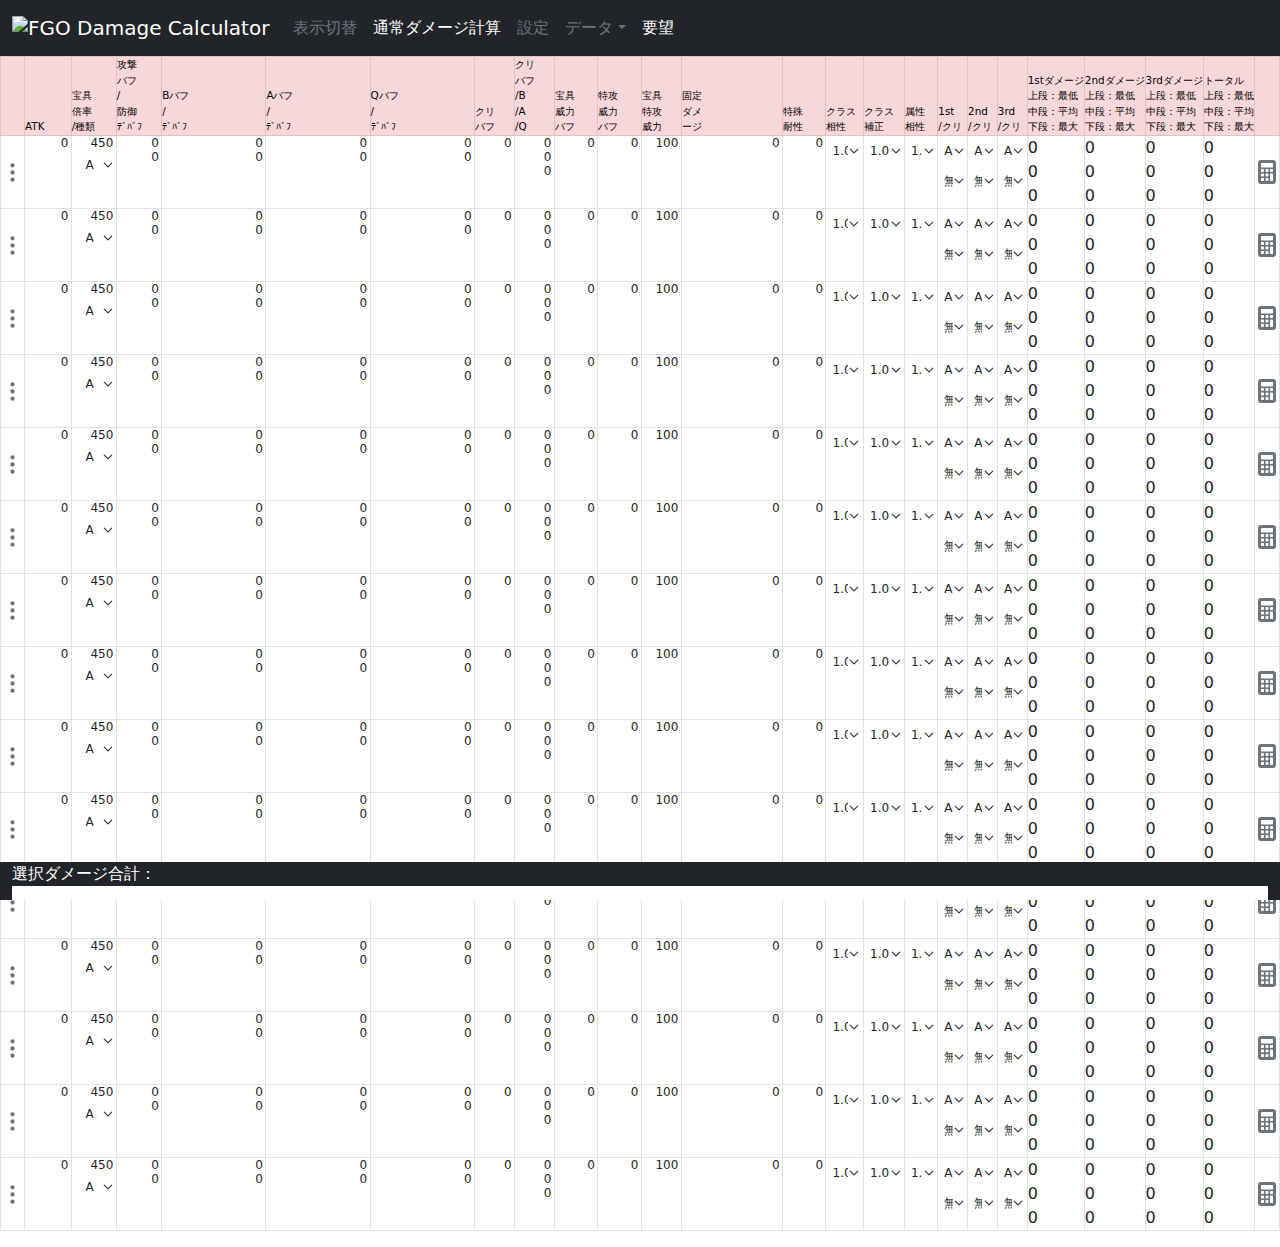
==== enemy/index.html @ eeb26e66 "Add files via upload" ====
<!doctype html>
<html lang="ja">
    <head>
        <meta charset="utf-8">
        <meta name="viewport" content="width=device-width, initial-scale=1, shrink-to-fit=no, maximum-scale=1.0">
        <title>FGO Damage Calculator</title>
        <link rel="preconnect" href="https://fonts.googleapis.com">
        <link rel="preconnect" href="https://fonts.gstatic.com" crossorigin>
        <link href="https://fonts.googleapis.com/css2?family=Noto+Sans+JP:wght@300;400;500&display=swap" rel="stylesheet">
        <link rel="stylesheet" href="../css/enemy.css">
        <link rel="stylesheet" href="../css/bootstrap.min.css">
        <link rel="stylesheet" href="https://cdn.jsdelivr.net/npm/bootstrap-icons@1.8.0/font/bootstrap-icons.css">
        <link rel="shortcut icon" href="../img/favicon.ico">
        <script src="https://ajax.googleapis.com/ajax/libs/jquery/3.5.1/jquery.min.js"></script>
        <script src="https://cdnjs.cloudflare.com/ajax/libs/jquery-csv/1.0.11/jquery.csv.min.js"></script>
        <script src="https://cdn.jsdelivr.net/npm/@popperjs/core@2.11.8/dist/umd/popper.min.js" integrity="sha384-I7E8VVD/ismYTF4hNIPjVp/Zjvgyol6VFvRkX/vR+Vc4jQkC+hVqc2pM8ODewa9r" crossorigin="anonymous"></script>
        <script src="https://cdn.jsdelivr.net/npm/bootstrap@5.3.0/dist/js/bootstrap.min.js" integrity="sha384-fbbOQedDUMZZ5KreZpsbe1LCZPVmfTnH7ois6mU1QK+m14rQ1l2bGBq41eYeM/fS" crossorigin="anonymous"></script>
        <script src="../js/bignumber.js"></script>
        <script src="../js/enemy.js"></script>
    </head>
    <body>
        <header>
            <nav class="navbar navbar-expand-lg bg-body-tertiary navbar-light bg-dark">
                <div class="container-fluid">
                    <a class="navbar-brand text-white" href="."><img src="../img/Fragarach.png" class="d-inline-block align-text-top" id="brand_img">FGO Damage Calculator</a>
                    <button class="navbar-toggler" type="button" data-bs-toggle="collapse" data-bs-target="#navbarSupportedContent" aria-controls="navbarSupportedContent" aria-expanded="false" aria-label="Toggle navigation">
                        <span class="navbar-toggler-icon text-white"></span>
                    </button>
                    <div class="collapse navbar-collapse" id="navbarSupportedContent">
                        <ul class="navbar-nav me-auto mb-2 mb-lg-0">
                            <li class="nav-item">
                                <a class="nav-link text-secondary disabled" aria-disabled="true" href="../">表示切替</a>
                            </li>
                            <li class="nav-item">
                                <a class="nav-link text-white" href="../">通常ダメージ計算</a>
                            </li>
                            <li class="nav-item">
                                <a class="nav-link text-secondary advanced_link disabled" aria-disabled="true" href="#" data-bs-toggle="modal" data-bs-target="#settingModal" id="setting">設定</a>
                            </li>
                            <li class="nav-item dropdown">
                                <a href="#" class="nav-link dropdown-toggle text-secondary disabled" aria-disabled="true" role="button" data-bs-toggle="dropdown" aria-expanded="false">データ</a>
                                <ul class="dropdown-menu">
                                    <li><a class="dropdown-item text-black" href="#" id="save">保存</a></li>
                                    <li><a class="dropdown-item text-black" href="#" id="load">読込</a></li>
                                    <li><hr class="dropdown-divider"></li>
                                    <li><a class="dropdown-item text-black" href="#"id="file_save">ファイル保存</a></li>
                                    <li>
                                        <a class="dropdown-item text-black" href="#" id="file_load">ファイル読込</a>
                                        <input type="file" class="form-control d-none" accept=".sav" id="formFile">
                                    </li>
                                </ul>
                            </li>
                            <li class="nav-item">
                                <a class="nav-link text-white" target="_blank" href="https://docs.google.com/forms/d/e/1FAIpQLSc5X_0XPYPQAnCTEyNRfy9T3v98qA52yZHC0LnCrj-OZyFvnQ/viewform?usp=sf_link">要望</a>
                            </li>
                        </ul>
                    </div>
                </div>
            </nav>
        </header>
        <main>
            <div class="calc table-responsive" id="buff_input">
                <table id="calcTable" class="table table-bordered table-sm text-nowrap">
                    <thead class="table-danger">
                        <tr>
                            <th></th>
                            <th><p class="small">ATK</p></th>
                            <th><p class="small">宝具<br>倍率<br>/種類</p></th>
                            <th><p class="small">攻撃<br>バフ<br>/<br>防御<br>ﾃﾞﾊﾞﾌ</p></th>
                            <th><p class="small">Bバフ<br>/<br>ﾃﾞﾊﾞﾌ</p></th>
                            <th><p class="small">Aバフ<br>/<br>ﾃﾞﾊﾞﾌ</p></th>
                            <th><p class="small">Qバフ<br>/<br>ﾃﾞﾊﾞﾌ</p></th>
                            <th><p class="small">クリ<br>バフ</p></th>
                            <th><p class="small">クリ<br>バフ<br>/B<br>/A<br>/Q</p></th>
                            <th><p class="small">宝具<br>威力<br>バフ</p></th>
                            <th><p class="small">特攻<br>威力<br>バフ</p></th>
                            <th><p class="small">宝具<br>特攻<br>威力</p></th>
                            <th><p class="small">固定<br>ダメ<br>ージ</p></th>
                            <th><p class="small">特殊<br>耐性</p></th>
                            <th><p class="small">クラス<br>相性</p></th>
                            <th><p class="small">クラス<br>補正</p></th>
                            <th><p class="small">属性<br>相性</p></th>
                            <th><p class="small">1st<br>/クリ</p></th>
                            <th><p class="small">2nd<br>/クリ</p></th>
                            <th><p class="small">3rd<br>/クリ</p></th>
                            <th><p class="small">1stダメージ<br>上段：最低<br>中段：平均<br>下段：最大</p></th>
                            <th><p class="small">2ndダメージ<br>上段：最低<br>中段：平均<br>下段：最大</p></th>
                            <th><p class="small">3rdダメージ<br>上段：最低<br>中段：平均<br>下段：最大</p></th>
                            <th><p class="small">トータル<br>上段：最低<br>中段：平均<br>下段：最大</p></th>
                            <th></th>
                        </tr>
                    </thead>
                    <tbody id="calcItem">
                        <tr>
                            <input type="hidden" id="prob_hp_0" value="0">
                            <td class="col_menu align-middle text-center">
                                <div class="dropdown wrap_link_icon">
                                    <a href="#" id="menu_0" tabindex="-1" role="button" data-bs-toggle="dropdown" aria-expanded="false">
                                        <svg xmlns="http://www.w3.org/2000/svg" width="23" height="23" fill="currentColor" class="bi bi-three-dots-vertical text-secondary" viewBox="0 0 16 16">
                                            <path d="M9.5 13a1.5 1.5 0 1 1-3 0 1.5 1.5 0 0 1 3 0zm0-5a1.5 1.5 0 1 1-3 0 1.5 1.5 0 0 1 3 0zm0-5a1.5 1.5 0 1 1-3 0 1.5 1.5 0 0 1 3 0z"/>
                                        </svg>
                                    </a>
                                    <ul class="dropdown-menu">
                                        <li>
                                            <a class="dropdown-item clear" href="#" id="clear_0" tabindex="-1">
                                                <div class="d-flex align-items-center">
                                                    <svg xmlns="http://www.w3.org/2000/svg" width="20" height="20" fill="currentColor" class="bi bi-file-earmark" viewBox="0 0 16 16">
                                                        <path d="M14 4.5V14a2 2 0 0 1-2 2H4a2 2 0 0 1-2-2V2a2 2 0 0 1 2-2h5.5L14 4.5zm-3 0A1.5 1.5 0 0 1 9.5 3V1H4a1 1 0 0 0-1 1v12a1 1 0 0 0 1 1h8a1 1 0 0 0 1-1V4.5h-2z"/>
                                                    </svg>クリア
                                                </div>
                                            </a>
                                        </li>
                                        <li><hr class="dropdown-divider"></li>
                                        <li>
                                            <a class="dropdown-item down_change_link" href="#" id="down_change_0" tabindex="-1">
                                                <div class="d-flex align-items-center">
                                                    <svg xmlns="http://www.w3.org/2000/svg" width="20" height="20" fill="currentColor" class="bi bi-arrow-down-circle-fill text-secondary" viewBox="0 0 16 16">
                                                        <path d="M16 8A8 8 0 1 1 0 8a8 8 0 0 1 16 0zM8.5 4.5a.5.5 0 0 0-1 0v5.793L5.354 8.146a.5.5 0 1 0-.708.708l3 3a.5.5 0 0 0 .708 0l3-3a.5.5 0 0 0-.708-.708L8.5 10.293V4.5z"/>
                                                    </svg>入れ替え
                                                </div>
                                            </a>
                                        </li>
                                        <li><hr class="dropdown-divider"></li>
                                        <li>
                                            <a class="dropdown-item down_copy_link" href="#" id="down_copy_0" tabindex="-1">
                                                <div class="d-flex align-items-center">
                                                    <svg xmlns="http://www.w3.org/2000/svg" width="20" height="20" fill="currentColor" class="bi bi-arrow-down-circle-fill text-secondary" viewBox="0 0 16 16">
                                                        <path d="M16 8A8 8 0 1 1 0 8a8 8 0 0 1 16 0zM8.5 4.5a.5.5 0 0 0-1 0v5.793L5.354 8.146a.5.5 0 1 0-.708.708l3 3a.5.5 0 0 0 .708 0l3-3a.5.5 0 0 0-.708-.708L8.5 10.293V4.5z"/>
                                                    </svg>コピー
                                                </div>
                                            </a>
                                        </li>
                                    </ul>
                                </div>
                            </td>
                            <td class="col_atk">
                                <input type="number" id="atk_0" value="0" max="99999" min="0" step="500" class="atk form-control bg-transparent">
                            </td>
                            <td class="col_np">
                                <input type="number" id="np_dmg_0" value="450" max="3000" min="0" step="50" class="np_dmg form-control bg-transparent">
                                <div class="boundary_line"></div>
                                <select id="np_kind_0" class="np_kind form-select bg-transparent">
                                    <option value="B">B</option>
                                    <option value="A" selected>A</option>
                                    <option value="Q">Q</option>
                                </select>
                            </td>
                            <td class="col_atk_buff">
                                <input type="number" id="atk_buff_0" value="0" max="400" min="-100" step="10" class="atk_buff form-control bg-transparent">
                                <div class="boundary_line"></div>
                                <input type="number" id="def_debuff_0" value="0" max="100" min="-100" step="10" class="def_debuff form-control bg-transparent">
                            </td>
                            <td class="col_card_buff">
                                <input type="number" id="b_card_buff_0" value="0" max="400" min="-100" step="10" class="b_card_buff form-control">
                                <div class="boundary_line"></div>
                                <input type="number" id="b_card_debuff_0" value="0" min="-100" step="10" class="b_card_debuff form-control">
                            </td>
                            <td class="col_card_buff">
                                <input type="number" id="a_card_buff_0" value="0" max="400" min="-100" step="10" class="a_card_buff form-control">
                                <div class="boundary_line"></div>
                                <input type="number" id="a_card_debuff_0" value="0" min="-100" step="10" class="a_card_debuff form-control">
                            </td>
                            <td class="col_card_buff">
                                <input type="number" id="q_card_buff_0" value="0" max="400" min="-100" step="10" class="q_card_buff form-control">
                                <div class="boundary_line"></div>
                                <input type="number" id="q_card_debuff_0" value="0" min="-100" step="10" class="q_card_debuff form-control">
                            </td>
                            <td class="col_cri_buff">
                                <input type="number" id="cri_buff_0" value="0" max="500" min="0" step="10" class="cri_buff form-control bg-transparent">
                            </td>
                            <td class="col_card_cri_buff">
                                <input type="number" id="b_card_cri_buff_0" value="0" max="500" min="0" step="10" class="b_card_cri_buff form-control">
                                <div class="boundary_line"></div>
                                <input type="number" id="a_card_cri_buff_0" value="0" max="500" min="0" step="10" class="a_card_cri_buff form-control">
                                <div class="boundary_line"></div>
                                <input type="number" id="q_card_cri_buff_0" value="0" max="500" min="0" step="10" class="q_card_cri_buff form-control">
                            </td>
                            <td class="col_np_buff">
                                <input type="number" id="np_buff_0" value="0" max="500" min="-100" step="10" class="np_buff form-control bg-transparent">
                            </td>
                            <td class="col_supereffective_buff">
                                <input type="number" id="supereffective_buff_0" value="0" max="1000" min="0" step="10" class="supereffective_buff form-control bg-transparent">
                            </td>
                            <td class="col_supereffective_np">
                                <input type="number" id="supereffective_np_0" value="100" max="500" min="0" step="50" class="supereffective_np form-control bg-transparent">
                            </td>
                            <td class="col_fixed_dmg">
                                <input type="number" id="fixed_dmg_0" value="0" step="10" class="fixed_dmg form-control bg-transparent">
                            </td>
                            <td class="col_special_def">
                                <input type="number" id="special_def_0" value="0" max="100" min="-100" step="10" class="form-control bg-transparent">
                            </td>
                            <td class="col_class_affinity">
                                <select id="class_affinity_0" class="class_affinity form-select bg-transparent">
                                    <option value="0.5">0.5</option>
                                    <option value="1.0" selected>1.0</option>
                                    <option value="1.2">1.2</option>
                                    <option value="1.5">1.5</option>
                                    <option value="2.0">2.0</option>
                                </select>
                            </td>
                            <td class="col_class_servant">
                                <select id="class_servant_0" class="class_servant form-select bg-transparent">
                                    <option value="0.90">0.9</option>
                                    <option value="0.95">0.95</option>
                                    <option value="1.00" selected>1.0</option>
                                    <option value="1.05">1.05</option>
                                    <option value="1.10">1.1</option>
                                </select>
                            </td>
                            <td class="col_attribute_affinity">
                                <select id="attribute_affinity_0" class="attribute_affinity form-select bg-transparent">
                                    <option value="0.9">0.9</option>
                                    <option value="1.0" selected>1.0</option>
                                    <option value="1.1">1.1</option>
                                </select>
                            </td>
                            <td class="col_card_sel">
                                <select id="card_1st_0" class="card_1st form-select bg-transparent">
                                    <option value="NP">N</option>
                                    <option value="B">B</option>
                                    <option value="A" selected>A</option>
                                    <option value="Q">Q</option>
                                </select>
                                <div class="boundary_line"></div>
                                <select id="card_1st_cri_0" class="card_1st_cri form-select bg-transparent">
                                    <option value="Y">有</option>
                                    <option value="N" selected>無</option>
                                    <option value="zero">0</option>
                                </select>
                            </td>
                            <td class="col_card_sel">
                                <select id="card_2nd_0" class="card_2nd form-select bg-transparent">
                                    <option value="NP">N</option>
                                    <option value="B">B</option>
                                    <option value="A" selected>A</option>
                                    <option value="Q">Q</option>
                                </select>
                                <div class="boundary_line"></div>
                                <select id="card_2nd_cri_0" class="card_2nd_cri form-select bg-transparent">
                                    <option value="Y">有</option>
                                    <option value="N" selected>無</option>
                                    <option value="zero">0</option>
                                </select>
                            </td>
                            <td  class="col_card_sel">
                                <select id="card_3rd_0" class="card_3rd form-select bg-transparent">
                                    <option value="NP">N</option>
                                    <option value="B">B</option>
                                    <option value="A" selected>A</option>
                                    <option value="Q">Q</option>
                                </select>
                                <div class="boundary_line"></div>
                                <select id="card_3rd_cri_0" class="card_3rd_cri form-select bg-transparent">
                                    <option value="Y">有</option>
                                    <option value="N" selected>無</option>
                                    <option value="zero">0</option>
                                </select>
                            </td>
                            <td class="col_dmg_result">
                                <div class="wrap_dmg_result"><output type="number" id="dmg_min_1st_0" class="dmg_result">0</output></div>
                                <div class="wrap_dmg_result"><output type="number" id="dmg_ave_1st_0" class="dmg_result">0</output></div>
                                <div class="wrap_dmg_result"><output type="number" id="dmg_max_1st_0" class="dmg_result">0</output></div>
                            </td>
                            <td class="col_dmg_result">
                                <div class="wrap_dmg_result"><output type="number" id="dmg_min_2nd_0" class="dmg_result">0</output></div>
                                <div class="wrap_dmg_result"><output type="number" id="dmg_ave_2nd_0" class="dmg_result">0</output></div>
                                <div class="wrap_dmg_result"><output type="number" id="dmg_max_2nd_0" class="dmg_result">0</output></div>
                            </td>
                            <td class="col_dmg_result">
                                <div class="wrap_dmg_result"><output type="number" id="dmg_min_3rd_0" class="dmg_result">0</output></div>
                                <div class="wrap_dmg_result"><output type="number" id="dmg_ave_3rd_0" class="dmg_result">0</output></div>
                                <div class="wrap_dmg_result"><output type="number" id="dmg_max_3rd_0" class="dmg_result">0</output></div>
                            </td>
                            <td class="col_dmg_result">
                                <div class="wrap_dmg_result"><output type="number" id="dmg_min_total_0" class="dmg_result">0</output></div>
                                <div class="wrap_dmg_result"><output type="number" id="dmg_ave_total_0" class="dmg_result">0</output></div>
                                <div class="wrap_dmg_result"><output type="number" id="dmg_max_total_0" class="dmg_result">0</output></div>
                            </td>
                            <td class="col_prob align-middle text-center">
                                <a href="#" id="prob_0" class="prob_link" tabindex="-1" data-bs-toggle="modal" data-bs-target="#exCalcModal">
                                    <svg xmlns="http://www.w3.org/2000/svg" width="24" height="24" fill="currentColor" class="bi bi-calculator-fill text-secondary" viewBox="0 0 16 16">
                                        <path d="M2 2a2 2 0 0 1 2-2h8a2 2 0 0 1 2 2v12a2 2 0 0 1-2 2H4a2 2 0 0 1-2-2V2zm2 .5v2a.5.5 0 0 0 .5.5h7a.5.5 0 0 0 .5-.5v-2a.5.5 0 0 0-.5-.5h-7a.5.5 0 0 0-.5.5zm0 4v1a.5.5 0 0 0 .5.5h1a.5.5 0 0 0 .5-.5v-1a.5.5 0 0 0-.5-.5h-1a.5.5 0 0 0-.5.5zM4.5 9a.5.5 0 0 0-.5.5v1a.5.5 0 0 0 .5.5h1a.5.5 0 0 0 .5-.5v-1a.5.5 0 0 0-.5-.5h-1zM4 12.5v1a.5.5 0 0 0 .5.5h1a.5.5 0 0 0 .5-.5v-1a.5.5 0 0 0-.5-.5h-1a.5.5 0 0 0-.5.5zM7.5 6a.5.5 0 0 0-.5.5v1a.5.5 0 0 0 .5.5h1a.5.5 0 0 0 .5-.5v-1a.5.5 0 0 0-.5-.5h-1zM7 9.5v1a.5.5 0 0 0 .5.5h1a.5.5 0 0 0 .5-.5v-1a.5.5 0 0 0-.5-.5h-1a.5.5 0 0 0-.5.5zm.5 2.5a.5.5 0 0 0-.5.5v1a.5.5 0 0 0 .5.5h1a.5.5 0 0 0 .5-.5v-1a.5.5 0 0 0-.5-.5h-1zM10 6.5v1a.5.5 0 0 0 .5.5h1a.5.5 0 0 0 .5-.5v-1a.5.5 0 0 0-.5-.5h-1a.5.5 0 0 0-.5.5zm.5 2.5a.5.5 0 0 0-.5.5v4a.5.5 0 0 0 .5.5h1a.5.5 0 0 0 .5-.5v-4a.5.5 0 0 0-.5-.5h-1z"/>
                                    </svg>
                                </a>
                            </td>
                        </tr>
                        <tr>
                            <input type="hidden" id="prob_hp_1" value="0">
                            <td class="col_menu align-middle text-center">
                                <div class="dropdown wrap_link_icon">
                                    <a href="#" id="menu_1" tabindex="-1" role="button" data-bs-toggle="dropdown" aria-expanded="false">
                                        <svg xmlns="http://www.w3.org/2000/svg" width="23" height="23" fill="currentColor" class="bi bi-three-dots-vertical text-secondary" viewBox="0 0 16 16">
                                            <path d="M9.5 13a1.5 1.5 0 1 1-3 0 1.5 1.5 0 0 1 3 0zm0-5a1.5 1.5 0 1 1-3 0 1.5 1.5 0 0 1 3 0zm0-5a1.5 1.5 0 1 1-3 0 1.5 1.5 0 0 1 3 0z"/>
                                        </svg>
                                    </a>
                                    <ul class="dropdown-menu">
                                        <li>
                                            <a class="dropdown-item clear" href="#" id="clear_1" tabindex="-1">
                                                <div class="d-flex align-items-center">
                                                    <svg xmlns="http://www.w3.org/2000/svg" width="20" height="20" fill="currentColor" class="bi bi-file-earmark" viewBox="0 0 16 16">
                                                        <path d="M14 4.5V14a2 2 0 0 1-2 2H4a2 2 0 0 1-2-2V2a2 2 0 0 1 2-2h5.5L14 4.5zm-3 0A1.5 1.5 0 0 1 9.5 3V1H4a1 1 0 0 0-1 1v12a1 1 0 0 0 1 1h8a1 1 0 0 0 1-1V4.5h-2z"/>
                                                    </svg>クリア
                                                </div>
                                            </a>
                                        </li>
                                        <li><hr class="dropdown-divider"></li>
                                        <li>
                                            <a class="dropdown-item up_change_link" href="#" id="up_change_1" tabindex="-1">
                                                <div class="d-flex align-items-center">
                                                    <svg xmlns="http://www.w3.org/2000/svg" width="20" height="20" fill="currentColor" class="bi bi-arrow-up-circle-fill text-secondary" viewBox="0 0 16 16">
                                                        <path d="M16 8A8 8 0 1 0 0 8a8 8 0 0 0 16 0zm-7.5 3.5a.5.5 0 0 1-1 0V5.707L5.354 7.854a.5.5 0 1 1-.708-.708l3-3a.5.5 0 0 1 .708 0l3 3a.5.5 0 0 1-.708.708L8.5 5.707V11.5z"/>
                                                    </svg>入れ替え
                                                </div>
                                            </a>
                                        </li>
                                        <li>
                                            <a class="dropdown-item down_change_link" href="#" id="down_change_1" tabindex="-1">
                                                <div class="d-flex align-items-center">
                                                    <svg xmlns="http://www.w3.org/2000/svg" width="20" height="20" fill="currentColor" class="bi bi-arrow-down-circle-fill text-secondary" viewBox="0 0 16 16">
                                                        <path d="M16 8A8 8 0 1 1 0 8a8 8 0 0 1 16 0zM8.5 4.5a.5.5 0 0 0-1 0v5.793L5.354 8.146a.5.5 0 1 0-.708.708l3 3a.5.5 0 0 0 .708 0l3-3a.5.5 0 0 0-.708-.708L8.5 10.293V4.5z"/>
                                                    </svg>入れ替え
                                                </div>
                                            </a>
                                        </li>
                                        <li><hr class="dropdown-divider"></li>
                                        <li>
                                            <a class="dropdown-item up_copy_link" href="#" id="up_copy_1" tabindex="-1">
                                                <div class="d-flex align-items-center">
                                                    <svg xmlns="http://www.w3.org/2000/svg" width="20" height="20" fill="currentColor" class="bi bi-arrow-up-circle-fill text-secondary" viewBox="0 0 16 16">
                                                        <path d="M16 8A8 8 0 1 0 0 8a8 8 0 0 0 16 0zm-7.5 3.5a.5.5 0 0 1-1 0V5.707L5.354 7.854a.5.5 0 1 1-.708-.708l3-3a.5.5 0 0 1 .708 0l3 3a.5.5 0 0 1-.708.708L8.5 5.707V11.5z"/>
                                                    </svg>コピー
                                                </div>
                                            </a>
                                        </li>
                                        <li>
                                            <a class="dropdown-item down_copy_link" href="#" id="down_copy_1" tabindex="-1">
                                                <div class="d-flex align-items-center">
                                                    <svg xmlns="http://www.w3.org/2000/svg" width="20" height="20" fill="currentColor" class="bi bi-arrow-down-circle-fill text-secondary" viewBox="0 0 16 16">
                                                        <path d="M16 8A8 8 0 1 1 0 8a8 8 0 0 1 16 0zM8.5 4.5a.5.5 0 0 0-1 0v5.793L5.354 8.146a.5.5 0 1 0-.708.708l3 3a.5.5 0 0 0 .708 0l3-3a.5.5 0 0 0-.708-.708L8.5 10.293V4.5z"/>
                                                    </svg>コピー
                                                </div>
                                            </a>
                                        </li>
                                    </ul>
                                </div>
                            </td>
                            <td class="col_atk">
                                <input type="number" id="atk_1" value="0" max="99999" min="0" step="500" class="atk form-control bg-transparent">
                            </td>
                            <td class="col_np">
                                <input type="number" id="np_dmg_1" value="450" max="3000" min="0" step="50" class="np_dmg form-control bg-transparent">
                                <div class="boundary_line"></div>
                                <select id="np_kind_1" class="np_kind form-select bg-transparent">
                                    <option value="B">B</option>
                                    <option value="A" selected>A</option>
                                    <option value="Q">Q</option>
                                </select>
                            </td>
                            <td class="col_atk_buff">
                                <input type="number" id="atk_buff_1" value="0" max="400" min="-100" step="10" class="atk_buff form-control bg-transparent">
                                <div class="boundary_line"></div>
                                <input type="number" id="def_debuff_1" value="0" max="100" min="-100" step="10" class="def_debuff form-control bg-transparent">
                            </td>
                            <td class="col_card_buff">
                                <input type="number" id="b_card_buff_1" value="0" max="400" min="-100" step="10" class="b_card_buff form-control">
                                <div class="boundary_line"></div>
                                <input type="number" id="b_card_debuff_1" value="0" min="-100" step="10" class="b_card_debuff form-control">
                            </td>
                            <td class="col_card_buff">
                                <input type="number" id="a_card_buff_1" value="0" max="400" min="-100" step="10" class="a_card_buff form-control">
                                <div class="boundary_line"></div>
                                <input type="number" id="a_card_debuff_1" value="0" min="-100" step="10" class="a_card_debuff form-control">
                            </td>
                            <td class="col_card_buff">
                                <input type="number" id="q_card_buff_1" value="0" max="400" min="-100" step="10" class="q_card_buff form-control">
                                <div class="boundary_line"></div>
                                <input type="number" id="q_card_debuff_1" value="0" min="-100" step="10" class="q_card_debuff form-control">
                            </td>
                            <td class="col_cri_buff">
                                <input type="number" id="cri_buff_1" value="0" max="500" min="0" step="10" class="cri_buff form-control bg-transparent">
                            </td>
                            <td class="col_card_cri_buff">
                                <input type="number" id="b_card_cri_buff_1" value="0" max="500" min="0" step="10" class="b_card_cri_buff form-control">
                                <div class="boundary_line"></div>
                                <input type="number" id="a_card_cri_buff_1" value="0" max="500" min="0" step="10" class="a_card_cri_buff form-control">
                                <div class="boundary_line"></div>
                                <input type="number" id="q_card_cri_buff_1" value="0" max="500" min="0" step="10" class="q_card_cri_buff form-control">
                            </td>
                            <td class="col_np_buff">
                                <input type="number" id="np_buff_1" value="0" max="500" min="-100" step="10" class="np_buff form-control bg-transparent">
                            </td>
                            <td class="col_supereffective_buff">
                                <input type="number" id="supereffective_buff_1" value="0" max="1000" min="0" step="10" class="supereffective_buff form-control bg-transparent">
                            </td>
                            <td class="col_supereffective_np">
                                <input type="number" id="supereffective_np_1" value="100" max="500" min="0" step="50" class="supereffective_np form-control bg-transparent">
                            </td>
                            <td class="col_fixed_dmg">
                                <input type="number" id="fixed_dmg_1" value="0" step="10" class="fixed_dmg form-control bg-transparent">
                            </td>
                            <td class="col_special_def">
                                <input type="number" id="special_def_1" value="0" max="100" min="-100" step="10" class="form-control bg-transparent">
                            </td>
                            <td class="col_class_affinity">
                                <select id="class_affinity_1" class="class_affinity form-select bg-transparent">
                                    <option value="0.5">0.5</option>
                                    <option value="1.0" selected>1.0</option>
                                    <option value="1.2">1.2</option>
                                    <option value="1.5">1.5</option>
                                    <option value="2.0">2.0</option>
                                </select>
                            </td>
                            <td class="col_class_servant">
                                <select id="class_servant_1" class="class_servant form-select bg-transparent">
                                    <option value="0.90">0.9</option>
                                    <option value="0.95">0.95</option>
                                    <option value="1.00" selected>1.0</option>
                                    <option value="1.05">1.05</option>
                                    <option value="1.10">1.1</option>
                                </select>
                            </td>
                            <td class="col_attribute_affinity">
                                <select id="attribute_affinity_1" class="attribute_affinity form-select bg-transparent">
                                    <option value="0.9">0.9</option>
                                    <option value="1.0" selected>1.0</option>
                                    <option value="1.1">1.1</option>
                                </select>
                            </td>
                            <td class="col_card_sel">
                                <select id="card_1st_1" class="card_1st form-select bg-transparent">
                                    <option value="NP">N</option>
                                    <option value="B">B</option>
                                    <option value="A" selected>A</option>
                                    <option value="Q">Q</option>
                                </select>
                                <div class="boundary_line"></div>
                                <select id="card_1st_cri_1" class="card_1st_cri form-select bg-transparent">
                                    <option value="Y">有</option>
                                    <option value="N" selected>無</option>
                                    <option value="zero">0</option>
                                </select>
                            </td>
                            <td class="col_card_sel">
                                <select id="card_2nd_1" class="card_2nd form-select bg-transparent">
                                    <option value="NP">N</option>
                                    <option value="B">B</option>
                                    <option value="A" selected>A</option>
                                    <option value="Q">Q</option>
                                </select>
                                <div class="boundary_line"></div>
                                <select id="card_2nd_cri_1" class="card_2nd_cri form-select bg-transparent">
                                    <option value="Y">有</option>
                                    <option value="N" selected>無</option>
                                    <option value="zero">0</option>
                                </select>
                            </td>
                            <td  class="col_card_sel">
                                <select id="card_3rd_1" class="card_3rd form-select bg-transparent">
                                    <option value="NP">N</option>
                                    <option value="B">B</option>
                                    <option value="A" selected>A</option>
                                    <option value="Q">Q</option>
                                </select>
                                <div class="boundary_line"></div>
                                <select id="card_3rd_cri_1" class="card_3rd_cri form-select bg-transparent">
                                    <option value="Y">有</option>
                                    <option value="N" selected>無</option>
                                    <option value="zero">0</option>
                                </select>
                            </td>
                            <td class="col_dmg_result">
                                <div class="wrap_dmg_result"><output type="number" id="dmg_min_1st_1" class="dmg_result">0</output></div>
                                <div class="wrap_dmg_result"><output type="number" id="dmg_ave_1st_1" class="dmg_result">0</output></div>
                                <div class="wrap_dmg_result"><output type="number" id="dmg_max_1st_1" class="dmg_result">0</output></div>
                            </td>
                            <td class="col_dmg_result">
                                <div class="wrap_dmg_result"><output type="number" id="dmg_min_2nd_1" class="dmg_result">0</output></div>
                                <div class="wrap_dmg_result"><output type="number" id="dmg_ave_2nd_1" class="dmg_result">0</output></div>
                                <div class="wrap_dmg_result"><output type="number" id="dmg_max_2nd_1" class="dmg_result">0</output></div>
                            </td>
                            <td class="col_dmg_result">
                                <div class="wrap_dmg_result"><output type="number" id="dmg_min_3rd_1" class="dmg_result">0</output></div>
                                <div class="wrap_dmg_result"><output type="number" id="dmg_ave_3rd_1" class="dmg_result">0</output></div>
                                <div class="wrap_dmg_result"><output type="number" id="dmg_max_3rd_1" class="dmg_result">0</output></div>
                            </td>
                            <td class="col_dmg_result">
                                <div class="wrap_dmg_result"><output type="number" id="dmg_min_total_1" class="dmg_result">0</output></div>
                                <div class="wrap_dmg_result"><output type="number" id="dmg_ave_total_1" class="dmg_result">0</output></div>
                                <div class="wrap_dmg_result"><output type="number" id="dmg_max_total_1" class="dmg_result">0</output></div>
                            </td>
                            <td class="col_prob align-middle text-center">
                                <a href="#" id="prob_1" class="prob_link" tabindex="-1" data-bs-toggle="modal" data-bs-target="#exCalcModal">
                                    <svg xmlns="http://www.w3.org/2000/svg" width="24" height="24" fill="currentColor" class="bi bi-calculator-fill text-secondary" viewBox="0 0 16 16">
                                        <path d="M2 2a2 2 0 0 1 2-2h8a2 2 0 0 1 2 2v12a2 2 0 0 1-2 2H4a2 2 0 0 1-2-2V2zm2 .5v2a.5.5 0 0 0 .5.5h7a.5.5 0 0 0 .5-.5v-2a.5.5 0 0 0-.5-.5h-7a.5.5 0 0 0-.5.5zm0 4v1a.5.5 0 0 0 .5.5h1a.5.5 0 0 0 .5-.5v-1a.5.5 0 0 0-.5-.5h-1a.5.5 0 0 0-.5.5zM4.5 9a.5.5 0 0 0-.5.5v1a.5.5 0 0 0 .5.5h1a.5.5 0 0 0 .5-.5v-1a.5.5 0 0 0-.5-.5h-1zM4 12.5v1a.5.5 0 0 0 .5.5h1a.5.5 0 0 0 .5-.5v-1a.5.5 0 0 0-.5-.5h-1a.5.5 0 0 0-.5.5zM7.5 6a.5.5 0 0 0-.5.5v1a.5.5 0 0 0 .5.5h1a.5.5 0 0 0 .5-.5v-1a.5.5 0 0 0-.5-.5h-1zM7 9.5v1a.5.5 0 0 0 .5.5h1a.5.5 0 0 0 .5-.5v-1a.5.5 0 0 0-.5-.5h-1a.5.5 0 0 0-.5.5zm.5 2.5a.5.5 0 0 0-.5.5v1a.5.5 0 0 0 .5.5h1a.5.5 0 0 0 .5-.5v-1a.5.5 0 0 0-.5-.5h-1zM10 6.5v1a.5.5 0 0 0 .5.5h1a.5.5 0 0 0 .5-.5v-1a.5.5 0 0 0-.5-.5h-1a.5.5 0 0 0-.5.5zm.5 2.5a.5.5 0 0 0-.5.5v4a.5.5 0 0 0 .5.5h1a.5.5 0 0 0 .5-.5v-4a.5.5 0 0 0-.5-.5h-1z"/>
                                    </svg>
                                </a>
                            </td>
                        </tr>
                        <tr>
                            <input type="hidden" id="prob_hp_2" value="0">
                            <td class="col_menu align-middle text-center">
                                <div class="dropdown wrap_link_icon">
                                    <a href="#" id="menu_2" tabindex="-1" role="button" data-bs-toggle="dropdown" aria-expanded="false">
                                        <svg xmlns="http://www.w3.org/2000/svg" width="23" height="23" fill="currentColor" class="bi bi-three-dots-vertical text-secondary" viewBox="0 0 16 16">
                                            <path d="M9.5 13a1.5 1.5 0 1 1-3 0 1.5 1.5 0 0 1 3 0zm0-5a1.5 1.5 0 1 1-3 0 1.5 1.5 0 0 1 3 0zm0-5a1.5 1.5 0 1 1-3 0 1.5 1.5 0 0 1 3 0z"/>
                                        </svg>
                                    </a>
                                    <ul class="dropdown-menu">
                                        <li>
                                            <a class="dropdown-item clear" href="#" id="clear_2" tabindex="-1">
                                                <div class="d-flex align-items-center">
                                                    <svg xmlns="http://www.w3.org/2000/svg" width="20" height="20" fill="currentColor" class="bi bi-file-earmark" viewBox="0 0 16 16">
                                                        <path d="M14 4.5V14a2 2 0 0 1-2 2H4a2 2 0 0 1-2-2V2a2 2 0 0 1 2-2h5.5L14 4.5zm-3 0A1.5 1.5 0 0 1 9.5 3V1H4a1 1 0 0 0-1 1v12a1 1 0 0 0 1 1h8a1 1 0 0 0 1-1V4.5h-2z"/>
                                                    </svg>クリア
                                                </div>
                                            </a>
                                        </li>
                                        <li><hr class="dropdown-divider"></li>
                                        <li>
                                            <a class="dropdown-item up_change_link" href="#" id="up_change_2" tabindex="-1">
                                                <div class="d-flex align-items-center">
                                                    <svg xmlns="http://www.w3.org/2000/svg" width="20" height="20" fill="currentColor" class="bi bi-arrow-up-circle-fill text-secondary" viewBox="0 0 16 16">
                                                        <path d="M16 8A8 8 0 1 0 0 8a8 8 0 0 0 16 0zm-7.5 3.5a.5.5 0 0 1-1 0V5.707L5.354 7.854a.5.5 0 1 1-.708-.708l3-3a.5.5 0 0 1 .708 0l3 3a.5.5 0 0 1-.708.708L8.5 5.707V11.5z"/>
                                                    </svg>入れ替え
                                                </div>
                                            </a>
                                        </li>
                                        <li>
                                            <a class="dropdown-item down_change_link" href="#" id="down_change_2" tabindex="-1">
                                                <div class="d-flex align-items-center">
                                                    <svg xmlns="http://www.w3.org/2000/svg" width="20" height="20" fill="currentColor" class="bi bi-arrow-down-circle-fill text-secondary" viewBox="0 0 16 16">
                                                        <path d="M16 8A8 8 0 1 1 0 8a8 8 0 0 1 16 0zM8.5 4.5a.5.5 0 0 0-1 0v5.793L5.354 8.146a.5.5 0 1 0-.708.708l3 3a.5.5 0 0 0 .708 0l3-3a.5.5 0 0 0-.708-.708L8.5 10.293V4.5z"/>
                                                    </svg>入れ替え
                                                </div>
                                            </a>
                                        </li>
                                        <li><hr class="dropdown-divider"></li>
                                        <li>
                                            <a class="dropdown-item up_copy_link" href="#" id="up_copy_2" tabindex="-1">
                                                <div class="d-flex align-items-center">
                                                    <svg xmlns="http://www.w3.org/2000/svg" width="20" height="20" fill="currentColor" class="bi bi-arrow-up-circle-fill text-secondary" viewBox="0 0 16 16">
                                                        <path d="M16 8A8 8 0 1 0 0 8a8 8 0 0 0 16 0zm-7.5 3.5a.5.5 0 0 1-1 0V5.707L5.354 7.854a.5.5 0 1 1-.708-.708l3-3a.5.5 0 0 1 .708 0l3 3a.5.5 0 0 1-.708.708L8.5 5.707V11.5z"/>
                                                    </svg>コピー
                                                </div>
                                            </a>
                                        </li>
                                        <li>
                                            <a class="dropdown-item down_copy_link" href="#" id="down_copy_2" tabindex="-1">
                                                <div class="d-flex align-items-center">
                                                    <svg xmlns="http://www.w3.org/2000/svg" width="20" height="20" fill="currentColor" class="bi bi-arrow-down-circle-fill text-secondary" viewBox="0 0 16 16">
                                                        <path d="M16 8A8 8 0 1 1 0 8a8 8 0 0 1 16 0zM8.5 4.5a.5.5 0 0 0-1 0v5.793L5.354 8.146a.5.5 0 1 0-.708.708l3 3a.5.5 0 0 0 .708 0l3-3a.5.5 0 0 0-.708-.708L8.5 10.293V4.5z"/>
                                                    </svg>コピー
                                                </div>
                                            </a>
                                        </li>
                                    </ul>
                                </div>
                            </td>
                            <td class="col_atk">
                                <input type="number" id="atk_2" value="0" max="99999" min="0" step="500" class="atk form-control bg-transparent">
                            </td>
                            <td class="col_np">
                                <input type="number" id="np_dmg_2" value="450" max="3000" min="0" step="50" class="np_dmg form-control bg-transparent">
                                <div class="boundary_line"></div>
                                <select id="np_kind_2" class="np_kind form-select bg-transparent">
                                    <option value="B">B</option>
                                    <option value="A" selected>A</option>
                                    <option value="Q">Q</option>
                                </select>
                            </td>
                            <td class="col_atk_buff">
                                <input type="number" id="atk_buff_2" value="0" max="400" min="-100" step="10" class="atk_buff form-control bg-transparent">
                                <div class="boundary_line"></div>
                                <input type="number" id="def_debuff_2" value="0" max="100" min="-100" step="10" class="def_debuff form-control bg-transparent">
                            </td>
                            <td class="col_card_buff">
                                <input type="number" id="b_card_buff_2" value="0" max="400" min="-100" step="10" class="b_card_buff form-control">
                                <div class="boundary_line"></div>
                                <input type="number" id="b_card_debuff_2" value="0" min="-100" step="10" class="b_card_debuff form-control">
                            </td>
                            <td class="col_card_buff">
                                <input type="number" id="a_card_buff_2" value="0" max="400" min="-100" step="10" class="a_card_buff form-control">
                                <div class="boundary_line"></div>
                                <input type="number" id="a_card_debuff_2" value="0" min="-100" step="10" class="a_card_debuff form-control">
                            </td>
                            <td class="col_card_buff">
                                <input type="number" id="q_card_buff_2" value="0" max="400" min="-100" step="10" class="q_card_buff form-control">
                                <div class="boundary_line"></div>
                                <input type="number" id="q_card_debuff_2" value="0" min="-100" step="10" class="q_card_debuff form-control">
                            </td>
                            <td class="col_cri_buff">
                                <input type="number" id="cri_buff_2" value="0" max="500" min="0" step="10" class="cri_buff form-control bg-transparent">
                            </td>
                            <td class="col_card_cri_buff">
                                <input type="number" id="b_card_cri_buff_2" value="0" max="500" min="0" step="10" class="b_card_cri_buff form-control">
                                <div class="boundary_line"></div>
                                <input type="number" id="a_card_cri_buff_2" value="0" max="500" min="0" step="10" class="a_card_cri_buff form-control">
                                <div class="boundary_line"></div>
                                <input type="number" id="q_card_cri_buff_2" value="0" max="500" min="0" step="10" class="q_card_cri_buff form-control">
                            </td>
                            <td class="col_np_buff">
                                <input type="number" id="np_buff_2" value="0" max="500" min="-100" step="10" class="np_buff form-control bg-transparent">
                            </td>
                            <td class="col_supereffective_buff">
                                <input type="number" id="supereffective_buff_2" value="0" max="1000" min="0" step="10" class="supereffective_buff form-control bg-transparent">
                            </td>
                            <td class="col_supereffective_np">
                                <input type="number" id="supereffective_np_2" value="100" max="500" min="0" step="50" class="supereffective_np form-control bg-transparent">
                            </td>
                            <td class="col_fixed_dmg">
                                <input type="number" id="fixed_dmg_2" value="0" step="10" class="fixed_dmg form-control bg-transparent">
                            </td>
                            <td class="col_special_def">
                                <input type="number" id="special_def_2" value="0" max="100" min="-100" step="10" class="form-control bg-transparent">
                            </td>
                            <td class="col_class_affinity">
                                <select id="class_affinity_2" class="class_affinity form-select bg-transparent">
                                    <option value="0.5">0.5</option>
                                    <option value="1.0" selected>1.0</option>
                                    <option value="1.2">1.2</option>
                                    <option value="1.5">1.5</option>
                                    <option value="2.0">2.0</option>
                                </select>
                            </td>
                            <td class="col_class_servant">
                                <select id="class_servant_2" class="class_servant form-select bg-transparent">
                                    <option value="0.90">0.9</option>
                                    <option value="0.95">0.95</option>
                                    <option value="1.00" selected>1.0</option>
                                    <option value="1.05">1.05</option>
                                    <option value="1.10">1.1</option>
                                </select>
                            </td>
                            <td class="col_attribute_affinity">
                                <select id="attribute_affinity_2" class="attribute_affinity form-select bg-transparent">
                                    <option value="0.9">0.9</option>
                                    <option value="1.0" selected>1.0</option>
                                    <option value="1.1">1.1</option>
                                </select>
                            </td>
                            <td class="col_card_sel">
                                <select id="card_1st_2" class="card_1st form-select bg-transparent">
                                    <option value="NP">N</option>
                                    <option value="B">B</option>
                                    <option value="A" selected>A</option>
                                    <option value="Q">Q</option>
                                </select>
                                <div class="boundary_line"></div>
                                <select id="card_1st_cri_2" class="card_1st_cri form-select bg-transparent">
                                    <option value="Y">有</option>
                                    <option value="N" selected>無</option>
                                    <option value="zero">0</option>
                                </select>
                            </td>
                            <td class="col_card_sel">
                                <select id="card_2nd_2" class="card_2nd form-select bg-transparent">
                                    <option value="NP">N</option>
                                    <option value="B">B</option>
                                    <option value="A" selected>A</option>
                                    <option value="Q">Q</option>
                                </select>
                                <div class="boundary_line"></div>
                                <select id="card_2nd_cri_2" class="card_2nd_cri form-select bg-transparent">
                                    <option value="Y">有</option>
                                    <option value="N" selected>無</option>
                                    <option value="zero">0</option>
                                </select>
                            </td>
                            <td  class="col_card_sel">
                                <select id="card_3rd_2" class="card_3rd form-select bg-transparent">
                                    <option value="NP">N</option>
                                    <option value="B">B</option>
                                    <option value="A" selected>A</option>
                                    <option value="Q">Q</option>
                                </select>
                                <div class="boundary_line"></div>
                                <select id="card_3rd_cri_2" class="card_3rd_cri form-select bg-transparent">
                                    <option value="Y">有</option>
                                    <option value="N" selected>無</option>
                                    <option value="zero">0</option>
                                </select>
                            </td>
                            <td class="col_dmg_result">
                                <div class="wrap_dmg_result"><output type="number" id="dmg_min_1st_2" class="dmg_result">0</output></div>
                                <div class="wrap_dmg_result"><output type="number" id="dmg_ave_1st_2" class="dmg_result">0</output></div>
                                <div class="wrap_dmg_result"><output type="number" id="dmg_max_1st_2" class="dmg_result">0</output></div>
                            </td>
                            <td class="col_dmg_result">
                                <div class="wrap_dmg_result"><output type="number" id="dmg_min_2nd_2" class="dmg_result">0</output></div>
                                <div class="wrap_dmg_result"><output type="number" id="dmg_ave_2nd_2" class="dmg_result">0</output></div>
                                <div class="wrap_dmg_result"><output type="number" id="dmg_max_2nd_2" class="dmg_result">0</output></div>
                            </td>
                            <td class="col_dmg_result">
                                <div class="wrap_dmg_result"><output type="number" id="dmg_min_3rd_2" class="dmg_result">0</output></div>
                                <div class="wrap_dmg_result"><output type="number" id="dmg_ave_3rd_2" class="dmg_result">0</output></div>
                                <div class="wrap_dmg_result"><output type="number" id="dmg_max_3rd_2" class="dmg_result">0</output></div>
                            </td>
                            <td class="col_dmg_result">
                                <div class="wrap_dmg_result"><output type="number" id="dmg_min_total_2" class="dmg_result">0</output></div>
                                <div class="wrap_dmg_result"><output type="number" id="dmg_ave_total_2" class="dmg_result">0</output></div>
                                <div class="wrap_dmg_result"><output type="number" id="dmg_max_total_2" class="dmg_result">0</output></div>
                            </td>
                            <td class="col_prob align-middle text-center">
                                <a href="#" id="prob_2" class="prob_link" tabindex="-1" data-bs-toggle="modal" data-bs-target="#exCalcModal">
                                    <svg xmlns="http://www.w3.org/2000/svg" width="24" height="24" fill="currentColor" class="bi bi-calculator-fill text-secondary" viewBox="0 0 16 16">
                                        <path d="M2 2a2 2 0 0 1 2-2h8a2 2 0 0 1 2 2v12a2 2 0 0 1-2 2H4a2 2 0 0 1-2-2V2zm2 .5v2a.5.5 0 0 0 .5.5h7a.5.5 0 0 0 .5-.5v-2a.5.5 0 0 0-.5-.5h-7a.5.5 0 0 0-.5.5zm0 4v1a.5.5 0 0 0 .5.5h1a.5.5 0 0 0 .5-.5v-1a.5.5 0 0 0-.5-.5h-1a.5.5 0 0 0-.5.5zM4.5 9a.5.5 0 0 0-.5.5v1a.5.5 0 0 0 .5.5h1a.5.5 0 0 0 .5-.5v-1a.5.5 0 0 0-.5-.5h-1zM4 12.5v1a.5.5 0 0 0 .5.5h1a.5.5 0 0 0 .5-.5v-1a.5.5 0 0 0-.5-.5h-1a.5.5 0 0 0-.5.5zM7.5 6a.5.5 0 0 0-.5.5v1a.5.5 0 0 0 .5.5h1a.5.5 0 0 0 .5-.5v-1a.5.5 0 0 0-.5-.5h-1zM7 9.5v1a.5.5 0 0 0 .5.5h1a.5.5 0 0 0 .5-.5v-1a.5.5 0 0 0-.5-.5h-1a.5.5 0 0 0-.5.5zm.5 2.5a.5.5 0 0 0-.5.5v1a.5.5 0 0 0 .5.5h1a.5.5 0 0 0 .5-.5v-1a.5.5 0 0 0-.5-.5h-1zM10 6.5v1a.5.5 0 0 0 .5.5h1a.5.5 0 0 0 .5-.5v-1a.5.5 0 0 0-.5-.5h-1a.5.5 0 0 0-.5.5zm.5 2.5a.5.5 0 0 0-.5.5v4a.5.5 0 0 0 .5.5h1a.5.5 0 0 0 .5-.5v-4a.5.5 0 0 0-.5-.5h-1z"/>
                                    </svg>
                                </a>
                            </td>
                        </tr>
                        <tr>
                            <input type="hidden" id="prob_hp_3" value="0">
                            <td class="col_menu align-middle text-center">
                                <div class="dropdown wrap_link_icon">
                                    <a href="#" id="menu_3" tabindex="-1" role="button" data-bs-toggle="dropdown" aria-expanded="false">
                                        <svg xmlns="http://www.w3.org/2000/svg" width="23" height="23" fill="currentColor" class="bi bi-three-dots-vertical text-secondary" viewBox="0 0 16 16">
                                            <path d="M9.5 13a1.5 1.5 0 1 1-3 0 1.5 1.5 0 0 1 3 0zm0-5a1.5 1.5 0 1 1-3 0 1.5 1.5 0 0 1 3 0zm0-5a1.5 1.5 0 1 1-3 0 1.5 1.5 0 0 1 3 0z"/>
                                        </svg>
                                    </a>
                                    <ul class="dropdown-menu">
                                        <li>
                                            <a class="dropdown-item clear" href="#" id="clear_3" tabindex="-1">
                                                <div class="d-flex align-items-center">
                                                    <svg xmlns="http://www.w3.org/2000/svg" width="20" height="20" fill="currentColor" class="bi bi-file-earmark" viewBox="0 0 16 16">
                                                        <path d="M14 4.5V14a2 2 0 0 1-2 2H4a2 2 0 0 1-2-2V2a2 2 0 0 1 2-2h5.5L14 4.5zm-3 0A1.5 1.5 0 0 1 9.5 3V1H4a1 1 0 0 0-1 1v12a1 1 0 0 0 1 1h8a1 1 0 0 0 1-1V4.5h-2z"/>
                                                    </svg>クリア
                                                </div>
                                            </a>
                                        </li>
                                        <li><hr class="dropdown-divider"></li>
                                        <li>
                                            <a class="dropdown-item up_change_link" href="#" id="up_change_3" tabindex="-1">
                                                <div class="d-flex align-items-center">
                                                    <svg xmlns="http://www.w3.org/2000/svg" width="20" height="20" fill="currentColor" class="bi bi-arrow-up-circle-fill text-secondary" viewBox="0 0 16 16">
                                                        <path d="M16 8A8 8 0 1 0 0 8a8 8 0 0 0 16 0zm-7.5 3.5a.5.5 0 0 1-1 0V5.707L5.354 7.854a.5.5 0 1 1-.708-.708l3-3a.5.5 0 0 1 .708 0l3 3a.5.5 0 0 1-.708.708L8.5 5.707V11.5z"/>
                                                    </svg>入れ替え
                                                </div>
                                            </a>
                                        </li>
                                        <li>
                                            <a class="dropdown-item down_change_link" href="#" id="down_change_3" tabindex="-1">
                                                <div class="d-flex align-items-center">
                                                    <svg xmlns="http://www.w3.org/2000/svg" width="20" height="20" fill="currentColor" class="bi bi-arrow-down-circle-fill text-secondary" viewBox="0 0 16 16">
                                                        <path d="M16 8A8 8 0 1 1 0 8a8 8 0 0 1 16 0zM8.5 4.5a.5.5 0 0 0-1 0v5.793L5.354 8.146a.5.5 0 1 0-.708.708l3 3a.5.5 0 0 0 .708 0l3-3a.5.5 0 0 0-.708-.708L8.5 10.293V4.5z"/>
                                                    </svg>入れ替え
                                                </div>
                                            </a>
                                        </li>
                                        <li><hr class="dropdown-divider"></li>
                                        <li>
                                            <a class="dropdown-item up_copy_link" href="#" id="up_copy_3" tabindex="-1">
                                                <div class="d-flex align-items-center">
                                                    <svg xmlns="http://www.w3.org/2000/svg" width="20" height="20" fill="currentColor" class="bi bi-arrow-up-circle-fill text-secondary" viewBox="0 0 16 16">
                                                        <path d="M16 8A8 8 0 1 0 0 8a8 8 0 0 0 16 0zm-7.5 3.5a.5.5 0 0 1-1 0V5.707L5.354 7.854a.5.5 0 1 1-.708-.708l3-3a.5.5 0 0 1 .708 0l3 3a.5.5 0 0 1-.708.708L8.5 5.707V11.5z"/>
                                                    </svg>コピー
                                                </div>
                                            </a>
                                        </li>
                                        <li>
                                            <a class="dropdown-item down_copy_link" href="#" id="down_copy_3" tabindex="-1">
                                                <div class="d-flex align-items-center">
                                                    <svg xmlns="http://www.w3.org/2000/svg" width="20" height="20" fill="currentColor" class="bi bi-arrow-down-circle-fill text-secondary" viewBox="0 0 16 16">
                                                        <path d="M16 8A8 8 0 1 1 0 8a8 8 0 0 1 16 0zM8.5 4.5a.5.5 0 0 0-1 0v5.793L5.354 8.146a.5.5 0 1 0-.708.708l3 3a.5.5 0 0 0 .708 0l3-3a.5.5 0 0 0-.708-.708L8.5 10.293V4.5z"/>
                                                    </svg>コピー
                                                </div>
                                            </a>
                                        </li>
                                    </ul>
                                </div>
                            </td>
                            <td class="col_atk">
                                <input type="number" id="atk_3" value="0" max="99999" min="0" step="500" class="atk form-control bg-transparent">
                            </td>
                            <td class="col_np">
                                <input type="number" id="np_dmg_3" value="450" max="3000" min="0" step="50" class="np_dmg form-control bg-transparent">
                                <div class="boundary_line"></div>
                                <select id="np_kind_3" class="np_kind form-select bg-transparent">
                                    <option value="B">B</option>
                                    <option value="A" selected>A</option>
                                    <option value="Q">Q</option>
                                </select>
                            </td>
                            <td class="col_atk_buff">
                                <input type="number" id="atk_buff_3" value="0" max="400" min="-100" step="10" class="atk_buff form-control bg-transparent">
                                <div class="boundary_line"></div>
                                <input type="number" id="def_debuff_3" value="0" max="100" min="-100" step="10" class="def_debuff form-control bg-transparent">
                            </td>
                            <td class="col_card_buff">
                                <input type="number" id="b_card_buff_3" value="0" max="400" min="-100" step="10" class="b_card_buff form-control">
                                <div class="boundary_line"></div>
                                <input type="number" id="b_card_debuff_3" value="0" min="-100" step="10" class="b_card_debuff form-control">
                            </td>
                            <td class="col_card_buff">
                                <input type="number" id="a_card_buff_3" value="0" max="400" min="-100" step="10" class="a_card_buff form-control">
                                <div class="boundary_line"></div>
                                <input type="number" id="a_card_debuff_3" value="0" min="-100" step="10" class="a_card_debuff form-control">
                            </td>
                            <td class="col_card_buff">
                                <input type="number" id="q_card_buff_3" value="0" max="400" min="-100" step="10" class="q_card_buff form-control">
                                <div class="boundary_line"></div>
                                <input type="number" id="q_card_debuff_3" value="0" min="-100" step="10" class="q_card_debuff form-control">
                            </td>
                            <td class="col_cri_buff">
                                <input type="number" id="cri_buff_3" value="0" max="500" min="0" step="10" class="cri_buff form-control bg-transparent">
                            </td>
                            <td class="col_card_cri_buff">
                                <input type="number" id="b_card_cri_buff_3" value="0" max="500" min="0" step="10" class="b_card_cri_buff form-control">
                                <div class="boundary_line"></div>
                                <input type="number" id="a_card_cri_buff_3" value="0" max="500" min="0" step="10" class="a_card_cri_buff form-control">
                                <div class="boundary_line"></div>
                                <input type="number" id="q_card_cri_buff_3" value="0" max="500" min="0" step="10" class="q_card_cri_buff form-control">
                            </td>
                            <td class="col_np_buff">
                                <input type="number" id="np_buff_3" value="0" max="500" min="-100" step="10" class="np_buff form-control bg-transparent">
                            </td>
                            <td class="col_supereffective_buff">
                                <input type="number" id="supereffective_buff_3" value="0" max="1000" min="0" step="10" class="supereffective_buff form-control bg-transparent">
                            </td>
                            <td class="col_supereffective_np">
                                <input type="number" id="supereffective_np_3" value="100" max="500" min="0" step="50" class="supereffective_np form-control bg-transparent">
                            </td>
                            <td class="col_fixed_dmg">
                                <input type="number" id="fixed_dmg_3" value="0" step="10" class="fixed_dmg form-control bg-transparent">
                            </td>
                            <td class="col_special_def">
                                <input type="number" id="special_def_3" value="0" max="100" min="-100" step="10" class="form-control bg-transparent">
                            </td>
                            <td class="col_class_affinity">
                                <select id="class_affinity_3" class="class_affinity form-select bg-transparent">
                                    <option value="0.5">0.5</option>
                                    <option value="1.0" selected>1.0</option>
                                    <option value="1.2">1.2</option>
                                    <option value="1.5">1.5</option>
                                    <option value="2.0">2.0</option>
                                </select>
                            </td>
                            <td class="col_class_servant">
                                <select id="class_servant_3" class="class_servant form-select bg-transparent">
                                    <option value="0.90">0.9</option>
                                    <option value="0.95">0.95</option>
                                    <option value="1.00" selected>1.0</option>
                                    <option value="1.05">1.05</option>
                                    <option value="1.10">1.1</option>
                                </select>
                            </td>
                            <td class="col_attribute_affinity">
                                <select id="attribute_affinity_3" class="attribute_affinity form-select bg-transparent">
                                    <option value="0.9">0.9</option>
                                    <option value="1.0" selected>1.0</option>
                                    <option value="1.1">1.1</option>
                                </select>
                            </td>
                            <td class="col_card_sel">
                                <select id="card_1st_3" class="card_1st form-select bg-transparent">
                                    <option value="NP">N</option>
                                    <option value="B">B</option>
                                    <option value="A" selected>A</option>
                                    <option value="Q">Q</option>
                                </select>
                                <div class="boundary_line"></div>
                                <select id="card_1st_cri_3" class="card_1st_cri form-select bg-transparent">
                                    <option value="Y">有</option>
                                    <option value="N" selected>無</option>
                                    <option value="zero">0</option>
                                </select>
                            </td>
                            <td class="col_card_sel">
                                <select id="card_2nd_3" class="card_2nd form-select bg-transparent">
                                    <option value="NP">N</option>
                                    <option value="B">B</option>
                                    <option value="A" selected>A</option>
                                    <option value="Q">Q</option>
                                </select>
                                <div class="boundary_line"></div>
                                <select id="card_2nd_cri_3" class="card_2nd_cri form-select bg-transparent">
                                    <option value="Y">有</option>
                                    <option value="N" selected>無</option>
                                    <option value="zero">0</option>
                                </select>
                            </td>
                            <td  class="col_card_sel">
                                <select id="card_3rd_3" class="card_3rd form-select bg-transparent">
                                    <option value="NP">N</option>
                                    <option value="B">B</option>
                                    <option value="A" selected>A</option>
                                    <option value="Q">Q</option>
                                </select>
                                <div class="boundary_line"></div>
                                <select id="card_3rd_cri_3" class="card_3rd_cri form-select bg-transparent">
                                    <option value="Y">有</option>
                                    <option value="N" selected>無</option>
                                    <option value="zero">0</option>
                                </select>
                            </td>
                            <td class="col_dmg_result">
                                <div class="wrap_dmg_result"><output type="number" id="dmg_min_1st_3" class="dmg_result">0</output></div>
                                <div class="wrap_dmg_result"><output type="number" id="dmg_ave_1st_3" class="dmg_result">0</output></div>
                                <div class="wrap_dmg_result"><output type="number" id="dmg_max_1st_3" class="dmg_result">0</output></div>
                            </td>
                            <td class="col_dmg_result">
                                <div class="wrap_dmg_result"><output type="number" id="dmg_min_2nd_3" class="dmg_result">0</output></div>
                                <div class="wrap_dmg_result"><output type="number" id="dmg_ave_2nd_3" class="dmg_result">0</output></div>
                                <div class="wrap_dmg_result"><output type="number" id="dmg_max_2nd_3" class="dmg_result">0</output></div>
                            </td>
                            <td class="col_dmg_result">
                                <div class="wrap_dmg_result"><output type="number" id="dmg_min_3rd_3" class="dmg_result">0</output></div>
                                <div class="wrap_dmg_result"><output type="number" id="dmg_ave_3rd_3" class="dmg_result">0</output></div>
                                <div class="wrap_dmg_result"><output type="number" id="dmg_max_3rd_3" class="dmg_result">0</output></div>
                            </td>
                            <td class="col_dmg_result">
                                <div class="wrap_dmg_result"><output type="number" id="dmg_min_total_3" class="dmg_result">0</output></div>
                                <div class="wrap_dmg_result"><output type="number" id="dmg_ave_total_3" class="dmg_result">0</output></div>
                                <div class="wrap_dmg_result"><output type="number" id="dmg_max_total_3" class="dmg_result">0</output></div>
                            </td>
                            <td class="col_prob align-middle text-center">
                                <a href="#" id="prob_3" class="prob_link" tabindex="-1" data-bs-toggle="modal" data-bs-target="#exCalcModal">
                                    <svg xmlns="http://www.w3.org/2000/svg" width="24" height="24" fill="currentColor" class="bi bi-calculator-fill text-secondary" viewBox="0 0 16 16">
                                        <path d="M2 2a2 2 0 0 1 2-2h8a2 2 0 0 1 2 2v12a2 2 0 0 1-2 2H4a2 2 0 0 1-2-2V2zm2 .5v2a.5.5 0 0 0 .5.5h7a.5.5 0 0 0 .5-.5v-2a.5.5 0 0 0-.5-.5h-7a.5.5 0 0 0-.5.5zm0 4v1a.5.5 0 0 0 .5.5h1a.5.5 0 0 0 .5-.5v-1a.5.5 0 0 0-.5-.5h-1a.5.5 0 0 0-.5.5zM4.5 9a.5.5 0 0 0-.5.5v1a.5.5 0 0 0 .5.5h1a.5.5 0 0 0 .5-.5v-1a.5.5 0 0 0-.5-.5h-1zM4 12.5v1a.5.5 0 0 0 .5.5h1a.5.5 0 0 0 .5-.5v-1a.5.5 0 0 0-.5-.5h-1a.5.5 0 0 0-.5.5zM7.5 6a.5.5 0 0 0-.5.5v1a.5.5 0 0 0 .5.5h1a.5.5 0 0 0 .5-.5v-1a.5.5 0 0 0-.5-.5h-1zM7 9.5v1a.5.5 0 0 0 .5.5h1a.5.5 0 0 0 .5-.5v-1a.5.5 0 0 0-.5-.5h-1a.5.5 0 0 0-.5.5zm.5 2.5a.5.5 0 0 0-.5.5v1a.5.5 0 0 0 .5.5h1a.5.5 0 0 0 .5-.5v-1a.5.5 0 0 0-.5-.5h-1zM10 6.5v1a.5.5 0 0 0 .5.5h1a.5.5 0 0 0 .5-.5v-1a.5.5 0 0 0-.5-.5h-1a.5.5 0 0 0-.5.5zm.5 2.5a.5.5 0 0 0-.5.5v4a.5.5 0 0 0 .5.5h1a.5.5 0 0 0 .5-.5v-4a.5.5 0 0 0-.5-.5h-1z"/>
                                    </svg>
                                </a>
                            </td>
                        </tr>
                        <tr>
                            <input type="hidden" id="prob_hp_4" value="0">
                            <td class="col_menu align-middle text-center">
                                <div class="dropdown wrap_link_icon">
                                    <a href="#" id="menu_4" tabindex="-1" role="button" data-bs-toggle="dropdown" aria-expanded="false">
                                        <svg xmlns="http://www.w3.org/2000/svg" width="23" height="23" fill="currentColor" class="bi bi-three-dots-vertical text-secondary" viewBox="0 0 16 16">
                                            <path d="M9.5 13a1.5 1.5 0 1 1-3 0 1.5 1.5 0 0 1 3 0zm0-5a1.5 1.5 0 1 1-3 0 1.5 1.5 0 0 1 3 0zm0-5a1.5 1.5 0 1 1-3 0 1.5 1.5 0 0 1 3 0z"/>
                                        </svg>
                                    </a>
                                    <ul class="dropdown-menu">
                                        <li>
                                            <a class="dropdown-item clear" href="#" id="clear_4" tabindex="-1">
                                                <div class="d-flex align-items-center">
                                                    <svg xmlns="http://www.w3.org/2000/svg" width="20" height="20" fill="currentColor" class="bi bi-file-earmark" viewBox="0 0 16 16">
                                                        <path d="M14 4.5V14a2 2 0 0 1-2 2H4a2 2 0 0 1-2-2V2a2 2 0 0 1 2-2h5.5L14 4.5zm-3 0A1.5 1.5 0 0 1 9.5 3V1H4a1 1 0 0 0-1 1v12a1 1 0 0 0 1 1h8a1 1 0 0 0 1-1V4.5h-2z"/>
                                                    </svg>クリア
                                                </div>
                                            </a>
                                        </li>
                                        <li><hr class="dropdown-divider"></li>
                                        <li>
                                            <a class="dropdown-item up_change_link" href="#" id="up_change_4" tabindex="-1">
                                                <div class="d-flex align-items-center">
                                                    <svg xmlns="http://www.w3.org/2000/svg" width="20" height="20" fill="currentColor" class="bi bi-arrow-up-circle-fill text-secondary" viewBox="0 0 16 16">
                                                        <path d="M16 8A8 8 0 1 0 0 8a8 8 0 0 0 16 0zm-7.5 3.5a.5.5 0 0 1-1 0V5.707L5.354 7.854a.5.5 0 1 1-.708-.708l3-3a.5.5 0 0 1 .708 0l3 3a.5.5 0 0 1-.708.708L8.5 5.707V11.5z"/>
                                                    </svg>入れ替え
                                                </div>
                                            </a>
                                        </li>
                                        <li>
                                            <a class="dropdown-item down_change_link" href="#" id="down_change_4" tabindex="-1">
                                                <div class="d-flex align-items-center">
                                                    <svg xmlns="http://www.w3.org/2000/svg" width="20" height="20" fill="currentColor" class="bi bi-arrow-down-circle-fill text-secondary" viewBox="0 0 16 16">
                                                        <path d="M16 8A8 8 0 1 1 0 8a8 8 0 0 1 16 0zM8.5 4.5a.5.5 0 0 0-1 0v5.793L5.354 8.146a.5.5 0 1 0-.708.708l3 3a.5.5 0 0 0 .708 0l3-3a.5.5 0 0 0-.708-.708L8.5 10.293V4.5z"/>
                                                    </svg>入れ替え
                                                </div>
                                            </a>
                                        </li>
                                        <li><hr class="dropdown-divider"></li>
                                        <li>
                                            <a class="dropdown-item up_copy_link" href="#" id="up_copy_4" tabindex="-1">
                                                <div class="d-flex align-items-center">
                                                    <svg xmlns="http://www.w3.org/2000/svg" width="20" height="20" fill="currentColor" class="bi bi-arrow-up-circle-fill text-secondary" viewBox="0 0 16 16">
                                                        <path d="M16 8A8 8 0 1 0 0 8a8 8 0 0 0 16 0zm-7.5 3.5a.5.5 0 0 1-1 0V5.707L5.354 7.854a.5.5 0 1 1-.708-.708l3-3a.5.5 0 0 1 .708 0l3 3a.5.5 0 0 1-.708.708L8.5 5.707V11.5z"/>
                                                    </svg>コピー
                                                </div>
                                            </a>
                                        </li>
                                        <li>
                                            <a class="dropdown-item down_copy_link" href="#" id="down_copy_4" tabindex="-1">
                                                <div class="d-flex align-items-center">
                                                    <svg xmlns="http://www.w3.org/2000/svg" width="20" height="20" fill="currentColor" class="bi bi-arrow-down-circle-fill text-secondary" viewBox="0 0 16 16">
                                                        <path d="M16 8A8 8 0 1 1 0 8a8 8 0 0 1 16 0zM8.5 4.5a.5.5 0 0 0-1 0v5.793L5.354 8.146a.5.5 0 1 0-.708.708l3 3a.5.5 0 0 0 .708 0l3-3a.5.5 0 0 0-.708-.708L8.5 10.293V4.5z"/>
                                                    </svg>コピー
                                                </div>
                                            </a>
                                        </li>
                                    </ul>
                                </div>
                            </td>
                            <td class="col_atk">
                                <input type="number" id="atk_4" value="0" max="99999" min="0" step="500" class="atk form-control bg-transparent">
                            </td>
                            <td class="col_np">
                                <input type="number" id="np_dmg_4" value="450" max="3000" min="0" step="50" class="np_dmg form-control bg-transparent">
                                <div class="boundary_line"></div>
                                <select id="np_kind_4" class="np_kind form-select bg-transparent">
                                    <option value="B">B</option>
                                    <option value="A" selected>A</option>
                                    <option value="Q">Q</option>
                                </select>
                            </td>
                            <td class="col_atk_buff">
                                <input type="number" id="atk_buff_4" value="0" max="400" min="-100" step="10" class="atk_buff form-control bg-transparent">
                                <div class="boundary_line"></div>
                                <input type="number" id="def_debuff_4" value="0" max="100" min="-100" step="10" class="def_debuff form-control bg-transparent">
                            </td>
                            <td class="col_card_buff">
                                <input type="number" id="b_card_buff_4" value="0" max="400" min="-100" step="10" class="b_card_buff form-control">
                                <div class="boundary_line"></div>
                                <input type="number" id="b_card_debuff_4" value="0" min="-100" step="10" class="b_card_debuff form-control">
                            </td>
                            <td class="col_card_buff">
                                <input type="number" id="a_card_buff_4" value="0" max="400" min="-100" step="10" class="a_card_buff form-control">
                                <div class="boundary_line"></div>
                                <input type="number" id="a_card_debuff_4" value="0" min="-100" step="10" class="a_card_debuff form-control">
                            </td>
                            <td class="col_card_buff">
                                <input type="number" id="q_card_buff_4" value="0" max="400" min="-100" step="10" class="q_card_buff form-control">
                                <div class="boundary_line"></div>
                                <input type="number" id="q_card_debuff_4" value="0" min="-100" step="10" class="q_card_debuff form-control">
                            </td>
                            <td class="col_cri_buff">
                                <input type="number" id="cri_buff_4" value="0" max="500" min="0" step="10" class="cri_buff form-control bg-transparent">
                            </td>
                            <td class="col_card_cri_buff">
                                <input type="number" id="b_card_cri_buff_4" value="0" max="500" min="0" step="10" class="b_card_cri_buff form-control">
                                <div class="boundary_line"></div>
                                <input type="number" id="a_card_cri_buff_4" value="0" max="500" min="0" step="10" class="a_card_cri_buff form-control">
                                <div class="boundary_line"></div>
                                <input type="number" id="q_card_cri_buff_4" value="0" max="500" min="0" step="10" class="q_card_cri_buff form-control">
                            </td>
                            <td class="col_np_buff">
                                <input type="number" id="np_buff_4" value="0" max="500" min="-100" step="10" class="np_buff form-control bg-transparent">
                            </td>
                            <td class="col_supereffective_buff">
                                <input type="number" id="supereffective_buff_4" value="0" max="1000" min="0" step="10" class="supereffective_buff form-control bg-transparent">
                            </td>
                            <td class="col_supereffective_np">
                                <input type="number" id="supereffective_np_4" value="100" max="500" min="0" step="50" class="supereffective_np form-control bg-transparent">
                            </td>
                            <td class="col_fixed_dmg">
                                <input type="number" id="fixed_dmg_4" value="0" step="10" class="fixed_dmg form-control bg-transparent">
                            </td>
                            <td class="col_special_def">
                                <input type="number" id="special_def_4" value="0" max="100" min="-100" step="10" class="form-control bg-transparent">
                            </td>
                            <td class="col_class_affinity">
                                <select id="class_affinity_4" class="class_affinity form-select bg-transparent">
                                    <option value="0.5">0.5</option>
                                    <option value="1.0" selected>1.0</option>
                                    <option value="1.2">1.2</option>
                                    <option value="1.5">1.5</option>
                                    <option value="2.0">2.0</option>
                                </select>
                            </td>
                            <td class="col_class_servant">
                                <select id="class_servant_4" class="class_servant form-select bg-transparent">
                                    <option value="0.90">0.9</option>
                                    <option value="0.95">0.95</option>
                                    <option value="1.00" selected>1.0</option>
                                    <option value="1.05">1.05</option>
                                    <option value="1.10">1.1</option>
                                </select>
                            </td>
                            <td class="col_attribute_affinity">
                                <select id="attribute_affinity_4" class="attribute_affinity form-select bg-transparent">
                                    <option value="0.9">0.9</option>
                                    <option value="1.0" selected>1.0</option>
                                    <option value="1.1">1.1</option>
                                </select>
                            </td>
                            <td class="col_card_sel">
                                <select id="card_1st_4" class="card_1st form-select bg-transparent">
                                    <option value="NP">N</option>
                                    <option value="B">B</option>
                                    <option value="A" selected>A</option>
                                    <option value="Q">Q</option>
                                </select>
                                <div class="boundary_line"></div>
                                <select id="card_1st_cri_4" class="card_1st_cri form-select bg-transparent">
                                    <option value="Y">有</option>
                                    <option value="N" selected>無</option>
                                    <option value="zero">0</option>
                                </select>
                            </td>
                            <td class="col_card_sel">
                                <select id="card_2nd_4" class="card_2nd form-select bg-transparent">
                                    <option value="NP">N</option>
                                    <option value="B">B</option>
                                    <option value="A" selected>A</option>
                                    <option value="Q">Q</option>
                                </select>
                                <div class="boundary_line"></div>
                                <select id="card_2nd_cri_4" class="card_2nd_cri form-select bg-transparent">
                                    <option value="Y">有</option>
                                    <option value="N" selected>無</option>
                                    <option value="zero">0</option>
                                </select>
                            </td>
                            <td  class="col_card_sel">
                                <select id="card_3rd_4" class="card_3rd form-select bg-transparent">
                                    <option value="NP">N</option>
                                    <option value="B">B</option>
                                    <option value="A" selected>A</option>
                                    <option value="Q">Q</option>
                                </select>
                                <div class="boundary_line"></div>
                                <select id="card_3rd_cri_4" class="card_3rd_cri form-select bg-transparent">
                                    <option value="Y">有</option>
                                    <option value="N" selected>無</option>
                                    <option value="zero">0</option>
                                </select>
                            </td>
                            <td class="col_dmg_result">
                                <div class="wrap_dmg_result"><output type="number" id="dmg_min_1st_4" class="dmg_result">0</output></div>
                                <div class="wrap_dmg_result"><output type="number" id="dmg_ave_1st_4" class="dmg_result">0</output></div>
                                <div class="wrap_dmg_result"><output type="number" id="dmg_max_1st_4" class="dmg_result">0</output></div>
                            </td>
                            <td class="col_dmg_result">
                                <div class="wrap_dmg_result"><output type="number" id="dmg_min_2nd_4" class="dmg_result">0</output></div>
                                <div class="wrap_dmg_result"><output type="number" id="dmg_ave_2nd_4" class="dmg_result">0</output></div>
                                <div class="wrap_dmg_result"><output type="number" id="dmg_max_2nd_4" class="dmg_result">0</output></div>
                            </td>
                            <td class="col_dmg_result">
                                <div class="wrap_dmg_result"><output type="number" id="dmg_min_3rd_4" class="dmg_result">0</output></div>
                                <div class="wrap_dmg_result"><output type="number" id="dmg_ave_3rd_4" class="dmg_result">0</output></div>
                                <div class="wrap_dmg_result"><output type="number" id="dmg_max_3rd_4" class="dmg_result">0</output></div>
                            </td>
                            <td class="col_dmg_result">
                                <div class="wrap_dmg_result"><output type="number" id="dmg_min_total_4" class="dmg_result">0</output></div>
                                <div class="wrap_dmg_result"><output type="number" id="dmg_ave_total_4" class="dmg_result">0</output></div>
                                <div class="wrap_dmg_result"><output type="number" id="dmg_max_total_4" class="dmg_result">0</output></div>
                            </td>
                            <td class="col_prob align-middle text-center">
                                <a href="#" id="prob_4" class="prob_link" tabindex="-1" data-bs-toggle="modal" data-bs-target="#exCalcModal">
                                    <svg xmlns="http://www.w3.org/2000/svg" width="24" height="24" fill="currentColor" class="bi bi-calculator-fill text-secondary" viewBox="0 0 16 16">
                                        <path d="M2 2a2 2 0 0 1 2-2h8a2 2 0 0 1 2 2v12a2 2 0 0 1-2 2H4a2 2 0 0 1-2-2V2zm2 .5v2a.5.5 0 0 0 .5.5h7a.5.5 0 0 0 .5-.5v-2a.5.5 0 0 0-.5-.5h-7a.5.5 0 0 0-.5.5zm0 4v1a.5.5 0 0 0 .5.5h1a.5.5 0 0 0 .5-.5v-1a.5.5 0 0 0-.5-.5h-1a.5.5 0 0 0-.5.5zM4.5 9a.5.5 0 0 0-.5.5v1a.5.5 0 0 0 .5.5h1a.5.5 0 0 0 .5-.5v-1a.5.5 0 0 0-.5-.5h-1zM4 12.5v1a.5.5 0 0 0 .5.5h1a.5.5 0 0 0 .5-.5v-1a.5.5 0 0 0-.5-.5h-1a.5.5 0 0 0-.5.5zM7.5 6a.5.5 0 0 0-.5.5v1a.5.5 0 0 0 .5.5h1a.5.5 0 0 0 .5-.5v-1a.5.5 0 0 0-.5-.5h-1zM7 9.5v1a.5.5 0 0 0 .5.5h1a.5.5 0 0 0 .5-.5v-1a.5.5 0 0 0-.5-.5h-1a.5.5 0 0 0-.5.5zm.5 2.5a.5.5 0 0 0-.5.5v1a.5.5 0 0 0 .5.5h1a.5.5 0 0 0 .5-.5v-1a.5.5 0 0 0-.5-.5h-1zM10 6.5v1a.5.5 0 0 0 .5.5h1a.5.5 0 0 0 .5-.5v-1a.5.5 0 0 0-.5-.5h-1a.5.5 0 0 0-.5.5zm.5 2.5a.5.5 0 0 0-.5.5v4a.5.5 0 0 0 .5.5h1a.5.5 0 0 0 .5-.5v-4a.5.5 0 0 0-.5-.5h-1z"/>
                                    </svg>
                                </a>
                            </td>
                        </tr>
                        <tr>
                            <input type="hidden" id="prob_hp_5" value="0">
                            <td class="col_menu align-middle text-center">
                                <div class="dropdown wrap_link_icon">
                                    <a href="#" id="menu_5" tabindex="-1" role="button" data-bs-toggle="dropdown" aria-expanded="false">
                                        <svg xmlns="http://www.w3.org/2000/svg" width="23" height="23" fill="currentColor" class="bi bi-three-dots-vertical text-secondary" viewBox="0 0 16 16">
                                            <path d="M9.5 13a1.5 1.5 0 1 1-3 0 1.5 1.5 0 0 1 3 0zm0-5a1.5 1.5 0 1 1-3 0 1.5 1.5 0 0 1 3 0zm0-5a1.5 1.5 0 1 1-3 0 1.5 1.5 0 0 1 3 0z"/>
                                        </svg>
                                    </a>
                                    <ul class="dropdown-menu">
                                        <li>
                                            <a class="dropdown-item clear" href="#" id="clear_5" tabindex="-1">
                                                <div class="d-flex align-items-center">
                                                    <svg xmlns="http://www.w3.org/2000/svg" width="20" height="20" fill="currentColor" class="bi bi-file-earmark" viewBox="0 0 16 16">
                                                        <path d="M14 4.5V14a2 2 0 0 1-2 2H4a2 2 0 0 1-2-2V2a2 2 0 0 1 2-2h5.5L14 4.5zm-3 0A1.5 1.5 0 0 1 9.5 3V1H4a1 1 0 0 0-1 1v12a1 1 0 0 0 1 1h8a1 1 0 0 0 1-1V4.5h-2z"/>
                                                    </svg>クリア
                                                </div>
                                            </a>
                                        </li>
                                        <li><hr class="dropdown-divider"></li>
                                        <li>
                                            <a class="dropdown-item up_change_link" href="#" id="up_change_5" tabindex="-1">
                                                <div class="d-flex align-items-center">
                                                    <svg xmlns="http://www.w3.org/2000/svg" width="20" height="20" fill="currentColor" class="bi bi-arrow-up-circle-fill text-secondary" viewBox="0 0 16 16">
                                                        <path d="M16 8A8 8 0 1 0 0 8a8 8 0 0 0 16 0zm-7.5 3.5a.5.5 0 0 1-1 0V5.707L5.354 7.854a.5.5 0 1 1-.708-.708l3-3a.5.5 0 0 1 .708 0l3 3a.5.5 0 0 1-.708.708L8.5 5.707V11.5z"/>
                                                    </svg>入れ替え
                                                </div>
                                            </a>
                                        </li>
                                        <li>
                                            <a class="dropdown-item down_change_link" href="#" id="down_change_5" tabindex="-1">
                                                <div class="d-flex align-items-center">
                                                    <svg xmlns="http://www.w3.org/2000/svg" width="20" height="20" fill="currentColor" class="bi bi-arrow-down-circle-fill text-secondary" viewBox="0 0 16 16">
                                                        <path d="M16 8A8 8 0 1 1 0 8a8 8 0 0 1 16 0zM8.5 4.5a.5.5 0 0 0-1 0v5.793L5.354 8.146a.5.5 0 1 0-.708.708l3 3a.5.5 0 0 0 .708 0l3-3a.5.5 0 0 0-.708-.708L8.5 10.293V4.5z"/>
                                                    </svg>入れ替え
                                                </div>
                                            </a>
                                        </li>
                                        <li><hr class="dropdown-divider"></li>
                                        <li>
                                            <a class="dropdown-item up_copy_link" href="#" id="up_copy_5" tabindex="-1">
                                                <div class="d-flex align-items-center">
                                                    <svg xmlns="http://www.w3.org/2000/svg" width="20" height="20" fill="currentColor" class="bi bi-arrow-up-circle-fill text-secondary" viewBox="0 0 16 16">
                                                        <path d="M16 8A8 8 0 1 0 0 8a8 8 0 0 0 16 0zm-7.5 3.5a.5.5 0 0 1-1 0V5.707L5.354 7.854a.5.5 0 1 1-.708-.708l3-3a.5.5 0 0 1 .708 0l3 3a.5.5 0 0 1-.708.708L8.5 5.707V11.5z"/>
                                                    </svg>コピー
                                                </div>
                                            </a>
                                        </li>
                                        <li>
                                            <a class="dropdown-item down_copy_link" href="#" id="down_copy_5" tabindex="-1">
                                                <div class="d-flex align-items-center">
                                                    <svg xmlns="http://www.w3.org/2000/svg" width="20" height="20" fill="currentColor" class="bi bi-arrow-down-circle-fill text-secondary" viewBox="0 0 16 16">
                                                        <path d="M16 8A8 8 0 1 1 0 8a8 8 0 0 1 16 0zM8.5 4.5a.5.5 0 0 0-1 0v5.793L5.354 8.146a.5.5 0 1 0-.708.708l3 3a.5.5 0 0 0 .708 0l3-3a.5.5 0 0 0-.708-.708L8.5 10.293V4.5z"/>
                                                    </svg>コピー
                                                </div>
                                            </a>
                                        </li>
                                    </ul>
                                </div>
                            </td>
                            <td class="col_atk">
                                <input type="number" id="atk_5" value="0" max="99999" min="0" step="500" class="atk form-control bg-transparent">
                            </td>
                            <td class="col_np">
                                <input type="number" id="np_dmg_5" value="450" max="3000" min="0" step="50" class="np_dmg form-control bg-transparent">
                                <div class="boundary_line"></div>
                                <select id="np_kind_5" class="np_kind form-select bg-transparent">
                                    <option value="B">B</option>
                                    <option value="A" selected>A</option>
                                    <option value="Q">Q</option>
                                </select>
                            </td>
                            <td class="col_atk_buff">
                                <input type="number" id="atk_buff_5" value="0" max="400" min="-100" step="10" class="atk_buff form-control bg-transparent">
                                <div class="boundary_line"></div>
                                <input type="number" id="def_debuff_5" value="0" max="100" min="-100" step="10" class="def_debuff form-control bg-transparent">
                            </td>
                            <td class="col_card_buff">
                                <input type="number" id="b_card_buff_5" value="0" max="400" min="-100" step="10" class="b_card_buff form-control">
                                <div class="boundary_line"></div>
                                <input type="number" id="b_card_debuff_5" value="0" min="-100" step="10" class="b_card_debuff form-control">
                            </td>
                            <td class="col_card_buff">
                                <input type="number" id="a_card_buff_5" value="0" max="400" min="-100" step="10" class="a_card_buff form-control">
                                <div class="boundary_line"></div>
                                <input type="number" id="a_card_debuff_5" value="0" min="-100" step="10" class="a_card_debuff form-control">
                            </td>
                            <td class="col_card_buff">
                                <input type="number" id="q_card_buff_5" value="0" max="400" min="-100" step="10" class="q_card_buff form-control">
                                <div class="boundary_line"></div>
                                <input type="number" id="q_card_debuff_5" value="0" min="-100" step="10" class="q_card_debuff form-control">
                            </td>
                            <td class="col_cri_buff">
                                <input type="number" id="cri_buff_5" value="0" max="500" min="0" step="10" class="cri_buff form-control bg-transparent">
                            </td>
                            <td class="col_card_cri_buff">
                                <input type="number" id="b_card_cri_buff_5" value="0" max="500" min="0" step="10" class="b_card_cri_buff form-control">
                                <div class="boundary_line"></div>
                                <input type="number" id="a_card_cri_buff_5" value="0" max="500" min="0" step="10" class="a_card_cri_buff form-control">
                                <div class="boundary_line"></div>
                                <input type="number" id="q_card_cri_buff_5" value="0" max="500" min="0" step="10" class="q_card_cri_buff form-control">
                            </td>
                            <td class="col_np_buff">
                                <input type="number" id="np_buff_5" value="0" max="500" min="-100" step="10" class="np_buff form-control bg-transparent">
                            </td>
                            <td class="col_supereffective_buff">
                                <input type="number" id="supereffective_buff_5" value="0" max="1000" min="0" step="10" class="supereffective_buff form-control bg-transparent">
                            </td>
                            <td class="col_supereffective_np">
                                <input type="number" id="supereffective_np_5" value="100" max="500" min="0" step="50" class="supereffective_np form-control bg-transparent">
                            </td>
                            <td class="col_fixed_dmg">
                                <input type="number" id="fixed_dmg_5" value="0" step="10" class="fixed_dmg form-control bg-transparent">
                            </td>
                            <td class="col_special_def">
                                <input type="number" id="special_def_5" value="0" max="100" min="-100" step="10" class="form-control bg-transparent">
                            </td>
                            <td class="col_class_affinity">
                                <select id="class_affinity_5" class="class_affinity form-select bg-transparent">
                                    <option value="0.5">0.5</option>
                                    <option value="1.0" selected>1.0</option>
                                    <option value="1.2">1.2</option>
                                    <option value="1.5">1.5</option>
                                    <option value="2.0">2.0</option>
                                </select>
                            </td>
                            <td class="col_class_servant">
                                <select id="class_servant_5" class="class_servant form-select bg-transparent">
                                    <option value="0.90">0.9</option>
                                    <option value="0.95">0.95</option>
                                    <option value="1.00" selected>1.0</option>
                                    <option value="1.05">1.05</option>
                                    <option value="1.10">1.1</option>
                                </select>
                            </td>
                            <td class="col_attribute_affinity">
                                <select id="attribute_affinity_5" class="attribute_affinity form-select bg-transparent">
                                    <option value="0.9">0.9</option>
                                    <option value="1.0" selected>1.0</option>
                                    <option value="1.1">1.1</option>
                                </select>
                            </td>
                            <td class="col_card_sel">
                                <select id="card_1st_5" class="card_1st form-select bg-transparent">
                                    <option value="NP">N</option>
                                    <option value="B">B</option>
                                    <option value="A" selected>A</option>
                                    <option value="Q">Q</option>
                                </select>
                                <div class="boundary_line"></div>
                                <select id="card_1st_cri_5" class="card_1st_cri form-select bg-transparent">
                                    <option value="Y">有</option>
                                    <option value="N" selected>無</option>
                                    <option value="zero">0</option>
                                </select>
                            </td>
                            <td class="col_card_sel">
                                <select id="card_2nd_5" class="card_2nd form-select bg-transparent">
                                    <option value="NP">N</option>
                                    <option value="B">B</option>
                                    <option value="A" selected>A</option>
                                    <option value="Q">Q</option>
                                </select>
                                <div class="boundary_line"></div>
                                <select id="card_2nd_cri_5" class="card_2nd_cri form-select bg-transparent">
                                    <option value="Y">有</option>
                                    <option value="N" selected>無</option>
                                    <option value="zero">0</option>
                                </select>
                            </td>
                            <td  class="col_card_sel">
                                <select id="card_3rd_5" class="card_3rd form-select bg-transparent">
                                    <option value="NP">N</option>
                                    <option value="B">B</option>
                                    <option value="A" selected>A</option>
                                    <option value="Q">Q</option>
                                </select>
                                <div class="boundary_line"></div>
                                <select id="card_3rd_cri_5" class="card_3rd_cri form-select bg-transparent">
                                    <option value="Y">有</option>
                                    <option value="N" selected>無</option>
                                    <option value="zero">0</option>
                                </select>
                            </td>
                            <td class="col_dmg_result">
                                <div class="wrap_dmg_result"><output type="number" id="dmg_min_1st_5" class="dmg_result">0</output></div>
                                <div class="wrap_dmg_result"><output type="number" id="dmg_ave_1st_5" class="dmg_result">0</output></div>
                                <div class="wrap_dmg_result"><output type="number" id="dmg_max_1st_5" class="dmg_result">0</output></div>
                            </td>
                            <td class="col_dmg_result">
                                <div class="wrap_dmg_result"><output type="number" id="dmg_min_2nd_5" class="dmg_result">0</output></div>
                                <div class="wrap_dmg_result"><output type="number" id="dmg_ave_2nd_5" class="dmg_result">0</output></div>
                                <div class="wrap_dmg_result"><output type="number" id="dmg_max_2nd_5" class="dmg_result">0</output></div>
                            </td>
                            <td class="col_dmg_result">
                                <div class="wrap_dmg_result"><output type="number" id="dmg_min_3rd_5" class="dmg_result">0</output></div>
                                <div class="wrap_dmg_result"><output type="number" id="dmg_ave_3rd_5" class="dmg_result">0</output></div>
                                <div class="wrap_dmg_result"><output type="number" id="dmg_max_3rd_5" class="dmg_result">0</output></div>
                            </td>
                            <td class="col_dmg_result">
                                <div class="wrap_dmg_result"><output type="number" id="dmg_min_total_5" class="dmg_result">0</output></div>
                                <div class="wrap_dmg_result"><output type="number" id="dmg_ave_total_5" class="dmg_result">0</output></div>
                                <div class="wrap_dmg_result"><output type="number" id="dmg_max_total_5" class="dmg_result">0</output></div>
                            </td>
                            <td class="col_prob align-middle text-center">
                                <a href="#" id="prob_5" class="prob_link" tabindex="-1" data-bs-toggle="modal" data-bs-target="#exCalcModal">
                                    <svg xmlns="http://www.w3.org/2000/svg" width="24" height="24" fill="currentColor" class="bi bi-calculator-fill text-secondary" viewBox="0 0 16 16">
                                        <path d="M2 2a2 2 0 0 1 2-2h8a2 2 0 0 1 2 2v12a2 2 0 0 1-2 2H4a2 2 0 0 1-2-2V2zm2 .5v2a.5.5 0 0 0 .5.5h7a.5.5 0 0 0 .5-.5v-2a.5.5 0 0 0-.5-.5h-7a.5.5 0 0 0-.5.5zm0 4v1a.5.5 0 0 0 .5.5h1a.5.5 0 0 0 .5-.5v-1a.5.5 0 0 0-.5-.5h-1a.5.5 0 0 0-.5.5zM4.5 9a.5.5 0 0 0-.5.5v1a.5.5 0 0 0 .5.5h1a.5.5 0 0 0 .5-.5v-1a.5.5 0 0 0-.5-.5h-1zM4 12.5v1a.5.5 0 0 0 .5.5h1a.5.5 0 0 0 .5-.5v-1a.5.5 0 0 0-.5-.5h-1a.5.5 0 0 0-.5.5zM7.5 6a.5.5 0 0 0-.5.5v1a.5.5 0 0 0 .5.5h1a.5.5 0 0 0 .5-.5v-1a.5.5 0 0 0-.5-.5h-1zM7 9.5v1a.5.5 0 0 0 .5.5h1a.5.5 0 0 0 .5-.5v-1a.5.5 0 0 0-.5-.5h-1a.5.5 0 0 0-.5.5zm.5 2.5a.5.5 0 0 0-.5.5v1a.5.5 0 0 0 .5.5h1a.5.5 0 0 0 .5-.5v-1a.5.5 0 0 0-.5-.5h-1zM10 6.5v1a.5.5 0 0 0 .5.5h1a.5.5 0 0 0 .5-.5v-1a.5.5 0 0 0-.5-.5h-1a.5.5 0 0 0-.5.5zm.5 2.5a.5.5 0 0 0-.5.5v4a.5.5 0 0 0 .5.5h1a.5.5 0 0 0 .5-.5v-4a.5.5 0 0 0-.5-.5h-1z"/>
                                    </svg>
                                </a>
                            </td>
                        </tr>
                        <tr>
                            <input type="hidden" id="prob_hp_6" value="0">
                            <td class="col_menu align-middle text-center">
                                <div class="dropdown wrap_link_icon">
                                    <a href="#" id="menu_6" tabindex="-1" role="button" data-bs-toggle="dropdown" aria-expanded="false">
                                        <svg xmlns="http://www.w3.org/2000/svg" width="23" height="23" fill="currentColor" class="bi bi-three-dots-vertical text-secondary" viewBox="0 0 16 16">
                                            <path d="M9.5 13a1.5 1.5 0 1 1-3 0 1.5 1.5 0 0 1 3 0zm0-5a1.5 1.5 0 1 1-3 0 1.5 1.5 0 0 1 3 0zm0-5a1.5 1.5 0 1 1-3 0 1.5 1.5 0 0 1 3 0z"/>
                                        </svg>
                                    </a>
                                    <ul class="dropdown-menu">
                                        <li>
                                            <a class="dropdown-item clear" href="#" id="clear_6" tabindex="-1">
                                                <div class="d-flex align-items-center">
                                                    <svg xmlns="http://www.w3.org/2000/svg" width="20" height="20" fill="currentColor" class="bi bi-file-earmark" viewBox="0 0 16 16">
                                                        <path d="M14 4.5V14a2 2 0 0 1-2 2H4a2 2 0 0 1-2-2V2a2 2 0 0 1 2-2h5.5L14 4.5zm-3 0A1.5 1.5 0 0 1 9.5 3V1H4a1 1 0 0 0-1 1v12a1 1 0 0 0 1 1h8a1 1 0 0 0 1-1V4.5h-2z"/>
                                                    </svg>クリア
                                                </div>
                                            </a>
                                        </li>
                                        <li><hr class="dropdown-divider"></li>
                                        <li>
                                            <a class="dropdown-item up_change_link" href="#" id="up_change_6" tabindex="-1">
                                                <div class="d-flex align-items-center">
                                                    <svg xmlns="http://www.w3.org/2000/svg" width="20" height="20" fill="currentColor" class="bi bi-arrow-up-circle-fill text-secondary" viewBox="0 0 16 16">
                                                        <path d="M16 8A8 8 0 1 0 0 8a8 8 0 0 0 16 0zm-7.5 3.5a.5.5 0 0 1-1 0V5.707L5.354 7.854a.5.5 0 1 1-.708-.708l3-3a.5.5 0 0 1 .708 0l3 3a.5.5 0 0 1-.708.708L8.5 5.707V11.5z"/>
                                                    </svg>入れ替え
                                                </div>
                                            </a>
                                        </li>
                                        <li>
                                            <a class="dropdown-item down_change_link" href="#" id="down_change_6" tabindex="-1">
                                                <div class="d-flex align-items-center">
                                                    <svg xmlns="http://www.w3.org/2000/svg" width="20" height="20" fill="currentColor" class="bi bi-arrow-down-circle-fill text-secondary" viewBox="0 0 16 16">
                                                        <path d="M16 8A8 8 0 1 1 0 8a8 8 0 0 1 16 0zM8.5 4.5a.5.5 0 0 0-1 0v5.793L5.354 8.146a.5.5 0 1 0-.708.708l3 3a.5.5 0 0 0 .708 0l3-3a.5.5 0 0 0-.708-.708L8.5 10.293V4.5z"/>
                                                    </svg>入れ替え
                                                </div>
                                            </a>
                                        </li>
                                        <li><hr class="dropdown-divider"></li>
                                        <li>
                                            <a class="dropdown-item up_copy_link" href="#" id="up_copy_6" tabindex="-1">
                                                <div class="d-flex align-items-center">
                                                    <svg xmlns="http://www.w3.org/2000/svg" width="20" height="20" fill="currentColor" class="bi bi-arrow-up-circle-fill text-secondary" viewBox="0 0 16 16">
                                                        <path d="M16 8A8 8 0 1 0 0 8a8 8 0 0 0 16 0zm-7.5 3.5a.5.5 0 0 1-1 0V5.707L5.354 7.854a.5.5 0 1 1-.708-.708l3-3a.5.5 0 0 1 .708 0l3 3a.5.5 0 0 1-.708.708L8.5 5.707V11.5z"/>
                                                    </svg>コピー
                                                </div>
                                            </a>
                                        </li>
                                        <li>
                                            <a class="dropdown-item down_copy_link" href="#" id="down_copy_6" tabindex="-1">
                                                <div class="d-flex align-items-center">
                                                    <svg xmlns="http://www.w3.org/2000/svg" width="20" height="20" fill="currentColor" class="bi bi-arrow-down-circle-fill text-secondary" viewBox="0 0 16 16">
                                                        <path d="M16 8A8 8 0 1 1 0 8a8 8 0 0 1 16 0zM8.5 4.5a.5.5 0 0 0-1 0v5.793L5.354 8.146a.5.5 0 1 0-.708.708l3 3a.5.5 0 0 0 .708 0l3-3a.5.5 0 0 0-.708-.708L8.5 10.293V4.5z"/>
                                                    </svg>コピー
                                                </div>
                                            </a>
                                        </li>
                                    </ul>
                                </div>
                            </td>
                            <td class="col_atk">
                                <input type="number" id="atk_6" value="0" max="99999" min="0" step="500" class="atk form-control bg-transparent">
                            </td>
                            <td class="col_np">
                                <input type="number" id="np_dmg_6" value="450" max="3000" min="0" step="50" class="np_dmg form-control bg-transparent">
                                <div class="boundary_line"></div>
                                <select id="np_kind_6" class="np_kind form-select bg-transparent">
                                    <option value="B">B</option>
                                    <option value="A" selected>A</option>
                                    <option value="Q">Q</option>
                                </select>
                            </td>
                            <td class="col_atk_buff">
                                <input type="number" id="atk_buff_6" value="0" max="400" min="-100" step="10" class="atk_buff form-control bg-transparent">
                                <div class="boundary_line"></div>
                                <input type="number" id="def_debuff_6" value="0" max="100" min="-100" step="10" class="def_debuff form-control bg-transparent">
                            </td>
                            <td class="col_card_buff">
                                <input type="number" id="b_card_buff_6" value="0" max="400" min="-100" step="10" class="b_card_buff form-control">
                                <div class="boundary_line"></div>
                                <input type="number" id="b_card_debuff_6" value="0" min="-100" step="10" class="b_card_debuff form-control">
                            </td>
                            <td class="col_card_buff">
                                <input type="number" id="a_card_buff_6" value="0" max="400" min="-100" step="10" class="a_card_buff form-control">
                                <div class="boundary_line"></div>
                                <input type="number" id="a_card_debuff_6" value="0" min="-100" step="10" class="a_card_debuff form-control">
                            </td>
                            <td class="col_card_buff">
                                <input type="number" id="q_card_buff_6" value="0" max="400" min="-100" step="10" class="q_card_buff form-control">
                                <div class="boundary_line"></div>
                                <input type="number" id="q_card_debuff_6" value="0" min="-100" step="10" class="q_card_debuff form-control">
                            </td>
                            <td class="col_cri_buff">
                                <input type="number" id="cri_buff_6" value="0" max="500" min="0" step="10" class="cri_buff form-control bg-transparent">
                            </td>
                            <td class="col_card_cri_buff">
                                <input type="number" id="b_card_cri_buff_6" value="0" max="500" min="0" step="10" class="b_card_cri_buff form-control">
                                <div class="boundary_line"></div>
                                <input type="number" id="a_card_cri_buff_6" value="0" max="500" min="0" step="10" class="a_card_cri_buff form-control">
                                <div class="boundary_line"></div>
                                <input type="number" id="q_card_cri_buff_6" value="0" max="500" min="0" step="10" class="q_card_cri_buff form-control">
                            </td>
                            <td class="col_np_buff">
                                <input type="number" id="np_buff_6" value="0" max="500" min="-100" step="10" class="np_buff form-control bg-transparent">
                            </td>
                            <td class="col_supereffective_buff">
                                <input type="number" id="supereffective_buff_6" value="0" max="1000" min="0" step="10" class="supereffective_buff form-control bg-transparent">
                            </td>
                            <td class="col_supereffective_np">
                                <input type="number" id="supereffective_np_6" value="100" max="500" min="0" step="50" class="supereffective_np form-control bg-transparent">
                            </td>
                            <td class="col_fixed_dmg">
                                <input type="number" id="fixed_dmg_6" value="0" step="10" class="fixed_dmg form-control bg-transparent">
                            </td>
                            <td class="col_special_def">
                                <input type="number" id="special_def_6" value="0" max="100" min="-100" step="10" class="form-control bg-transparent">
                            </td>
                            <td class="col_class_affinity">
                                <select id="class_affinity_6" class="class_affinity form-select bg-transparent">
                                    <option value="0.5">0.5</option>
                                    <option value="1.0" selected>1.0</option>
                                    <option value="1.2">1.2</option>
                                    <option value="1.5">1.5</option>
                                    <option value="2.0">2.0</option>
                                </select>
                            </td>
                            <td class="col_class_servant">
                                <select id="class_servant_6" class="class_servant form-select bg-transparent">
                                    <option value="0.90">0.9</option>
                                    <option value="0.95">0.95</option>
                                    <option value="1.00" selected>1.0</option>
                                    <option value="1.05">1.05</option>
                                    <option value="1.10">1.1</option>
                                </select>
                            </td>
                            <td class="col_attribute_affinity">
                                <select id="attribute_affinity_6" class="attribute_affinity form-select bg-transparent">
                                    <option value="0.9">0.9</option>
                                    <option value="1.0" selected>1.0</option>
                                    <option value="1.1">1.1</option>
                                </select>
                            </td>
                            <td class="col_card_sel">
                                <select id="card_1st_6" class="card_1st form-select bg-transparent">
                                    <option value="NP">N</option>
                                    <option value="B">B</option>
                                    <option value="A" selected>A</option>
                                    <option value="Q">Q</option>
                                </select>
                                <div class="boundary_line"></div>
                                <select id="card_1st_cri_6" class="card_1st_cri form-select bg-transparent">
                                    <option value="Y">有</option>
                                    <option value="N" selected>無</option>
                                    <option value="zero">0</option>
                                </select>
                            </td>
                            <td class="col_card_sel">
                                <select id="card_2nd_6" class="card_2nd form-select bg-transparent">
                                    <option value="NP">N</option>
                                    <option value="B">B</option>
                                    <option value="A" selected>A</option>
                                    <option value="Q">Q</option>
                                </select>
                                <div class="boundary_line"></div>
                                <select id="card_2nd_cri_6" class="card_2nd_cri form-select bg-transparent">
                                    <option value="Y">有</option>
                                    <option value="N" selected>無</option>
                                    <option value="zero">0</option>
                                </select>
                            </td>
                            <td  class="col_card_sel">
                                <select id="card_3rd_6" class="card_3rd form-select bg-transparent">
                                    <option value="NP">N</option>
                                    <option value="B">B</option>
                                    <option value="A" selected>A</option>
                                    <option value="Q">Q</option>
                                </select>
                                <div class="boundary_line"></div>
                                <select id="card_3rd_cri_6" class="card_3rd_cri form-select bg-transparent">
                                    <option value="Y">有</option>
                                    <option value="N" selected>無</option>
                                    <option value="zero">0</option>
                                </select>
                            </td>
                            <td class="col_dmg_result">
                                <div class="wrap_dmg_result"><output type="number" id="dmg_min_1st_6" class="dmg_result">0</output></div>
                                <div class="wrap_dmg_result"><output type="number" id="dmg_ave_1st_6" class="dmg_result">0</output></div>
                                <div class="wrap_dmg_result"><output type="number" id="dmg_max_1st_6" class="dmg_result">0</output></div>
                            </td>
                            <td class="col_dmg_result">
                                <div class="wrap_dmg_result"><output type="number" id="dmg_min_2nd_6" class="dmg_result">0</output></div>
                                <div class="wrap_dmg_result"><output type="number" id="dmg_ave_2nd_6" class="dmg_result">0</output></div>
                                <div class="wrap_dmg_result"><output type="number" id="dmg_max_2nd_6" class="dmg_result">0</output></div>
                            </td>
                            <td class="col_dmg_result">
                                <div class="wrap_dmg_result"><output type="number" id="dmg_min_3rd_6" class="dmg_result">0</output></div>
                                <div class="wrap_dmg_result"><output type="number" id="dmg_ave_3rd_6" class="dmg_result">0</output></div>
                                <div class="wrap_dmg_result"><output type="number" id="dmg_max_3rd_6" class="dmg_result">0</output></div>
                            </td>
                            <td class="col_dmg_result">
                                <div class="wrap_dmg_result"><output type="number" id="dmg_min_total_6" class="dmg_result">0</output></div>
                                <div class="wrap_dmg_result"><output type="number" id="dmg_ave_total_6" class="dmg_result">0</output></div>
                                <div class="wrap_dmg_result"><output type="number" id="dmg_max_total_6" class="dmg_result">0</output></div>
                            </td>
                            <td class="col_prob align-middle text-center">
                                <a href="#" id="prob_6" class="prob_link" tabindex="-1" data-bs-toggle="modal" data-bs-target="#exCalcModal">
                                    <svg xmlns="http://www.w3.org/2000/svg" width="24" height="24" fill="currentColor" class="bi bi-calculator-fill text-secondary" viewBox="0 0 16 16">
                                        <path d="M2 2a2 2 0 0 1 2-2h8a2 2 0 0 1 2 2v12a2 2 0 0 1-2 2H4a2 2 0 0 1-2-2V2zm2 .5v2a.5.5 0 0 0 .5.5h7a.5.5 0 0 0 .5-.5v-2a.5.5 0 0 0-.5-.5h-7a.5.5 0 0 0-.5.5zm0 4v1a.5.5 0 0 0 .5.5h1a.5.5 0 0 0 .5-.5v-1a.5.5 0 0 0-.5-.5h-1a.5.5 0 0 0-.5.5zM4.5 9a.5.5 0 0 0-.5.5v1a.5.5 0 0 0 .5.5h1a.5.5 0 0 0 .5-.5v-1a.5.5 0 0 0-.5-.5h-1zM4 12.5v1a.5.5 0 0 0 .5.5h1a.5.5 0 0 0 .5-.5v-1a.5.5 0 0 0-.5-.5h-1a.5.5 0 0 0-.5.5zM7.5 6a.5.5 0 0 0-.5.5v1a.5.5 0 0 0 .5.5h1a.5.5 0 0 0 .5-.5v-1a.5.5 0 0 0-.5-.5h-1zM7 9.5v1a.5.5 0 0 0 .5.5h1a.5.5 0 0 0 .5-.5v-1a.5.5 0 0 0-.5-.5h-1a.5.5 0 0 0-.5.5zm.5 2.5a.5.5 0 0 0-.5.5v1a.5.5 0 0 0 .5.5h1a.5.5 0 0 0 .5-.5v-1a.5.5 0 0 0-.5-.5h-1zM10 6.5v1a.5.5 0 0 0 .5.5h1a.5.5 0 0 0 .5-.5v-1a.5.5 0 0 0-.5-.5h-1a.5.5 0 0 0-.5.5zm.5 2.5a.5.5 0 0 0-.5.5v4a.5.5 0 0 0 .5.5h1a.5.5 0 0 0 .5-.5v-4a.5.5 0 0 0-.5-.5h-1z"/>
                                    </svg>
                                </a>
                            </td>
                        </tr>
                        <tr>
                            <input type="hidden" id="prob_hp_7" value="0">
                            <td class="col_menu align-middle text-center">
                                <div class="dropdown wrap_link_icon">
                                    <a href="#" id="menu_7" tabindex="-1" role="button" data-bs-toggle="dropdown" aria-expanded="false">
                                        <svg xmlns="http://www.w3.org/2000/svg" width="23" height="23" fill="currentColor" class="bi bi-three-dots-vertical text-secondary" viewBox="0 0 16 16">
                                            <path d="M9.5 13a1.5 1.5 0 1 1-3 0 1.5 1.5 0 0 1 3 0zm0-5a1.5 1.5 0 1 1-3 0 1.5 1.5 0 0 1 3 0zm0-5a1.5 1.5 0 1 1-3 0 1.5 1.5 0 0 1 3 0z"/>
                                        </svg>
                                    </a>
                                    <ul class="dropdown-menu">
                                        <li>
                                            <a class="dropdown-item clear" href="#" id="clear_7" tabindex="-1">
                                                <div class="d-flex align-items-center">
                                                    <svg xmlns="http://www.w3.org/2000/svg" width="20" height="20" fill="currentColor" class="bi bi-file-earmark" viewBox="0 0 16 16">
                                                        <path d="M14 4.5V14a2 2 0 0 1-2 2H4a2 2 0 0 1-2-2V2a2 2 0 0 1 2-2h5.5L14 4.5zm-3 0A1.5 1.5 0 0 1 9.5 3V1H4a1 1 0 0 0-1 1v12a1 1 0 0 0 1 1h8a1 1 0 0 0 1-1V4.5h-2z"/>
                                                    </svg>クリア
                                                </div>
                                            </a>
                                        </li>
                                        <li><hr class="dropdown-divider"></li>
                                        <li>
                                            <a class="dropdown-item up_change_link" href="#" id="up_change_7" tabindex="-1">
                                                <div class="d-flex align-items-center">
                                                    <svg xmlns="http://www.w3.org/2000/svg" width="20" height="20" fill="currentColor" class="bi bi-arrow-up-circle-fill text-secondary" viewBox="0 0 16 16">
                                                        <path d="M16 8A8 8 0 1 0 0 8a8 8 0 0 0 16 0zm-7.5 3.5a.5.5 0 0 1-1 0V5.707L5.354 7.854a.5.5 0 1 1-.708-.708l3-3a.5.5 0 0 1 .708 0l3 3a.5.5 0 0 1-.708.708L8.5 5.707V11.5z"/>
                                                    </svg>入れ替え
                                                </div>
                                            </a>
                                        </li>
                                        <li>
                                            <a class="dropdown-item down_change_link" href="#" id="down_change_7" tabindex="-1">
                                                <div class="d-flex align-items-center">
                                                    <svg xmlns="http://www.w3.org/2000/svg" width="20" height="20" fill="currentColor" class="bi bi-arrow-down-circle-fill text-secondary" viewBox="0 0 16 16">
                                                        <path d="M16 8A8 8 0 1 1 0 8a8 8 0 0 1 16 0zM8.5 4.5a.5.5 0 0 0-1 0v5.793L5.354 8.146a.5.5 0 1 0-.708.708l3 3a.5.5 0 0 0 .708 0l3-3a.5.5 0 0 0-.708-.708L8.5 10.293V4.5z"/>
                                                    </svg>入れ替え
                                                </div>
                                            </a>
                                        </li>
                                        <li><hr class="dropdown-divider"></li>
                                        <li>
                                            <a class="dropdown-item up_copy_link" href="#" id="up_copy_7" tabindex="-1">
                                                <div class="d-flex align-items-center">
                                                    <svg xmlns="http://www.w3.org/2000/svg" width="20" height="20" fill="currentColor" class="bi bi-arrow-up-circle-fill text-secondary" viewBox="0 0 16 16">
                                                        <path d="M16 8A8 8 0 1 0 0 8a8 8 0 0 0 16 0zm-7.5 3.5a.5.5 0 0 1-1 0V5.707L5.354 7.854a.5.5 0 1 1-.708-.708l3-3a.5.5 0 0 1 .708 0l3 3a.5.5 0 0 1-.708.708L8.5 5.707V11.5z"/>
                                                    </svg>コピー
                                                </div>
                                            </a>
                                        </li>
                                        <li>
                                            <a class="dropdown-item down_copy_link" href="#" id="down_copy_7" tabindex="-1">
                                                <div class="d-flex align-items-center">
                                                    <svg xmlns="http://www.w3.org/2000/svg" width="20" height="20" fill="currentColor" class="bi bi-arrow-down-circle-fill text-secondary" viewBox="0 0 16 16">
                                                        <path d="M16 8A8 8 0 1 1 0 8a8 8 0 0 1 16 0zM8.5 4.5a.5.5 0 0 0-1 0v5.793L5.354 8.146a.5.5 0 1 0-.708.708l3 3a.5.5 0 0 0 .708 0l3-3a.5.5 0 0 0-.708-.708L8.5 10.293V4.5z"/>
                                                    </svg>コピー
                                                </div>
                                            </a>
                                        </li>
                                    </ul>
                                </div>
                            </td>
                            <td class="col_atk">
                                <input type="number" id="atk_7" value="0" max="99999" min="0" step="500" class="atk form-control bg-transparent">
                            </td>
                            <td class="col_np">
                                <input type="number" id="np_dmg_7" value="450" max="3000" min="0" step="50" class="np_dmg form-control bg-transparent">
                                <div class="boundary_line"></div>
                                <select id="np_kind_7" class="np_kind form-select bg-transparent">
                                    <option value="B">B</option>
                                    <option value="A" selected>A</option>
                                    <option value="Q">Q</option>
                                </select>
                            </td>
                            <td class="col_atk_buff">
                                <input type="number" id="atk_buff_7" value="0" max="400" min="-100" step="10" class="atk_buff form-control bg-transparent">
                                <div class="boundary_line"></div>
                                <input type="number" id="def_debuff_7" value="0" max="100" min="-100" step="10" class="def_debuff form-control bg-transparent">
                            </td>
                            <td class="col_card_buff">
                                <input type="number" id="b_card_buff_7" value="0" max="400" min="-100" step="10" class="b_card_buff form-control">
                                <div class="boundary_line"></div>
                                <input type="number" id="b_card_debuff_7" value="0" min="-100" step="10" class="b_card_debuff form-control">
                            </td>
                            <td class="col_card_buff">
                                <input type="number" id="a_card_buff_7" value="0" max="400" min="-100" step="10" class="a_card_buff form-control">
                                <div class="boundary_line"></div>
                                <input type="number" id="a_card_debuff_7" value="0" min="-100" step="10" class="a_card_debuff form-control">
                            </td>
                            <td class="col_card_buff">
                                <input type="number" id="q_card_buff_7" value="0" max="400" min="-100" step="10" class="q_card_buff form-control">
                                <div class="boundary_line"></div>
                                <input type="number" id="q_card_debuff_7" value="0" min="-100" step="10" class="q_card_debuff form-control">
                            </td>
                            <td class="col_cri_buff">
                                <input type="number" id="cri_buff_7" value="0" max="500" min="0" step="10" class="cri_buff form-control bg-transparent">
                            </td>
                            <td class="col_card_cri_buff">
                                <input type="number" id="b_card_cri_buff_7" value="0" max="500" min="0" step="10" class="b_card_cri_buff form-control">
                                <div class="boundary_line"></div>
                                <input type="number" id="a_card_cri_buff_7" value="0" max="500" min="0" step="10" class="a_card_cri_buff form-control">
                                <div class="boundary_line"></div>
                                <input type="number" id="q_card_cri_buff_7" value="0" max="500" min="0" step="10" class="q_card_cri_buff form-control">
                            </td>
                            <td class="col_np_buff">
                                <input type="number" id="np_buff_7" value="0" max="500" min="-100" step="10" class="np_buff form-control bg-transparent">
                            </td>
                            <td class="col_supereffective_buff">
                                <input type="number" id="supereffective_buff_7" value="0" max="1000" min="0" step="10" class="supereffective_buff form-control bg-transparent">
                            </td>
                            <td class="col_supereffective_np">
                                <input type="number" id="supereffective_np_7" value="100" max="500" min="0" step="50" class="supereffective_np form-control bg-transparent">
                            </td>
                            <td class="col_fixed_dmg">
                                <input type="number" id="fixed_dmg_7" value="0" step="10" class="fixed_dmg form-control bg-transparent">
                            </td>
                            <td class="col_special_def">
                                <input type="number" id="special_def_7" value="0" max="100" min="-100" step="10" class="form-control bg-transparent">
                            </td>
                            <td class="col_class_affinity">
                                <select id="class_affinity_7" class="class_affinity form-select bg-transparent">
                                    <option value="0.5">0.5</option>
                                    <option value="1.0" selected>1.0</option>
                                    <option value="1.2">1.2</option>
                                    <option value="1.5">1.5</option>
                                    <option value="2.0">2.0</option>
                                </select>
                            </td>
                            <td class="col_class_servant">
                                <select id="class_servant_7" class="class_servant form-select bg-transparent">
                                    <option value="0.90">0.9</option>
                                    <option value="0.95">0.95</option>
                                    <option value="1.00" selected>1.0</option>
                                    <option value="1.05">1.05</option>
                                    <option value="1.10">1.1</option>
                                </select>
                            </td>
                            <td class="col_attribute_affinity">
                                <select id="attribute_affinity_7" class="attribute_affinity form-select bg-transparent">
                                    <option value="0.9">0.9</option>
                                    <option value="1.0" selected>1.0</option>
                                    <option value="1.1">1.1</option>
                                </select>
                            </td>
                            <td class="col_card_sel">
                                <select id="card_1st_7" class="card_1st form-select bg-transparent">
                                    <option value="NP">N</option>
                                    <option value="B">B</option>
                                    <option value="A" selected>A</option>
                                    <option value="Q">Q</option>
                                </select>
                                <div class="boundary_line"></div>
                                <select id="card_1st_cri_7" class="card_1st_cri form-select bg-transparent">
                                    <option value="Y">有</option>
                                    <option value="N" selected>無</option>
                                    <option value="zero">0</option>
                                </select>
                            </td>
                            <td class="col_card_sel">
                                <select id="card_2nd_7" class="card_2nd form-select bg-transparent">
                                    <option value="NP">N</option>
                                    <option value="B">B</option>
                                    <option value="A" selected>A</option>
                                    <option value="Q">Q</option>
                                </select>
                                <div class="boundary_line"></div>
                                <select id="card_2nd_cri_7" class="card_2nd_cri form-select bg-transparent">
                                    <option value="Y">有</option>
                                    <option value="N" selected>無</option>
                                    <option value="zero">0</option>
                                </select>
                            </td>
                            <td  class="col_card_sel">
                                <select id="card_3rd_7" class="card_3rd form-select bg-transparent">
                                    <option value="NP">N</option>
                                    <option value="B">B</option>
                                    <option value="A" selected>A</option>
                                    <option value="Q">Q</option>
                                </select>
                                <div class="boundary_line"></div>
                                <select id="card_3rd_cri_7" class="card_3rd_cri form-select bg-transparent">
                                    <option value="Y">有</option>
                                    <option value="N" selected>無</option>
                                    <option value="zero">0</option>
                                </select>
                            </td>
                            <td class="col_dmg_result">
                                <div class="wrap_dmg_result"><output type="number" id="dmg_min_1st_7" class="dmg_result">0</output></div>
                                <div class="wrap_dmg_result"><output type="number" id="dmg_ave_1st_7" class="dmg_result">0</output></div>
                                <div class="wrap_dmg_result"><output type="number" id="dmg_max_1st_7" class="dmg_result">0</output></div>
                            </td>
                            <td class="col_dmg_result">
                                <div class="wrap_dmg_result"><output type="number" id="dmg_min_2nd_7" class="dmg_result">0</output></div>
                                <div class="wrap_dmg_result"><output type="number" id="dmg_ave_2nd_7" class="dmg_result">0</output></div>
                                <div class="wrap_dmg_result"><output type="number" id="dmg_max_2nd_7" class="dmg_result">0</output></div>
                            </td>
                            <td class="col_dmg_result">
                                <div class="wrap_dmg_result"><output type="number" id="dmg_min_3rd_7" class="dmg_result">0</output></div>
                                <div class="wrap_dmg_result"><output type="number" id="dmg_ave_3rd_7" class="dmg_result">0</output></div>
                                <div class="wrap_dmg_result"><output type="number" id="dmg_max_3rd_7" class="dmg_result">0</output></div>
                            </td>
                            <td class="col_dmg_result">
                                <div class="wrap_dmg_result"><output type="number" id="dmg_min_total_7" class="dmg_result">0</output></div>
                                <div class="wrap_dmg_result"><output type="number" id="dmg_ave_total_7" class="dmg_result">0</output></div>
                                <div class="wrap_dmg_result"><output type="number" id="dmg_max_total_7" class="dmg_result">0</output></div>
                            </td>
                            <td class="col_prob align-middle text-center">
                                <a href="#" id="prob_7" class="prob_link" tabindex="-1" data-bs-toggle="modal" data-bs-target="#exCalcModal">
                                    <svg xmlns="http://www.w3.org/2000/svg" width="24" height="24" fill="currentColor" class="bi bi-calculator-fill text-secondary" viewBox="0 0 16 16">
                                        <path d="M2 2a2 2 0 0 1 2-2h8a2 2 0 0 1 2 2v12a2 2 0 0 1-2 2H4a2 2 0 0 1-2-2V2zm2 .5v2a.5.5 0 0 0 .5.5h7a.5.5 0 0 0 .5-.5v-2a.5.5 0 0 0-.5-.5h-7a.5.5 0 0 0-.5.5zm0 4v1a.5.5 0 0 0 .5.5h1a.5.5 0 0 0 .5-.5v-1a.5.5 0 0 0-.5-.5h-1a.5.5 0 0 0-.5.5zM4.5 9a.5.5 0 0 0-.5.5v1a.5.5 0 0 0 .5.5h1a.5.5 0 0 0 .5-.5v-1a.5.5 0 0 0-.5-.5h-1zM4 12.5v1a.5.5 0 0 0 .5.5h1a.5.5 0 0 0 .5-.5v-1a.5.5 0 0 0-.5-.5h-1a.5.5 0 0 0-.5.5zM7.5 6a.5.5 0 0 0-.5.5v1a.5.5 0 0 0 .5.5h1a.5.5 0 0 0 .5-.5v-1a.5.5 0 0 0-.5-.5h-1zM7 9.5v1a.5.5 0 0 0 .5.5h1a.5.5 0 0 0 .5-.5v-1a.5.5 0 0 0-.5-.5h-1a.5.5 0 0 0-.5.5zm.5 2.5a.5.5 0 0 0-.5.5v1a.5.5 0 0 0 .5.5h1a.5.5 0 0 0 .5-.5v-1a.5.5 0 0 0-.5-.5h-1zM10 6.5v1a.5.5 0 0 0 .5.5h1a.5.5 0 0 0 .5-.5v-1a.5.5 0 0 0-.5-.5h-1a.5.5 0 0 0-.5.5zm.5 2.5a.5.5 0 0 0-.5.5v4a.5.5 0 0 0 .5.5h1a.5.5 0 0 0 .5-.5v-4a.5.5 0 0 0-.5-.5h-1z"/>
                                    </svg>
                                </a>
                            </td>
                        </tr>
                        <tr>
                            <input type="hidden" id="prob_hp_8" value="0">
                            <td class="col_menu align-middle text-center">
                                <div class="dropdown wrap_link_icon">
                                    <a href="#" id="menu_8" tabindex="-1" role="button" data-bs-toggle="dropdown" aria-expanded="false">
                                        <svg xmlns="http://www.w3.org/2000/svg" width="23" height="23" fill="currentColor" class="bi bi-three-dots-vertical text-secondary" viewBox="0 0 16 16">
                                            <path d="M9.5 13a1.5 1.5 0 1 1-3 0 1.5 1.5 0 0 1 3 0zm0-5a1.5 1.5 0 1 1-3 0 1.5 1.5 0 0 1 3 0zm0-5a1.5 1.5 0 1 1-3 0 1.5 1.5 0 0 1 3 0z"/>
                                        </svg>
                                    </a>
                                    <ul class="dropdown-menu">
                                        <li>
                                            <a class="dropdown-item clear" href="#" id="clear_8" tabindex="-1">
                                                <div class="d-flex align-items-center">
                                                    <svg xmlns="http://www.w3.org/2000/svg" width="20" height="20" fill="currentColor" class="bi bi-file-earmark" viewBox="0 0 16 16">
                                                        <path d="M14 4.5V14a2 2 0 0 1-2 2H4a2 2 0 0 1-2-2V2a2 2 0 0 1 2-2h5.5L14 4.5zm-3 0A1.5 1.5 0 0 1 9.5 3V1H4a1 1 0 0 0-1 1v12a1 1 0 0 0 1 1h8a1 1 0 0 0 1-1V4.5h-2z"/>
                                                    </svg>クリア
                                                </div>
                                            </a>
                                        </li>
                                        <li><hr class="dropdown-divider"></li>
                                        <li>
                                            <a class="dropdown-item up_change_link" href="#" id="up_change_8" tabindex="-1">
                                                <div class="d-flex align-items-center">
                                                    <svg xmlns="http://www.w3.org/2000/svg" width="20" height="20" fill="currentColor" class="bi bi-arrow-up-circle-fill text-secondary" viewBox="0 0 16 16">
                                                        <path d="M16 8A8 8 0 1 0 0 8a8 8 0 0 0 16 0zm-7.5 3.5a.5.5 0 0 1-1 0V5.707L5.354 7.854a.5.5 0 1 1-.708-.708l3-3a.5.5 0 0 1 .708 0l3 3a.5.5 0 0 1-.708.708L8.5 5.707V11.5z"/>
                                                    </svg>入れ替え
                                                </div>
                                            </a>
                                        </li>
                                        <li>
                                            <a class="dropdown-item down_change_link" href="#" id="down_change_8" tabindex="-1">
                                                <div class="d-flex align-items-center">
                                                    <svg xmlns="http://www.w3.org/2000/svg" width="20" height="20" fill="currentColor" class="bi bi-arrow-down-circle-fill text-secondary" viewBox="0 0 16 16">
                                                        <path d="M16 8A8 8 0 1 1 0 8a8 8 0 0 1 16 0zM8.5 4.5a.5.5 0 0 0-1 0v5.793L5.354 8.146a.5.5 0 1 0-.708.708l3 3a.5.5 0 0 0 .708 0l3-3a.5.5 0 0 0-.708-.708L8.5 10.293V4.5z"/>
                                                    </svg>入れ替え
                                                </div>
                                            </a>
                                        </li>
                                        <li><hr class="dropdown-divider"></li>
                                        <li>
                                            <a class="dropdown-item up_copy_link" href="#" id="up_copy_8" tabindex="-1">
                                                <div class="d-flex align-items-center">
                                                    <svg xmlns="http://www.w3.org/2000/svg" width="20" height="20" fill="currentColor" class="bi bi-arrow-up-circle-fill text-secondary" viewBox="0 0 16 16">
                                                        <path d="M16 8A8 8 0 1 0 0 8a8 8 0 0 0 16 0zm-7.5 3.5a.5.5 0 0 1-1 0V5.707L5.354 7.854a.5.5 0 1 1-.708-.708l3-3a.5.5 0 0 1 .708 0l3 3a.5.5 0 0 1-.708.708L8.5 5.707V11.5z"/>
                                                    </svg>コピー
                                                </div>
                                            </a>
                                        </li>
                                        <li>
                                            <a class="dropdown-item down_copy_link" href="#" id="down_copy_8" tabindex="-1">
                                                <div class="d-flex align-items-center">
                                                    <svg xmlns="http://www.w3.org/2000/svg" width="20" height="20" fill="currentColor" class="bi bi-arrow-down-circle-fill text-secondary" viewBox="0 0 16 16">
                                                        <path d="M16 8A8 8 0 1 1 0 8a8 8 0 0 1 16 0zM8.5 4.5a.5.5 0 0 0-1 0v5.793L5.354 8.146a.5.5 0 1 0-.708.708l3 3a.5.5 0 0 0 .708 0l3-3a.5.5 0 0 0-.708-.708L8.5 10.293V4.5z"/>
                                                    </svg>コピー
                                                </div>
                                            </a>
                                        </li>
                                    </ul>
                                </div>
                            </td>
                            <td class="col_atk">
                                <input type="number" id="atk_8" value="0" max="99999" min="0" step="500" class="atk form-control bg-transparent">
                            </td>
                            <td class="col_np">
                                <input type="number" id="np_dmg_8" value="450" max="3000" min="0" step="50" class="np_dmg form-control bg-transparent">
                                <div class="boundary_line"></div>
                                <select id="np_kind_8" class="np_kind form-select bg-transparent">
                                    <option value="B">B</option>
                                    <option value="A" selected>A</option>
                                    <option value="Q">Q</option>
                                </select>
                            </td>
                            <td class="col_atk_buff">
                                <input type="number" id="atk_buff_8" value="0" max="400" min="-100" step="10" class="atk_buff form-control bg-transparent">
                                <div class="boundary_line"></div>
                                <input type="number" id="def_debuff_8" value="0" max="100" min="-100" step="10" class="def_debuff form-control bg-transparent">
                            </td>
                            <td class="col_card_buff">
                                <input type="number" id="b_card_buff_8" value="0" max="400" min="-100" step="10" class="b_card_buff form-control">
                                <div class="boundary_line"></div>
                                <input type="number" id="b_card_debuff_8" value="0" min="-100" step="10" class="b_card_debuff form-control">
                            </td>
                            <td class="col_card_buff">
                                <input type="number" id="a_card_buff_8" value="0" max="400" min="-100" step="10" class="a_card_buff form-control">
                                <div class="boundary_line"></div>
                                <input type="number" id="a_card_debuff_8" value="0" min="-100" step="10" class="a_card_debuff form-control">
                            </td>
                            <td class="col_card_buff">
                                <input type="number" id="q_card_buff_8" value="0" max="400" min="-100" step="10" class="q_card_buff form-control">
                                <div class="boundary_line"></div>
                                <input type="number" id="q_card_debuff_8" value="0" min="-100" step="10" class="q_card_debuff form-control">
                            </td>
                            <td class="col_cri_buff">
                                <input type="number" id="cri_buff_8" value="0" max="500" min="0" step="10" class="cri_buff form-control bg-transparent">
                            </td>
                            <td class="col_card_cri_buff">
                                <input type="number" id="b_card_cri_buff_8" value="0" max="500" min="0" step="10" class="b_card_cri_buff form-control">
                                <div class="boundary_line"></div>
                                <input type="number" id="a_card_cri_buff_8" value="0" max="500" min="0" step="10" class="a_card_cri_buff form-control">
                                <div class="boundary_line"></div>
                                <input type="number" id="q_card_cri_buff_8" value="0" max="500" min="0" step="10" class="q_card_cri_buff form-control">
                            </td>
                            <td class="col_np_buff">
                                <input type="number" id="np_buff_8" value="0" max="500" min="-100" step="10" class="np_buff form-control bg-transparent">
                            </td>
                            <td class="col_supereffective_buff">
                                <input type="number" id="supereffective_buff_8" value="0" max="1000" min="0" step="10" class="supereffective_buff form-control bg-transparent">
                            </td>
                            <td class="col_supereffective_np">
                                <input type="number" id="supereffective_np_8" value="100" max="500" min="0" step="50" class="supereffective_np form-control bg-transparent">
                            </td>
                            <td class="col_fixed_dmg">
                                <input type="number" id="fixed_dmg_8" value="0" step="10" class="fixed_dmg form-control bg-transparent">
                            </td>
                            <td class="col_special_def">
                                <input type="number" id="special_def_8" value="0" max="100" min="-100" step="10" class="form-control bg-transparent">
                            </td>
                            <td class="col_class_affinity">
                                <select id="class_affinity_8" class="class_affinity form-select bg-transparent">
                                    <option value="0.5">0.5</option>
                                    <option value="1.0" selected>1.0</option>
                                    <option value="1.2">1.2</option>
                                    <option value="1.5">1.5</option>
                                    <option value="2.0">2.0</option>
                                </select>
                            </td>
                            <td class="col_class_servant">
                                <select id="class_servant_8" class="class_servant form-select bg-transparent">
                                    <option value="0.90">0.9</option>
                                    <option value="0.95">0.95</option>
                                    <option value="1.00" selected>1.0</option>
                                    <option value="1.05">1.05</option>
                                    <option value="1.10">1.1</option>
                                </select>
                            </td>
                            <td class="col_attribute_affinity">
                                <select id="attribute_affinity_8" class="attribute_affinity form-select bg-transparent">
                                    <option value="0.9">0.9</option>
                                    <option value="1.0" selected>1.0</option>
                                    <option value="1.1">1.1</option>
                                </select>
                            </td>
                            <td class="col_card_sel">
                                <select id="card_1st_8" class="card_1st form-select bg-transparent">
                                    <option value="NP">N</option>
                                    <option value="B">B</option>
                                    <option value="A" selected>A</option>
                                    <option value="Q">Q</option>
                                </select>
                                <div class="boundary_line"></div>
                                <select id="card_1st_cri_8" class="card_1st_cri form-select bg-transparent">
                                    <option value="Y">有</option>
                                    <option value="N" selected>無</option>
                                    <option value="zero">0</option>
                                </select>
                            </td>
                            <td class="col_card_sel">
                                <select id="card_2nd_8" class="card_2nd form-select bg-transparent">
                                    <option value="NP">N</option>
                                    <option value="B">B</option>
                                    <option value="A" selected>A</option>
                                    <option value="Q">Q</option>
                                </select>
                                <div class="boundary_line"></div>
                                <select id="card_2nd_cri_8" class="card_2nd_cri form-select bg-transparent">
                                    <option value="Y">有</option>
                                    <option value="N" selected>無</option>
                                    <option value="zero">0</option>
                                </select>
                            </td>
                            <td  class="col_card_sel">
                                <select id="card_3rd_8" class="card_3rd form-select bg-transparent">
                                    <option value="NP">N</option>
                                    <option value="B">B</option>
                                    <option value="A" selected>A</option>
                                    <option value="Q">Q</option>
                                </select>
                                <div class="boundary_line"></div>
                                <select id="card_3rd_cri_8" class="card_3rd_cri form-select bg-transparent">
                                    <option value="Y">有</option>
                                    <option value="N" selected>無</option>
                                    <option value="zero">0</option>
                                </select>
                            </td>
                            <td class="col_dmg_result">
                                <div class="wrap_dmg_result"><output type="number" id="dmg_min_1st_8" class="dmg_result">0</output></div>
                                <div class="wrap_dmg_result"><output type="number" id="dmg_ave_1st_8" class="dmg_result">0</output></div>
                                <div class="wrap_dmg_result"><output type="number" id="dmg_max_1st_8" class="dmg_result">0</output></div>
                            </td>
                            <td class="col_dmg_result">
                                <div class="wrap_dmg_result"><output type="number" id="dmg_min_2nd_8" class="dmg_result">0</output></div>
                                <div class="wrap_dmg_result"><output type="number" id="dmg_ave_2nd_8" class="dmg_result">0</output></div>
                                <div class="wrap_dmg_result"><output type="number" id="dmg_max_2nd_8" class="dmg_result">0</output></div>
                            </td>
                            <td class="col_dmg_result">
                                <div class="wrap_dmg_result"><output type="number" id="dmg_min_3rd_8" class="dmg_result">0</output></div>
                                <div class="wrap_dmg_result"><output type="number" id="dmg_ave_3rd_8" class="dmg_result">0</output></div>
                                <div class="wrap_dmg_result"><output type="number" id="dmg_max_3rd_8" class="dmg_result">0</output></div>
                            </td>
                            <td class="col_dmg_result">
                                <div class="wrap_dmg_result"><output type="number" id="dmg_min_total_8" class="dmg_result">0</output></div>
                                <div class="wrap_dmg_result"><output type="number" id="dmg_ave_total_8" class="dmg_result">0</output></div>
                                <div class="wrap_dmg_result"><output type="number" id="dmg_max_total_8" class="dmg_result">0</output></div>
                            </td>
                            <td class="col_prob align-middle text-center">
                                <a href="#" id="prob_8" class="prob_link" tabindex="-1" data-bs-toggle="modal" data-bs-target="#exCalcModal">
                                    <svg xmlns="http://www.w3.org/2000/svg" width="24" height="24" fill="currentColor" class="bi bi-calculator-fill text-secondary" viewBox="0 0 16 16">
                                        <path d="M2 2a2 2 0 0 1 2-2h8a2 2 0 0 1 2 2v12a2 2 0 0 1-2 2H4a2 2 0 0 1-2-2V2zm2 .5v2a.5.5 0 0 0 .5.5h7a.5.5 0 0 0 .5-.5v-2a.5.5 0 0 0-.5-.5h-7a.5.5 0 0 0-.5.5zm0 4v1a.5.5 0 0 0 .5.5h1a.5.5 0 0 0 .5-.5v-1a.5.5 0 0 0-.5-.5h-1a.5.5 0 0 0-.5.5zM4.5 9a.5.5 0 0 0-.5.5v1a.5.5 0 0 0 .5.5h1a.5.5 0 0 0 .5-.5v-1a.5.5 0 0 0-.5-.5h-1zM4 12.5v1a.5.5 0 0 0 .5.5h1a.5.5 0 0 0 .5-.5v-1a.5.5 0 0 0-.5-.5h-1a.5.5 0 0 0-.5.5zM7.5 6a.5.5 0 0 0-.5.5v1a.5.5 0 0 0 .5.5h1a.5.5 0 0 0 .5-.5v-1a.5.5 0 0 0-.5-.5h-1zM7 9.5v1a.5.5 0 0 0 .5.5h1a.5.5 0 0 0 .5-.5v-1a.5.5 0 0 0-.5-.5h-1a.5.5 0 0 0-.5.5zm.5 2.5a.5.5 0 0 0-.5.5v1a.5.5 0 0 0 .5.5h1a.5.5 0 0 0 .5-.5v-1a.5.5 0 0 0-.5-.5h-1zM10 6.5v1a.5.5 0 0 0 .5.5h1a.5.5 0 0 0 .5-.5v-1a.5.5 0 0 0-.5-.5h-1a.5.5 0 0 0-.5.5zm.5 2.5a.5.5 0 0 0-.5.5v4a.5.5 0 0 0 .5.5h1a.5.5 0 0 0 .5-.5v-4a.5.5 0 0 0-.5-.5h-1z"/>
                                    </svg>
                                </a>
                            </td>
                        </tr>
                        <tr>
                            <input type="hidden" id="prob_hp_9" value="0">
                            <td class="col_menu align-middle text-center">
                                <div class="dropdown wrap_link_icon">
                                    <a href="#" id="menu_9" tabindex="-1" role="button" data-bs-toggle="dropdown" aria-expanded="false">
                                        <svg xmlns="http://www.w3.org/2000/svg" width="23" height="23" fill="currentColor" class="bi bi-three-dots-vertical text-secondary" viewBox="0 0 16 16">
                                            <path d="M9.5 13a1.5 1.5 0 1 1-3 0 1.5 1.5 0 0 1 3 0zm0-5a1.5 1.5 0 1 1-3 0 1.5 1.5 0 0 1 3 0zm0-5a1.5 1.5 0 1 1-3 0 1.5 1.5 0 0 1 3 0z"/>
                                        </svg>
                                    </a>
                                    <ul class="dropdown-menu">
                                        <li>
                                            <a class="dropdown-item clear" href="#" id="clear_9" tabindex="-1">
                                                <div class="d-flex align-items-center">
                                                    <svg xmlns="http://www.w3.org/2000/svg" width="20" height="20" fill="currentColor" class="bi bi-file-earmark" viewBox="0 0 16 16">
                                                        <path d="M14 4.5V14a2 2 0 0 1-2 2H4a2 2 0 0 1-2-2V2a2 2 0 0 1 2-2h5.5L14 4.5zm-3 0A1.5 1.5 0 0 1 9.5 3V1H4a1 1 0 0 0-1 1v12a1 1 0 0 0 1 1h8a1 1 0 0 0 1-1V4.5h-2z"/>
                                                    </svg>クリア
                                                </div>
                                            </a>
                                        </li>
                                        <li><hr class="dropdown-divider"></li>
                                        <li>
                                            <a class="dropdown-item up_change_link" href="#" id="up_change_9" tabindex="-1">
                                                <div class="d-flex align-items-center">
                                                    <svg xmlns="http://www.w3.org/2000/svg" width="20" height="20" fill="currentColor" class="bi bi-arrow-up-circle-fill text-secondary" viewBox="0 0 16 16">
                                                        <path d="M16 8A8 8 0 1 0 0 8a8 8 0 0 0 16 0zm-7.5 3.5a.5.5 0 0 1-1 0V5.707L5.354 7.854a.5.5 0 1 1-.708-.708l3-3a.5.5 0 0 1 .708 0l3 3a.5.5 0 0 1-.708.708L8.5 5.707V11.5z"/>
                                                    </svg>入れ替え
                                                </div>
                                            </a>
                                        </li>
                                        <li>
                                            <a class="dropdown-item down_change_link" href="#" id="down_change_9" tabindex="-1">
                                                <div class="d-flex align-items-center">
                                                    <svg xmlns="http://www.w3.org/2000/svg" width="20" height="20" fill="currentColor" class="bi bi-arrow-down-circle-fill text-secondary" viewBox="0 0 16 16">
                                                        <path d="M16 8A8 8 0 1 1 0 8a8 8 0 0 1 16 0zM8.5 4.5a.5.5 0 0 0-1 0v5.793L5.354 8.146a.5.5 0 1 0-.708.708l3 3a.5.5 0 0 0 .708 0l3-3a.5.5 0 0 0-.708-.708L8.5 10.293V4.5z"/>
                                                    </svg>入れ替え
                                                </div>
                                            </a>
                                        </li>
                                        <li><hr class="dropdown-divider"></li>
                                        <li>
                                            <a class="dropdown-item up_copy_link" href="#" id="up_copy_9" tabindex="-1">
                                                <div class="d-flex align-items-center">
                                                    <svg xmlns="http://www.w3.org/2000/svg" width="20" height="20" fill="currentColor" class="bi bi-arrow-up-circle-fill text-secondary" viewBox="0 0 16 16">
                                                        <path d="M16 8A8 8 0 1 0 0 8a8 8 0 0 0 16 0zm-7.5 3.5a.5.5 0 0 1-1 0V5.707L5.354 7.854a.5.5 0 1 1-.708-.708l3-3a.5.5 0 0 1 .708 0l3 3a.5.5 0 0 1-.708.708L8.5 5.707V11.5z"/>
                                                    </svg>コピー
                                                </div>
                                            </a>
                                        </li>
                                        <li>
                                            <a class="dropdown-item down_copy_link" href="#" id="down_copy_9" tabindex="-1">
                                                <div class="d-flex align-items-center">
                                                    <svg xmlns="http://www.w3.org/2000/svg" width="20" height="20" fill="currentColor" class="bi bi-arrow-down-circle-fill text-secondary" viewBox="0 0 16 16">
                                                        <path d="M16 8A8 8 0 1 1 0 8a8 8 0 0 1 16 0zM8.5 4.5a.5.5 0 0 0-1 0v5.793L5.354 8.146a.5.5 0 1 0-.708.708l3 3a.5.5 0 0 0 .708 0l3-3a.5.5 0 0 0-.708-.708L8.5 10.293V4.5z"/>
                                                    </svg>コピー
                                                </div>
                                            </a>
                                        </li>
                                    </ul>
                                </div>
                            </td>
                            <td class="col_atk">
                                <input type="number" id="atk_9" value="0" max="99999" min="0" step="500" class="atk form-control bg-transparent">
                            </td>
                            <td class="col_np">
                                <input type="number" id="np_dmg_9" value="450" max="3000" min="0" step="50" class="np_dmg form-control bg-transparent">
                                <div class="boundary_line"></div>
                                <select id="np_kind_9" class="np_kind form-select bg-transparent">
                                    <option value="B">B</option>
                                    <option value="A" selected>A</option>
                                    <option value="Q">Q</option>
                                </select>
                            </td>
                            <td class="col_atk_buff">
                                <input type="number" id="atk_buff_9" value="0" max="400" min="-100" step="10" class="atk_buff form-control bg-transparent">
                                <div class="boundary_line"></div>
                                <input type="number" id="def_debuff_9" value="0" max="100" min="-100" step="10" class="def_debuff form-control bg-transparent">
                            </td>
                            <td class="col_card_buff">
                                <input type="number" id="b_card_buff_9" value="0" max="400" min="-100" step="10" class="b_card_buff form-control">
                                <div class="boundary_line"></div>
                                <input type="number" id="b_card_debuff_9" value="0" min="-100" step="10" class="b_card_debuff form-control">
                            </td>
                            <td class="col_card_buff">
                                <input type="number" id="a_card_buff_9" value="0" max="400" min="-100" step="10" class="a_card_buff form-control">
                                <div class="boundary_line"></div>
                                <input type="number" id="a_card_debuff_9" value="0" min="-100" step="10" class="a_card_debuff form-control">
                            </td>
                            <td class="col_card_buff">
                                <input type="number" id="q_card_buff_9" value="0" max="400" min="-100" step="10" class="q_card_buff form-control">
                                <div class="boundary_line"></div>
                                <input type="number" id="q_card_debuff_9" value="0" min="-100" step="10" class="q_card_debuff form-control">
                            </td>
                            <td class="col_cri_buff">
                                <input type="number" id="cri_buff_9" value="0" max="500" min="0" step="10" class="cri_buff form-control bg-transparent">
                            </td>
                            <td class="col_card_cri_buff">
                                <input type="number" id="b_card_cri_buff_9" value="0" max="500" min="0" step="10" class="b_card_cri_buff form-control">
                                <div class="boundary_line"></div>
                                <input type="number" id="a_card_cri_buff_9" value="0" max="500" min="0" step="10" class="a_card_cri_buff form-control">
                                <div class="boundary_line"></div>
                                <input type="number" id="q_card_cri_buff_9" value="0" max="500" min="0" step="10" class="q_card_cri_buff form-control">
                            </td>
                            <td class="col_np_buff">
                                <input type="number" id="np_buff_9" value="0" max="500" min="-100" step="10" class="np_buff form-control bg-transparent">
                            </td>
                            <td class="col_supereffective_buff">
                                <input type="number" id="supereffective_buff_9" value="0" max="1000" min="0" step="10" class="supereffective_buff form-control bg-transparent">
                            </td>
                            <td class="col_supereffective_np">
                                <input type="number" id="supereffective_np_9" value="100" max="500" min="0" step="50" class="supereffective_np form-control bg-transparent">
                            </td>
                            <td class="col_fixed_dmg">
                                <input type="number" id="fixed_dmg_9" value="0" step="10" class="fixed_dmg form-control bg-transparent">
                            </td>
                            <td class="col_special_def">
                                <input type="number" id="special_def_9" value="0" max="100" min="-100" step="10" class="form-control bg-transparent">
                            </td>
                            <td class="col_class_affinity">
                                <select id="class_affinity_9" class="class_affinity form-select bg-transparent">
                                    <option value="0.5">0.5</option>
                                    <option value="1.0" selected>1.0</option>
                                    <option value="1.2">1.2</option>
                                    <option value="1.5">1.5</option>
                                    <option value="2.0">2.0</option>
                                </select>
                            </td>
                            <td class="col_class_servant">
                                <select id="class_servant_9" class="class_servant form-select bg-transparent">
                                    <option value="0.90">0.9</option>
                                    <option value="0.95">0.95</option>
                                    <option value="1.00" selected>1.0</option>
                                    <option value="1.05">1.05</option>
                                    <option value="1.10">1.1</option>
                                </select>
                            </td>
                            <td class="col_attribute_affinity">
                                <select id="attribute_affinity_9" class="attribute_affinity form-select bg-transparent">
                                    <option value="0.9">0.9</option>
                                    <option value="1.0" selected>1.0</option>
                                    <option value="1.1">1.1</option>
                                </select>
                            </td>
                            <td class="col_card_sel">
                                <select id="card_1st_9" class="card_1st form-select bg-transparent">
                                    <option value="NP">N</option>
                                    <option value="B">B</option>
                                    <option value="A" selected>A</option>
                                    <option value="Q">Q</option>
                                </select>
                                <div class="boundary_line"></div>
                                <select id="card_1st_cri_9" class="card_1st_cri form-select bg-transparent">
                                    <option value="Y">有</option>
                                    <option value="N" selected>無</option>
                                    <option value="zero">0</option>
                                </select>
                            </td>
                            <td class="col_card_sel">
                                <select id="card_2nd_9" class="card_2nd form-select bg-transparent">
                                    <option value="NP">N</option>
                                    <option value="B">B</option>
                                    <option value="A" selected>A</option>
                                    <option value="Q">Q</option>
                                </select>
                                <div class="boundary_line"></div>
                                <select id="card_2nd_cri_9" class="card_2nd_cri form-select bg-transparent">
                                    <option value="Y">有</option>
                                    <option value="N" selected>無</option>
                                    <option value="zero">0</option>
                                </select>
                            </td>
                            <td  class="col_card_sel">
                                <select id="card_3rd_9" class="card_3rd form-select bg-transparent">
                                    <option value="NP">N</option>
                                    <option value="B">B</option>
                                    <option value="A" selected>A</option>
                                    <option value="Q">Q</option>
                                </select>
                                <div class="boundary_line"></div>
                                <select id="card_3rd_cri_9" class="card_3rd_cri form-select bg-transparent">
                                    <option value="Y">有</option>
                                    <option value="N" selected>無</option>
                                    <option value="zero">0</option>
                                </select>
                            </td>
                            <td class="col_dmg_result">
                                <div class="wrap_dmg_result"><output type="number" id="dmg_min_1st_9" class="dmg_result">0</output></div>
                                <div class="wrap_dmg_result"><output type="number" id="dmg_ave_1st_9" class="dmg_result">0</output></div>
                                <div class="wrap_dmg_result"><output type="number" id="dmg_max_1st_9" class="dmg_result">0</output></div>
                            </td>
                            <td class="col_dmg_result">
                                <div class="wrap_dmg_result"><output type="number" id="dmg_min_2nd_9" class="dmg_result">0</output></div>
                                <div class="wrap_dmg_result"><output type="number" id="dmg_ave_2nd_9" class="dmg_result">0</output></div>
                                <div class="wrap_dmg_result"><output type="number" id="dmg_max_2nd_9" class="dmg_result">0</output></div>
                            </td>
                            <td class="col_dmg_result">
                                <div class="wrap_dmg_result"><output type="number" id="dmg_min_3rd_9" class="dmg_result">0</output></div>
                                <div class="wrap_dmg_result"><output type="number" id="dmg_ave_3rd_9" class="dmg_result">0</output></div>
                                <div class="wrap_dmg_result"><output type="number" id="dmg_max_3rd_9" class="dmg_result">0</output></div>
                            </td>
                            <td class="col_dmg_result">
                                <div class="wrap_dmg_result"><output type="number" id="dmg_min_total_9" class="dmg_result">0</output></div>
                                <div class="wrap_dmg_result"><output type="number" id="dmg_ave_total_9" class="dmg_result">0</output></div>
                                <div class="wrap_dmg_result"><output type="number" id="dmg_max_total_9" class="dmg_result">0</output></div>
                            </td>
                            <td class="col_prob align-middle text-center">
                                <a href="#" id="prob_9" class="prob_link" tabindex="-1" data-bs-toggle="modal" data-bs-target="#exCalcModal">
                                    <svg xmlns="http://www.w3.org/2000/svg" width="24" height="24" fill="currentColor" class="bi bi-calculator-fill text-secondary" viewBox="0 0 16 16">
                                        <path d="M2 2a2 2 0 0 1 2-2h8a2 2 0 0 1 2 2v12a2 2 0 0 1-2 2H4a2 2 0 0 1-2-2V2zm2 .5v2a.5.5 0 0 0 .5.5h7a.5.5 0 0 0 .5-.5v-2a.5.5 0 0 0-.5-.5h-7a.5.5 0 0 0-.5.5zm0 4v1a.5.5 0 0 0 .5.5h1a.5.5 0 0 0 .5-.5v-1a.5.5 0 0 0-.5-.5h-1a.5.5 0 0 0-.5.5zM4.5 9a.5.5 0 0 0-.5.5v1a.5.5 0 0 0 .5.5h1a.5.5 0 0 0 .5-.5v-1a.5.5 0 0 0-.5-.5h-1zM4 12.5v1a.5.5 0 0 0 .5.5h1a.5.5 0 0 0 .5-.5v-1a.5.5 0 0 0-.5-.5h-1a.5.5 0 0 0-.5.5zM7.5 6a.5.5 0 0 0-.5.5v1a.5.5 0 0 0 .5.5h1a.5.5 0 0 0 .5-.5v-1a.5.5 0 0 0-.5-.5h-1zM7 9.5v1a.5.5 0 0 0 .5.5h1a.5.5 0 0 0 .5-.5v-1a.5.5 0 0 0-.5-.5h-1a.5.5 0 0 0-.5.5zm.5 2.5a.5.5 0 0 0-.5.5v1a.5.5 0 0 0 .5.5h1a.5.5 0 0 0 .5-.5v-1a.5.5 0 0 0-.5-.5h-1zM10 6.5v1a.5.5 0 0 0 .5.5h1a.5.5 0 0 0 .5-.5v-1a.5.5 0 0 0-.5-.5h-1a.5.5 0 0 0-.5.5zm.5 2.5a.5.5 0 0 0-.5.5v4a.5.5 0 0 0 .5.5h1a.5.5 0 0 0 .5-.5v-4a.5.5 0 0 0-.5-.5h-1z"/>
                                    </svg>
                                </a>
                            </td>
                        </tr>
                        <tr>
                            <input type="hidden" id="prob_hp_10" value="0">
                            <td class="col_menu align-middle text-center">
                                <div class="dropdown wrap_link_icon">
                                    <a href="#" id="menu_10" tabindex="-1" role="button" data-bs-toggle="dropdown" aria-expanded="false">
                                        <svg xmlns="http://www.w3.org/2000/svg" width="23" height="23" fill="currentColor" class="bi bi-three-dots-vertical text-secondary" viewBox="0 0 16 16">
                                            <path d="M9.5 13a1.5 1.5 0 1 1-3 0 1.5 1.5 0 0 1 3 0zm0-5a1.5 1.5 0 1 1-3 0 1.5 1.5 0 0 1 3 0zm0-5a1.5 1.5 0 1 1-3 0 1.5 1.5 0 0 1 3 0z"/>
                                        </svg>
                                    </a>
                                    <ul class="dropdown-menu">
                                        <li>
                                            <a class="dropdown-item clear" href="#" id="clear_10" tabindex="-1">
                                                <div class="d-flex align-items-center">
                                                    <svg xmlns="http://www.w3.org/2000/svg" width="20" height="20" fill="currentColor" class="bi bi-file-earmark" viewBox="0 0 16 16">
                                                        <path d="M14 4.5V14a2 2 0 0 1-2 2H4a2 2 0 0 1-2-2V2a2 2 0 0 1 2-2h5.5L14 4.5zm-3 0A1.5 1.5 0 0 1 9.5 3V1H4a1 1 0 0 0-1 1v12a1 1 0 0 0 1 1h8a1 1 0 0 0 1-1V4.5h-2z"/>
                                                    </svg>クリア
                                                </div>
                                            </a>
                                        </li>
                                        <li><hr class="dropdown-divider"></li>
                                        <li>
                                            <a class="dropdown-item up_change_link" href="#" id="up_change_10" tabindex="-1">
                                                <div class="d-flex align-items-center">
                                                    <svg xmlns="http://www.w3.org/2000/svg" width="20" height="20" fill="currentColor" class="bi bi-arrow-up-circle-fill text-secondary" viewBox="0 0 16 16">
                                                        <path d="M16 8A8 8 0 1 0 0 8a8 8 0 0 0 16 0zm-7.5 3.5a.5.5 0 0 1-1 0V5.707L5.354 7.854a.5.5 0 1 1-.708-.708l3-3a.5.5 0 0 1 .708 0l3 3a.5.5 0 0 1-.708.708L8.5 5.707V11.5z"/>
                                                    </svg>入れ替え
                                                </div>
                                            </a>
                                        </li>
                                        <li>
                                            <a class="dropdown-item down_change_link" href="#" id="down_change_10" tabindex="-1">
                                                <div class="d-flex align-items-center">
                                                    <svg xmlns="http://www.w3.org/2000/svg" width="20" height="20" fill="currentColor" class="bi bi-arrow-down-circle-fill text-secondary" viewBox="0 0 16 16">
                                                        <path d="M16 8A8 8 0 1 1 0 8a8 8 0 0 1 16 0zM8.5 4.5a.5.5 0 0 0-1 0v5.793L5.354 8.146a.5.5 0 1 0-.708.708l3 3a.5.5 0 0 0 .708 0l3-3a.5.5 0 0 0-.708-.708L8.5 10.293V4.5z"/>
                                                    </svg>入れ替え
                                                </div>
                                            </a>
                                        </li>
                                        <li><hr class="dropdown-divider"></li>
                                        <li>
                                            <a class="dropdown-item up_copy_link" href="#" id="up_copy_10" tabindex="-1">
                                                <div class="d-flex align-items-center">
                                                    <svg xmlns="http://www.w3.org/2000/svg" width="20" height="20" fill="currentColor" class="bi bi-arrow-up-circle-fill text-secondary" viewBox="0 0 16 16">
                                                        <path d="M16 8A8 8 0 1 0 0 8a8 8 0 0 0 16 0zm-7.5 3.5a.5.5 0 0 1-1 0V5.707L5.354 7.854a.5.5 0 1 1-.708-.708l3-3a.5.5 0 0 1 .708 0l3 3a.5.5 0 0 1-.708.708L8.5 5.707V11.5z"/>
                                                    </svg>コピー
                                                </div>
                                            </a>
                                        </li>
                                        <li>
                                            <a class="dropdown-item down_copy_link" href="#" id="down_copy_10" tabindex="-1">
                                                <div class="d-flex align-items-center">
                                                    <svg xmlns="http://www.w3.org/2000/svg" width="20" height="20" fill="currentColor" class="bi bi-arrow-down-circle-fill text-secondary" viewBox="0 0 16 16">
                                                        <path d="M16 8A8 8 0 1 1 0 8a8 8 0 0 1 16 0zM8.5 4.5a.5.5 0 0 0-1 0v5.793L5.354 8.146a.5.5 0 1 0-.708.708l3 3a.5.5 0 0 0 .708 0l3-3a.5.5 0 0 0-.708-.708L8.5 10.293V4.5z"/>
                                                    </svg>コピー
                                                </div>
                                            </a>
                                        </li>
                                    </ul>
                                </div>
                            </td>
                            <td class="col_atk">
                                <input type="number" id="atk_10" value="0" max="99999" min="0" step="500" class="atk form-control bg-transparent">
                            </td>
                            <td class="col_np">
                                <input type="number" id="np_dmg_10" value="450" max="3000" min="0" step="50" class="np_dmg form-control bg-transparent">
                                <div class="boundary_line"></div>
                                <select id="np_kind_10" class="np_kind form-select bg-transparent">
                                    <option value="B">B</option>
                                    <option value="A" selected>A</option>
                                    <option value="Q">Q</option>
                                </select>
                            </td>
                            <td class="col_atk_buff">
                                <input type="number" id="atk_buff_10" value="0" max="400" min="-100" step="10" class="atk_buff form-control bg-transparent">
                                <div class="boundary_line"></div>
                                <input type="number" id="def_debuff_10" value="0" max="100" min="-100" step="10" class="def_debuff form-control bg-transparent">
                            </td>
                            <td class="col_card_buff">
                                <input type="number" id="b_card_buff_10" value="0" max="400" min="-100" step="10" class="b_card_buff form-control">
                                <div class="boundary_line"></div>
                                <input type="number" id="b_card_debuff_10" value="0" min="-100" step="10" class="b_card_debuff form-control">
                            </td>
                            <td class="col_card_buff">
                                <input type="number" id="a_card_buff_10" value="0" max="400" min="-100" step="10" class="a_card_buff form-control">
                                <div class="boundary_line"></div>
                                <input type="number" id="a_card_debuff_10" value="0" min="-100" step="10" class="a_card_debuff form-control">
                            </td>
                            <td class="col_card_buff">
                                <input type="number" id="q_card_buff_10" value="0" max="400" min="-100" step="10" class="q_card_buff form-control">
                                <div class="boundary_line"></div>
                                <input type="number" id="q_card_debuff_10" value="0" min="-100" step="10" class="q_card_debuff form-control">
                            </td>
                            <td class="col_cri_buff">
                                <input type="number" id="cri_buff_10" value="0" max="500" min="0" step="10" class="cri_buff form-control bg-transparent">
                            </td>
                            <td class="col_card_cri_buff">
                                <input type="number" id="b_card_cri_buff_10" value="0" max="500" min="0" step="10" class="b_card_cri_buff form-control">
                                <div class="boundary_line"></div>
                                <input type="number" id="a_card_cri_buff_10" value="0" max="500" min="0" step="10" class="a_card_cri_buff form-control">
                                <div class="boundary_line"></div>
                                <input type="number" id="q_card_cri_buff_10" value="0" max="500" min="0" step="10" class="q_card_cri_buff form-control">
                            </td>
                            <td class="col_np_buff">
                                <input type="number" id="np_buff_10" value="0" max="500" min="-100" step="10" class="np_buff form-control bg-transparent">
                            </td>
                            <td class="col_supereffective_buff">
                                <input type="number" id="supereffective_buff_10" value="0" max="1000" min="0" step="10" class="supereffective_buff form-control bg-transparent">
                            </td>
                            <td class="col_supereffective_np">
                                <input type="number" id="supereffective_np_10" value="100" max="500" min="0" step="50" class="supereffective_np form-control bg-transparent">
                            </td>
                            <td class="col_fixed_dmg">
                                <input type="number" id="fixed_dmg_10" value="0" step="10" class="fixed_dmg form-control bg-transparent">
                            </td>
                            <td class="col_special_def">
                                <input type="number" id="special_def_10" value="0" max="100" min="-100" step="10" class="form-control bg-transparent">
                            </td>
                            <td class="col_class_affinity">
                                <select id="class_affinity_10" class="class_affinity form-select bg-transparent">
                                    <option value="0.5">0.5</option>
                                    <option value="1.0" selected>1.0</option>
                                    <option value="1.2">1.2</option>
                                    <option value="1.5">1.5</option>
                                    <option value="2.0">2.0</option>
                                </select>
                            </td>
                            <td class="col_class_servant">
                                <select id="class_servant_10" class="class_servant form-select bg-transparent">
                                    <option value="0.90">0.9</option>
                                    <option value="0.95">0.95</option>
                                    <option value="1.00" selected>1.0</option>
                                    <option value="1.05">1.05</option>
                                    <option value="1.10">1.1</option>
                                </select>
                            </td>
                            <td class="col_attribute_affinity">
                                <select id="attribute_affinity_10" class="attribute_affinity form-select bg-transparent">
                                    <option value="0.9">0.9</option>
                                    <option value="1.0" selected>1.0</option>
                                    <option value="1.1">1.1</option>
                                </select>
                            </td>
                            <td class="col_card_sel">
                                <select id="card_1st_10" class="card_1st form-select bg-transparent">
                                    <option value="NP">N</option>
                                    <option value="B">B</option>
                                    <option value="A" selected>A</option>
                                    <option value="Q">Q</option>
                                </select>
                                <div class="boundary_line"></div>
                                <select id="card_1st_cri_10" class="card_1st_cri form-select bg-transparent">
                                    <option value="Y">有</option>
                                    <option value="N" selected>無</option>
                                    <option value="zero">0</option>
                                </select>
                            </td>
                            <td class="col_card_sel">
                                <select id="card_2nd_10" class="card_2nd form-select bg-transparent">
                                    <option value="NP">N</option>
                                    <option value="B">B</option>
                                    <option value="A" selected>A</option>
                                    <option value="Q">Q</option>
                                </select>
                                <div class="boundary_line"></div>
                                <select id="card_2nd_cri_10" class="card_2nd_cri form-select bg-transparent">
                                    <option value="Y">有</option>
                                    <option value="N" selected>無</option>
                                    <option value="zero">0</option>
                                </select>
                            </td>
                            <td  class="col_card_sel">
                                <select id="card_3rd_10" class="card_3rd form-select bg-transparent">
                                    <option value="NP">N</option>
                                    <option value="B">B</option>
                                    <option value="A" selected>A</option>
                                    <option value="Q">Q</option>
                                </select>
                                <div class="boundary_line"></div>
                                <select id="card_3rd_cri_10" class="card_3rd_cri form-select bg-transparent">
                                    <option value="Y">有</option>
                                    <option value="N" selected>無</option>
                                    <option value="zero">0</option>
                                </select>
                            </td>
                            <td class="col_dmg_result">
                                <div class="wrap_dmg_result"><output type="number" id="dmg_min_1st_10" class="dmg_result">0</output></div>
                                <div class="wrap_dmg_result"><output type="number" id="dmg_ave_1st_10" class="dmg_result">0</output></div>
                                <div class="wrap_dmg_result"><output type="number" id="dmg_max_1st_10" class="dmg_result">0</output></div>
                            </td>
                            <td class="col_dmg_result">
                                <div class="wrap_dmg_result"><output type="number" id="dmg_min_2nd_10" class="dmg_result">0</output></div>
                                <div class="wrap_dmg_result"><output type="number" id="dmg_ave_2nd_10" class="dmg_result">0</output></div>
                                <div class="wrap_dmg_result"><output type="number" id="dmg_max_2nd_10" class="dmg_result">0</output></div>
                            </td>
                            <td class="col_dmg_result">
                                <div class="wrap_dmg_result"><output type="number" id="dmg_min_3rd_10" class="dmg_result">0</output></div>
                                <div class="wrap_dmg_result"><output type="number" id="dmg_ave_3rd_10" class="dmg_result">0</output></div>
                                <div class="wrap_dmg_result"><output type="number" id="dmg_max_3rd_10" class="dmg_result">0</output></div>
                            </td>
                            <td class="col_dmg_result">
                                <div class="wrap_dmg_result"><output type="number" id="dmg_min_total_10" class="dmg_result">0</output></div>
                                <div class="wrap_dmg_result"><output type="number" id="dmg_ave_total_10" class="dmg_result">0</output></div>
                                <div class="wrap_dmg_result"><output type="number" id="dmg_max_total_10" class="dmg_result">0</output></div>
                            </td>
                            <td class="col_prob align-middle text-center">
                                <a href="#" id="prob_10" class="prob_link" tabindex="-1" data-bs-toggle="modal" data-bs-target="#exCalcModal">
                                    <svg xmlns="http://www.w3.org/2000/svg" width="24" height="24" fill="currentColor" class="bi bi-calculator-fill text-secondary" viewBox="0 0 16 16">
                                        <path d="M2 2a2 2 0 0 1 2-2h8a2 2 0 0 1 2 2v12a2 2 0 0 1-2 2H4a2 2 0 0 1-2-2V2zm2 .5v2a.5.5 0 0 0 .5.5h7a.5.5 0 0 0 .5-.5v-2a.5.5 0 0 0-.5-.5h-7a.5.5 0 0 0-.5.5zm0 4v1a.5.5 0 0 0 .5.5h1a.5.5 0 0 0 .5-.5v-1a.5.5 0 0 0-.5-.5h-1a.5.5 0 0 0-.5.5zM4.5 9a.5.5 0 0 0-.5.5v1a.5.5 0 0 0 .5.5h1a.5.5 0 0 0 .5-.5v-1a.5.5 0 0 0-.5-.5h-1zM4 12.5v1a.5.5 0 0 0 .5.5h1a.5.5 0 0 0 .5-.5v-1a.5.5 0 0 0-.5-.5h-1a.5.5 0 0 0-.5.5zM7.5 6a.5.5 0 0 0-.5.5v1a.5.5 0 0 0 .5.5h1a.5.5 0 0 0 .5-.5v-1a.5.5 0 0 0-.5-.5h-1zM7 9.5v1a.5.5 0 0 0 .5.5h1a.5.5 0 0 0 .5-.5v-1a.5.5 0 0 0-.5-.5h-1a.5.5 0 0 0-.5.5zm.5 2.5a.5.5 0 0 0-.5.5v1a.5.5 0 0 0 .5.5h1a.5.5 0 0 0 .5-.5v-1a.5.5 0 0 0-.5-.5h-1zM10 6.5v1a.5.5 0 0 0 .5.5h1a.5.5 0 0 0 .5-.5v-1a.5.5 0 0 0-.5-.5h-1a.5.5 0 0 0-.5.5zm.5 2.5a.5.5 0 0 0-.5.5v4a.5.5 0 0 0 .5.5h1a.5.5 0 0 0 .5-.5v-4a.5.5 0 0 0-.5-.5h-1z"/>
                                    </svg>
                                </a>
                            </td>
                        </tr>
                        <tr>
                            <input type="hidden" id="prob_hp_11" value="0">
                            <td class="col_menu align-middle text-center">
                                <div class="dropdown wrap_link_icon">
                                    <a href="#" id="menu_11" tabindex="-1" role="button" data-bs-toggle="dropdown" aria-expanded="false">
                                        <svg xmlns="http://www.w3.org/2000/svg" width="23" height="23" fill="currentColor" class="bi bi-three-dots-vertical text-secondary" viewBox="0 0 16 16">
                                            <path d="M9.5 13a1.5 1.5 0 1 1-3 0 1.5 1.5 0 0 1 3 0zm0-5a1.5 1.5 0 1 1-3 0 1.5 1.5 0 0 1 3 0zm0-5a1.5 1.5 0 1 1-3 0 1.5 1.5 0 0 1 3 0z"/>
                                        </svg>
                                    </a>
                                    <ul class="dropdown-menu">
                                        <li>
                                            <a class="dropdown-item clear" href="#" id="clear_11" tabindex="-1">
                                                <div class="d-flex align-items-center">
                                                    <svg xmlns="http://www.w3.org/2000/svg" width="20" height="20" fill="currentColor" class="bi bi-file-earmark" viewBox="0 0 16 16">
                                                        <path d="M14 4.5V14a2 2 0 0 1-2 2H4a2 2 0 0 1-2-2V2a2 2 0 0 1 2-2h5.5L14 4.5zm-3 0A1.5 1.5 0 0 1 9.5 3V1H4a1 1 0 0 0-1 1v12a1 1 0 0 0 1 1h8a1 1 0 0 0 1-1V4.5h-2z"/>
                                                    </svg>クリア
                                                </div>
                                            </a>
                                        </li>
                                        <li><hr class="dropdown-divider"></li>
                                        <li>
                                            <a class="dropdown-item up_change_link" href="#" id="up_change_11" tabindex="-1">
                                                <div class="d-flex align-items-center">
                                                    <svg xmlns="http://www.w3.org/2000/svg" width="20" height="20" fill="currentColor" class="bi bi-arrow-up-circle-fill text-secondary" viewBox="0 0 16 16">
                                                        <path d="M16 8A8 8 0 1 0 0 8a8 8 0 0 0 16 0zm-7.5 3.5a.5.5 0 0 1-1 0V5.707L5.354 7.854a.5.5 0 1 1-.708-.708l3-3a.5.5 0 0 1 .708 0l3 3a.5.5 0 0 1-.708.708L8.5 5.707V11.5z"/>
                                                    </svg>入れ替え
                                                </div>
                                            </a>
                                        </li>
                                        <li>
                                            <a class="dropdown-item down_change_link" href="#" id="down_change_11" tabindex="-1">
                                                <div class="d-flex align-items-center">
                                                    <svg xmlns="http://www.w3.org/2000/svg" width="20" height="20" fill="currentColor" class="bi bi-arrow-down-circle-fill text-secondary" viewBox="0 0 16 16">
                                                        <path d="M16 8A8 8 0 1 1 0 8a8 8 0 0 1 16 0zM8.5 4.5a.5.5 0 0 0-1 0v5.793L5.354 8.146a.5.5 0 1 0-.708.708l3 3a.5.5 0 0 0 .708 0l3-3a.5.5 0 0 0-.708-.708L8.5 10.293V4.5z"/>
                                                    </svg>入れ替え
                                                </div>
                                            </a>
                                        </li>
                                        <li><hr class="dropdown-divider"></li>
                                        <li>
                                            <a class="dropdown-item up_copy_link" href="#" id="up_copy_11" tabindex="-1">
                                                <div class="d-flex align-items-center">
                                                    <svg xmlns="http://www.w3.org/2000/svg" width="20" height="20" fill="currentColor" class="bi bi-arrow-up-circle-fill text-secondary" viewBox="0 0 16 16">
                                                        <path d="M16 8A8 8 0 1 0 0 8a8 8 0 0 0 16 0zm-7.5 3.5a.5.5 0 0 1-1 0V5.707L5.354 7.854a.5.5 0 1 1-.708-.708l3-3a.5.5 0 0 1 .708 0l3 3a.5.5 0 0 1-.708.708L8.5 5.707V11.5z"/>
                                                    </svg>コピー
                                                </div>
                                            </a>
                                        </li>
                                        <li>
                                            <a class="dropdown-item down_copy_link" href="#" id="down_copy_11" tabindex="-1">
                                                <div class="d-flex align-items-center">
                                                    <svg xmlns="http://www.w3.org/2000/svg" width="20" height="20" fill="currentColor" class="bi bi-arrow-down-circle-fill text-secondary" viewBox="0 0 16 16">
                                                        <path d="M16 8A8 8 0 1 1 0 8a8 8 0 0 1 16 0zM8.5 4.5a.5.5 0 0 0-1 0v5.793L5.354 8.146a.5.5 0 1 0-.708.708l3 3a.5.5 0 0 0 .708 0l3-3a.5.5 0 0 0-.708-.708L8.5 10.293V4.5z"/>
                                                    </svg>コピー
                                                </div>
                                            </a>
                                        </li>
                                    </ul>
                                </div>
                            </td>
                            <td class="col_atk">
                                <input type="number" id="atk_11" value="0" max="99999" min="0" step="500" class="atk form-control bg-transparent">
                            </td>
                            <td class="col_np">
                                <input type="number" id="np_dmg_11" value="450" max="3000" min="0" step="50" class="np_dmg form-control bg-transparent">
                                <div class="boundary_line"></div>
                                <select id="np_kind_11" class="np_kind form-select bg-transparent">
                                    <option value="B">B</option>
                                    <option value="A" selected>A</option>
                                    <option value="Q">Q</option>
                                </select>
                            </td>
                            <td class="col_atk_buff">
                                <input type="number" id="atk_buff_11" value="0" max="400" min="-100" step="10" class="atk_buff form-control bg-transparent">
                                <div class="boundary_line"></div>
                                <input type="number" id="def_debuff_11" value="0" max="100" min="-100" step="10" class="def_debuff form-control bg-transparent">
                            </td>
                            <td class="col_card_buff">
                                <input type="number" id="b_card_buff_11" value="0" max="400" min="-100" step="10" class="b_card_buff form-control">
                                <div class="boundary_line"></div>
                                <input type="number" id="b_card_debuff_11" value="0" min="-100" step="10" class="b_card_debuff form-control">
                            </td>
                            <td class="col_card_buff">
                                <input type="number" id="a_card_buff_11" value="0" max="400" min="-100" step="10" class="a_card_buff form-control">
                                <div class="boundary_line"></div>
                                <input type="number" id="a_card_debuff_11" value="0" min="-100" step="10" class="a_card_debuff form-control">
                            </td>
                            <td class="col_card_buff">
                                <input type="number" id="q_card_buff_11" value="0" max="400" min="-100" step="10" class="q_card_buff form-control">
                                <div class="boundary_line"></div>
                                <input type="number" id="q_card_debuff_11" value="0" min="-100" step="10" class="q_card_debuff form-control">
                            </td>
                            <td class="col_cri_buff">
                                <input type="number" id="cri_buff_11" value="0" max="500" min="0" step="10" class="cri_buff form-control bg-transparent">
                            </td>
                            <td class="col_card_cri_buff">
                                <input type="number" id="b_card_cri_buff_11" value="0" max="500" min="0" step="10" class="b_card_cri_buff form-control">
                                <div class="boundary_line"></div>
                                <input type="number" id="a_card_cri_buff_11" value="0" max="500" min="0" step="10" class="a_card_cri_buff form-control">
                                <div class="boundary_line"></div>
                                <input type="number" id="q_card_cri_buff_11" value="0" max="500" min="0" step="10" class="q_card_cri_buff form-control">
                            </td>
                            <td class="col_np_buff">
                                <input type="number" id="np_buff_11" value="0" max="500" min="-100" step="10" class="np_buff form-control bg-transparent">
                            </td>
                            <td class="col_supereffective_buff">
                                <input type="number" id="supereffective_buff_11" value="0" max="1000" min="0" step="10" class="supereffective_buff form-control bg-transparent">
                            </td>
                            <td class="col_supereffective_np">
                                <input type="number" id="supereffective_np_11" value="100" max="500" min="0" step="50" class="supereffective_np form-control bg-transparent">
                            </td>
                            <td class="col_fixed_dmg">
                                <input type="number" id="fixed_dmg_11" value="0" step="10" class="fixed_dmg form-control bg-transparent">
                            </td>
                            <td class="col_special_def">
                                <input type="number" id="special_def_11" value="0" max="100" min="-100" step="10" class="form-control bg-transparent">
                            </td>
                            <td class="col_class_affinity">
                                <select id="class_affinity_11" class="class_affinity form-select bg-transparent">
                                    <option value="0.5">0.5</option>
                                    <option value="1.0" selected>1.0</option>
                                    <option value="1.2">1.2</option>
                                    <option value="1.5">1.5</option>
                                    <option value="2.0">2.0</option>
                                </select>
                            </td>
                            <td class="col_class_servant">
                                <select id="class_servant_11" class="class_servant form-select bg-transparent">
                                    <option value="0.90">0.9</option>
                                    <option value="0.95">0.95</option>
                                    <option value="1.00" selected>1.0</option>
                                    <option value="1.05">1.05</option>
                                    <option value="1.10">1.1</option>
                                </select>
                            </td>
                            <td class="col_attribute_affinity">
                                <select id="attribute_affinity_11" class="attribute_affinity form-select bg-transparent">
                                    <option value="0.9">0.9</option>
                                    <option value="1.0" selected>1.0</option>
                                    <option value="1.1">1.1</option>
                                </select>
                            </td>
                            <td class="col_card_sel">
                                <select id="card_1st_11" class="card_1st form-select bg-transparent">
                                    <option value="NP">N</option>
                                    <option value="B">B</option>
                                    <option value="A" selected>A</option>
                                    <option value="Q">Q</option>
                                </select>
                                <div class="boundary_line"></div>
                                <select id="card_1st_cri_11" class="card_1st_cri form-select bg-transparent">
                                    <option value="Y">有</option>
                                    <option value="N" selected>無</option>
                                    <option value="zero">0</option>
                                </select>
                            </td>
                            <td class="col_card_sel">
                                <select id="card_2nd_11" class="card_2nd form-select bg-transparent">
                                    <option value="NP">N</option>
                                    <option value="B">B</option>
                                    <option value="A" selected>A</option>
                                    <option value="Q">Q</option>
                                </select>
                                <div class="boundary_line"></div>
                                <select id="card_2nd_cri_11" class="card_2nd_cri form-select bg-transparent">
                                    <option value="Y">有</option>
                                    <option value="N" selected>無</option>
                                    <option value="zero">0</option>
                                </select>
                            </td>
                            <td  class="col_card_sel">
                                <select id="card_3rd_11" class="card_3rd form-select bg-transparent">
                                    <option value="NP">N</option>
                                    <option value="B">B</option>
                                    <option value="A" selected>A</option>
                                    <option value="Q">Q</option>
                                </select>
                                <div class="boundary_line"></div>
                                <select id="card_3rd_cri_11" class="card_3rd_cri form-select bg-transparent">
                                    <option value="Y">有</option>
                                    <option value="N" selected>無</option>
                                    <option value="zero">0</option>
                                </select>
                            </td>
                            <td class="col_dmg_result">
                                <div class="wrap_dmg_result"><output type="number" id="dmg_min_1st_11" class="dmg_result">0</output></div>
                                <div class="wrap_dmg_result"><output type="number" id="dmg_ave_1st_11" class="dmg_result">0</output></div>
                                <div class="wrap_dmg_result"><output type="number" id="dmg_max_1st_11" class="dmg_result">0</output></div>
                            </td>
                            <td class="col_dmg_result">
                                <div class="wrap_dmg_result"><output type="number" id="dmg_min_2nd_11" class="dmg_result">0</output></div>
                                <div class="wrap_dmg_result"><output type="number" id="dmg_ave_2nd_11" class="dmg_result">0</output></div>
                                <div class="wrap_dmg_result"><output type="number" id="dmg_max_2nd_11" class="dmg_result">0</output></div>
                            </td>
                            <td class="col_dmg_result">
                                <div class="wrap_dmg_result"><output type="number" id="dmg_min_3rd_11" class="dmg_result">0</output></div>
                                <div class="wrap_dmg_result"><output type="number" id="dmg_ave_3rd_11" class="dmg_result">0</output></div>
                                <div class="wrap_dmg_result"><output type="number" id="dmg_max_3rd_11" class="dmg_result">0</output></div>
                            </td>
                            <td class="col_dmg_result">
                                <div class="wrap_dmg_result"><output type="number" id="dmg_min_total_11" class="dmg_result">0</output></div>
                                <div class="wrap_dmg_result"><output type="number" id="dmg_ave_total_11" class="dmg_result">0</output></div>
                                <div class="wrap_dmg_result"><output type="number" id="dmg_max_total_11" class="dmg_result">0</output></div>
                            </td>
                            <td class="col_prob align-middle text-center">
                                <a href="#" id="prob_11" class="prob_link" tabindex="-1" data-bs-toggle="modal" data-bs-target="#exCalcModal">
                                    <svg xmlns="http://www.w3.org/2000/svg" width="24" height="24" fill="currentColor" class="bi bi-calculator-fill text-secondary" viewBox="0 0 16 16">
                                        <path d="M2 2a2 2 0 0 1 2-2h8a2 2 0 0 1 2 2v12a2 2 0 0 1-2 2H4a2 2 0 0 1-2-2V2zm2 .5v2a.5.5 0 0 0 .5.5h7a.5.5 0 0 0 .5-.5v-2a.5.5 0 0 0-.5-.5h-7a.5.5 0 0 0-.5.5zm0 4v1a.5.5 0 0 0 .5.5h1a.5.5 0 0 0 .5-.5v-1a.5.5 0 0 0-.5-.5h-1a.5.5 0 0 0-.5.5zM4.5 9a.5.5 0 0 0-.5.5v1a.5.5 0 0 0 .5.5h1a.5.5 0 0 0 .5-.5v-1a.5.5 0 0 0-.5-.5h-1zM4 12.5v1a.5.5 0 0 0 .5.5h1a.5.5 0 0 0 .5-.5v-1a.5.5 0 0 0-.5-.5h-1a.5.5 0 0 0-.5.5zM7.5 6a.5.5 0 0 0-.5.5v1a.5.5 0 0 0 .5.5h1a.5.5 0 0 0 .5-.5v-1a.5.5 0 0 0-.5-.5h-1zM7 9.5v1a.5.5 0 0 0 .5.5h1a.5.5 0 0 0 .5-.5v-1a.5.5 0 0 0-.5-.5h-1a.5.5 0 0 0-.5.5zm.5 2.5a.5.5 0 0 0-.5.5v1a.5.5 0 0 0 .5.5h1a.5.5 0 0 0 .5-.5v-1a.5.5 0 0 0-.5-.5h-1zM10 6.5v1a.5.5 0 0 0 .5.5h1a.5.5 0 0 0 .5-.5v-1a.5.5 0 0 0-.5-.5h-1a.5.5 0 0 0-.5.5zm.5 2.5a.5.5 0 0 0-.5.5v4a.5.5 0 0 0 .5.5h1a.5.5 0 0 0 .5-.5v-4a.5.5 0 0 0-.5-.5h-1z"/>
                                    </svg>
                                </a>
                            </td>
                        </tr>
                        <tr>
                            <input type="hidden" id="prob_hp_12" value="0">
                            <td class="col_menu align-middle text-center">
                                <div class="dropdown wrap_link_icon">
                                    <a href="#" id="menu_12" tabindex="-1" role="button" data-bs-toggle="dropdown" aria-expanded="false">
                                        <svg xmlns="http://www.w3.org/2000/svg" width="23" height="23" fill="currentColor" class="bi bi-three-dots-vertical text-secondary" viewBox="0 0 16 16">
                                            <path d="M9.5 13a1.5 1.5 0 1 1-3 0 1.5 1.5 0 0 1 3 0zm0-5a1.5 1.5 0 1 1-3 0 1.5 1.5 0 0 1 3 0zm0-5a1.5 1.5 0 1 1-3 0 1.5 1.5 0 0 1 3 0z"/>
                                        </svg>
                                    </a>
                                    <ul class="dropdown-menu">
                                        <li>
                                            <a class="dropdown-item clear" href="#" id="clear_12" tabindex="-1">
                                                <div class="d-flex align-items-center">
                                                    <svg xmlns="http://www.w3.org/2000/svg" width="20" height="20" fill="currentColor" class="bi bi-file-earmark" viewBox="0 0 16 16">
                                                        <path d="M14 4.5V14a2 2 0 0 1-2 2H4a2 2 0 0 1-2-2V2a2 2 0 0 1 2-2h5.5L14 4.5zm-3 0A1.5 1.5 0 0 1 9.5 3V1H4a1 1 0 0 0-1 1v12a1 1 0 0 0 1 1h8a1 1 0 0 0 1-1V4.5h-2z"/>
                                                    </svg>クリア
                                                </div>
                                            </a>
                                        </li>
                                        <li><hr class="dropdown-divider"></li>
                                        <li>
                                            <a class="dropdown-item up_change_link" href="#" id="up_change_12" tabindex="-1">
                                                <div class="d-flex align-items-center">
                                                    <svg xmlns="http://www.w3.org/2000/svg" width="20" height="20" fill="currentColor" class="bi bi-arrow-up-circle-fill text-secondary" viewBox="0 0 16 16">
                                                        <path d="M16 8A8 8 0 1 0 0 8a8 8 0 0 0 16 0zm-7.5 3.5a.5.5 0 0 1-1 0V5.707L5.354 7.854a.5.5 0 1 1-.708-.708l3-3a.5.5 0 0 1 .708 0l3 3a.5.5 0 0 1-.708.708L8.5 5.707V11.5z"/>
                                                    </svg>入れ替え
                                                </div>
                                            </a>
                                        </li>
                                        <li>
                                            <a class="dropdown-item down_change_link" href="#" id="down_change_12" tabindex="-1">
                                                <div class="d-flex align-items-center">
                                                    <svg xmlns="http://www.w3.org/2000/svg" width="20" height="20" fill="currentColor" class="bi bi-arrow-down-circle-fill text-secondary" viewBox="0 0 16 16">
                                                        <path d="M16 8A8 8 0 1 1 0 8a8 8 0 0 1 16 0zM8.5 4.5a.5.5 0 0 0-1 0v5.793L5.354 8.146a.5.5 0 1 0-.708.708l3 3a.5.5 0 0 0 .708 0l3-3a.5.5 0 0 0-.708-.708L8.5 10.293V4.5z"/>
                                                    </svg>入れ替え
                                                </div>
                                            </a>
                                        </li>
                                        <li><hr class="dropdown-divider"></li>
                                        <li>
                                            <a class="dropdown-item up_copy_link" href="#" id="up_copy_12" tabindex="-1">
                                                <div class="d-flex align-items-center">
                                                    <svg xmlns="http://www.w3.org/2000/svg" width="20" height="20" fill="currentColor" class="bi bi-arrow-up-circle-fill text-secondary" viewBox="0 0 16 16">
                                                        <path d="M16 8A8 8 0 1 0 0 8a8 8 0 0 0 16 0zm-7.5 3.5a.5.5 0 0 1-1 0V5.707L5.354 7.854a.5.5 0 1 1-.708-.708l3-3a.5.5 0 0 1 .708 0l3 3a.5.5 0 0 1-.708.708L8.5 5.707V11.5z"/>
                                                    </svg>コピー
                                                </div>
                                            </a>
                                        </li>
                                        <li>
                                            <a class="dropdown-item down_copy_link" href="#" id="down_copy_12" tabindex="-1">
                                                <div class="d-flex align-items-center">
                                                    <svg xmlns="http://www.w3.org/2000/svg" width="20" height="20" fill="currentColor" class="bi bi-arrow-down-circle-fill text-secondary" viewBox="0 0 16 16">
                                                        <path d="M16 8A8 8 0 1 1 0 8a8 8 0 0 1 16 0zM8.5 4.5a.5.5 0 0 0-1 0v5.793L5.354 8.146a.5.5 0 1 0-.708.708l3 3a.5.5 0 0 0 .708 0l3-3a.5.5 0 0 0-.708-.708L8.5 10.293V4.5z"/>
                                                    </svg>コピー
                                                </div>
                                            </a>
                                        </li>
                                    </ul>
                                </div>
                            </td>
                            <td class="col_atk">
                                <input type="number" id="atk_12" value="0" max="99999" min="0" step="500" class="atk form-control bg-transparent">
                            </td>
                            <td class="col_np">
                                <input type="number" id="np_dmg_12" value="450" max="3000" min="0" step="50" class="np_dmg form-control bg-transparent">
                                <div class="boundary_line"></div>
                                <select id="np_kind_12" class="np_kind form-select bg-transparent">
                                    <option value="B">B</option>
                                    <option value="A" selected>A</option>
                                    <option value="Q">Q</option>
                                </select>
                            </td>
                            <td class="col_atk_buff">
                                <input type="number" id="atk_buff_12" value="0" max="400" min="-100" step="10" class="atk_buff form-control bg-transparent">
                                <div class="boundary_line"></div>
                                <input type="number" id="def_debuff_12" value="0" max="100" min="-100" step="10" class="def_debuff form-control bg-transparent">
                            </td>
                            <td class="col_card_buff">
                                <input type="number" id="b_card_buff_12" value="0" max="400" min="-100" step="10" class="b_card_buff form-control">
                                <div class="boundary_line"></div>
                                <input type="number" id="b_card_debuff_12" value="0" min="-100" step="10" class="b_card_debuff form-control">
                            </td>
                            <td class="col_card_buff">
                                <input type="number" id="a_card_buff_12" value="0" max="400" min="-100" step="10" class="a_card_buff form-control">
                                <div class="boundary_line"></div>
                                <input type="number" id="a_card_debuff_12" value="0" min="-100" step="10" class="a_card_debuff form-control">
                            </td>
                            <td class="col_card_buff">
                                <input type="number" id="q_card_buff_12" value="0" max="400" min="-100" step="10" class="q_card_buff form-control">
                                <div class="boundary_line"></div>
                                <input type="number" id="q_card_debuff_12" value="0" min="-100" step="10" class="q_card_debuff form-control">
                            </td>
                            <td class="col_cri_buff">
                                <input type="number" id="cri_buff_12" value="0" max="500" min="0" step="10" class="cri_buff form-control bg-transparent">
                            </td>
                            <td class="col_card_cri_buff">
                                <input type="number" id="b_card_cri_buff_12" value="0" max="500" min="0" step="10" class="b_card_cri_buff form-control">
                                <div class="boundary_line"></div>
                                <input type="number" id="a_card_cri_buff_12" value="0" max="500" min="0" step="10" class="a_card_cri_buff form-control">
                                <div class="boundary_line"></div>
                                <input type="number" id="q_card_cri_buff_12" value="0" max="500" min="0" step="10" class="q_card_cri_buff form-control">
                            </td>
                            <td class="col_np_buff">
                                <input type="number" id="np_buff_12" value="0" max="500" min="-100" step="10" class="np_buff form-control bg-transparent">
                            </td>
                            <td class="col_supereffective_buff">
                                <input type="number" id="supereffective_buff_12" value="0" max="1000" min="0" step="10" class="supereffective_buff form-control bg-transparent">
                            </td>
                            <td class="col_supereffective_np">
                                <input type="number" id="supereffective_np_12" value="100" max="500" min="0" step="50" class="supereffective_np form-control bg-transparent">
                            </td>
                            <td class="col_fixed_dmg">
                                <input type="number" id="fixed_dmg_12" value="0" step="10" class="fixed_dmg form-control bg-transparent">
                            </td>
                            <td class="col_special_def">
                                <input type="number" id="special_def_12" value="0" max="100" min="-100" step="10" class="form-control bg-transparent">
                            </td>
                            <td class="col_class_affinity">
                                <select id="class_affinity_12" class="class_affinity form-select bg-transparent">
                                    <option value="0.5">0.5</option>
                                    <option value="1.0" selected>1.0</option>
                                    <option value="1.2">1.2</option>
                                    <option value="1.5">1.5</option>
                                    <option value="2.0">2.0</option>
                                </select>
                            </td>
                            <td class="col_class_servant">
                                <select id="class_servant_12" class="class_servant form-select bg-transparent">
                                    <option value="0.90">0.9</option>
                                    <option value="0.95">0.95</option>
                                    <option value="1.00" selected>1.0</option>
                                    <option value="1.05">1.05</option>
                                    <option value="1.10">1.1</option>
                                </select>
                            </td>
                            <td class="col_attribute_affinity">
                                <select id="attribute_affinity_12" class="attribute_affinity form-select bg-transparent">
                                    <option value="0.9">0.9</option>
                                    <option value="1.0" selected>1.0</option>
                                    <option value="1.1">1.1</option>
                                </select>
                            </td>
                            <td class="col_card_sel">
                                <select id="card_1st_12" class="card_1st form-select bg-transparent">
                                    <option value="NP">N</option>
                                    <option value="B">B</option>
                                    <option value="A" selected>A</option>
                                    <option value="Q">Q</option>
                                </select>
                                <div class="boundary_line"></div>
                                <select id="card_1st_cri_12" class="card_1st_cri form-select bg-transparent">
                                    <option value="Y">有</option>
                                    <option value="N" selected>無</option>
                                    <option value="zero">0</option>
                                </select>
                            </td>
                            <td class="col_card_sel">
                                <select id="card_2nd_12" class="card_2nd form-select bg-transparent">
                                    <option value="NP">N</option>
                                    <option value="B">B</option>
                                    <option value="A" selected>A</option>
                                    <option value="Q">Q</option>
                                </select>
                                <div class="boundary_line"></div>
                                <select id="card_2nd_cri_12" class="card_2nd_cri form-select bg-transparent">
                                    <option value="Y">有</option>
                                    <option value="N" selected>無</option>
                                    <option value="zero">0</option>
                                </select>
                            </td>
                            <td  class="col_card_sel">
                                <select id="card_3rd_12" class="card_3rd form-select bg-transparent">
                                    <option value="NP">N</option>
                                    <option value="B">B</option>
                                    <option value="A" selected>A</option>
                                    <option value="Q">Q</option>
                                </select>
                                <div class="boundary_line"></div>
                                <select id="card_3rd_cri_12" class="card_3rd_cri form-select bg-transparent">
                                    <option value="Y">有</option>
                                    <option value="N" selected>無</option>
                                    <option value="zero">0</option>
                                </select>
                            </td>
                            <td class="col_dmg_result">
                                <div class="wrap_dmg_result"><output type="number" id="dmg_min_1st_12" class="dmg_result">0</output></div>
                                <div class="wrap_dmg_result"><output type="number" id="dmg_ave_1st_12" class="dmg_result">0</output></div>
                                <div class="wrap_dmg_result"><output type="number" id="dmg_max_1st_12" class="dmg_result">0</output></div>
                            </td>
                            <td class="col_dmg_result">
                                <div class="wrap_dmg_result"><output type="number" id="dmg_min_2nd_12" class="dmg_result">0</output></div>
                                <div class="wrap_dmg_result"><output type="number" id="dmg_ave_2nd_12" class="dmg_result">0</output></div>
                                <div class="wrap_dmg_result"><output type="number" id="dmg_max_2nd_12" class="dmg_result">0</output></div>
                            </td>
                            <td class="col_dmg_result">
                                <div class="wrap_dmg_result"><output type="number" id="dmg_min_3rd_12" class="dmg_result">0</output></div>
                                <div class="wrap_dmg_result"><output type="number" id="dmg_ave_3rd_12" class="dmg_result">0</output></div>
                                <div class="wrap_dmg_result"><output type="number" id="dmg_max_3rd_12" class="dmg_result">0</output></div>
                            </td>
                            <td class="col_dmg_result">
                                <div class="wrap_dmg_result"><output type="number" id="dmg_min_total_12" class="dmg_result">0</output></div>
                                <div class="wrap_dmg_result"><output type="number" id="dmg_ave_total_12" class="dmg_result">0</output></div>
                                <div class="wrap_dmg_result"><output type="number" id="dmg_max_total_12" class="dmg_result">0</output></div>
                            </td>
                            <td class="col_prob align-middle text-center">
                                <a href="#" id="prob_12" class="prob_link" tabindex="-1" data-bs-toggle="modal" data-bs-target="#exCalcModal">
                                    <svg xmlns="http://www.w3.org/2000/svg" width="24" height="24" fill="currentColor" class="bi bi-calculator-fill text-secondary" viewBox="0 0 16 16">
                                        <path d="M2 2a2 2 0 0 1 2-2h8a2 2 0 0 1 2 2v12a2 2 0 0 1-2 2H4a2 2 0 0 1-2-2V2zm2 .5v2a.5.5 0 0 0 .5.5h7a.5.5 0 0 0 .5-.5v-2a.5.5 0 0 0-.5-.5h-7a.5.5 0 0 0-.5.5zm0 4v1a.5.5 0 0 0 .5.5h1a.5.5 0 0 0 .5-.5v-1a.5.5 0 0 0-.5-.5h-1a.5.5 0 0 0-.5.5zM4.5 9a.5.5 0 0 0-.5.5v1a.5.5 0 0 0 .5.5h1a.5.5 0 0 0 .5-.5v-1a.5.5 0 0 0-.5-.5h-1zM4 12.5v1a.5.5 0 0 0 .5.5h1a.5.5 0 0 0 .5-.5v-1a.5.5 0 0 0-.5-.5h-1a.5.5 0 0 0-.5.5zM7.5 6a.5.5 0 0 0-.5.5v1a.5.5 0 0 0 .5.5h1a.5.5 0 0 0 .5-.5v-1a.5.5 0 0 0-.5-.5h-1zM7 9.5v1a.5.5 0 0 0 .5.5h1a.5.5 0 0 0 .5-.5v-1a.5.5 0 0 0-.5-.5h-1a.5.5 0 0 0-.5.5zm.5 2.5a.5.5 0 0 0-.5.5v1a.5.5 0 0 0 .5.5h1a.5.5 0 0 0 .5-.5v-1a.5.5 0 0 0-.5-.5h-1zM10 6.5v1a.5.5 0 0 0 .5.5h1a.5.5 0 0 0 .5-.5v-1a.5.5 0 0 0-.5-.5h-1a.5.5 0 0 0-.5.5zm.5 2.5a.5.5 0 0 0-.5.5v4a.5.5 0 0 0 .5.5h1a.5.5 0 0 0 .5-.5v-4a.5.5 0 0 0-.5-.5h-1z"/>
                                    </svg>
                                </a>
                            </td>
                        </tr>
                        <tr>
                            <input type="hidden" id="prob_hp_13" value="0">
                            <td class="col_menu align-middle text-center">
                                <div class="dropdown wrap_link_icon">
                                    <a href="#" id="menu_13" tabindex="-1" role="button" data-bs-toggle="dropdown" aria-expanded="false">
                                        <svg xmlns="http://www.w3.org/2000/svg" width="23" height="23" fill="currentColor" class="bi bi-three-dots-vertical text-secondary" viewBox="0 0 16 16">
                                            <path d="M9.5 13a1.5 1.5 0 1 1-3 0 1.5 1.5 0 0 1 3 0zm0-5a1.5 1.5 0 1 1-3 0 1.5 1.5 0 0 1 3 0zm0-5a1.5 1.5 0 1 1-3 0 1.5 1.5 0 0 1 3 0z"/>
                                        </svg>
                                    </a>
                                    <ul class="dropdown-menu">
                                        <li>
                                            <a class="dropdown-item clear" href="#" id="clear_13" tabindex="-1">
                                                <div class="d-flex align-items-center">
                                                    <svg xmlns="http://www.w3.org/2000/svg" width="20" height="20" fill="currentColor" class="bi bi-file-earmark" viewBox="0 0 16 16">
                                                        <path d="M14 4.5V14a2 2 0 0 1-2 2H4a2 2 0 0 1-2-2V2a2 2 0 0 1 2-2h5.5L14 4.5zm-3 0A1.5 1.5 0 0 1 9.5 3V1H4a1 1 0 0 0-1 1v12a1 1 0 0 0 1 1h8a1 1 0 0 0 1-1V4.5h-2z"/>
                                                    </svg>クリア
                                                </div>
                                            </a>
                                        </li>
                                        <li><hr class="dropdown-divider"></li>
                                        <li>
                                            <a class="dropdown-item up_change_link" href="#" id="up_change_13" tabindex="-1">
                                                <div class="d-flex align-items-center">
                                                    <svg xmlns="http://www.w3.org/2000/svg" width="20" height="20" fill="currentColor" class="bi bi-arrow-up-circle-fill text-secondary" viewBox="0 0 16 16">
                                                        <path d="M16 8A8 8 0 1 0 0 8a8 8 0 0 0 16 0zm-7.5 3.5a.5.5 0 0 1-1 0V5.707L5.354 7.854a.5.5 0 1 1-.708-.708l3-3a.5.5 0 0 1 .708 0l3 3a.5.5 0 0 1-.708.708L8.5 5.707V11.5z"/>
                                                    </svg>入れ替え
                                                </div>
                                            </a>
                                        </li>
                                        <li>
                                            <a class="dropdown-item down_change_link" href="#" id="down_change_13" tabindex="-1">
                                                <div class="d-flex align-items-center">
                                                    <svg xmlns="http://www.w3.org/2000/svg" width="20" height="20" fill="currentColor" class="bi bi-arrow-down-circle-fill text-secondary" viewBox="0 0 16 16">
                                                        <path d="M16 8A8 8 0 1 1 0 8a8 8 0 0 1 16 0zM8.5 4.5a.5.5 0 0 0-1 0v5.793L5.354 8.146a.5.5 0 1 0-.708.708l3 3a.5.5 0 0 0 .708 0l3-3a.5.5 0 0 0-.708-.708L8.5 10.293V4.5z"/>
                                                    </svg>入れ替え
                                                </div>
                                            </a>
                                        </li>
                                        <li><hr class="dropdown-divider"></li>
                                        <li>
                                            <a class="dropdown-item up_copy_link" href="#" id="up_copy_13" tabindex="-1">
                                                <div class="d-flex align-items-center">
                                                    <svg xmlns="http://www.w3.org/2000/svg" width="20" height="20" fill="currentColor" class="bi bi-arrow-up-circle-fill text-secondary" viewBox="0 0 16 16">
                                                        <path d="M16 8A8 8 0 1 0 0 8a8 8 0 0 0 16 0zm-7.5 3.5a.5.5 0 0 1-1 0V5.707L5.354 7.854a.5.5 0 1 1-.708-.708l3-3a.5.5 0 0 1 .708 0l3 3a.5.5 0 0 1-.708.708L8.5 5.707V11.5z"/>
                                                    </svg>コピー
                                                </div>
                                            </a>
                                        </li>
                                        <li>
                                            <a class="dropdown-item down_copy_link" href="#" id="down_copy_13" tabindex="-1">
                                                <div class="d-flex align-items-center">
                                                    <svg xmlns="http://www.w3.org/2000/svg" width="20" height="20" fill="currentColor" class="bi bi-arrow-down-circle-fill text-secondary" viewBox="0 0 16 16">
                                                        <path d="M16 8A8 8 0 1 1 0 8a8 8 0 0 1 16 0zM8.5 4.5a.5.5 0 0 0-1 0v5.793L5.354 8.146a.5.5 0 1 0-.708.708l3 3a.5.5 0 0 0 .708 0l3-3a.5.5 0 0 0-.708-.708L8.5 10.293V4.5z"/>
                                                    </svg>コピー
                                                </div>
                                            </a>
                                        </li>
                                    </ul>
                                </div>
                            </td>
                            <td class="col_atk">
                                <input type="number" id="atk_13" value="0" max="99999" min="0" step="500" class="atk form-control bg-transparent">
                            </td>
                            <td class="col_np">
                                <input type="number" id="np_dmg_13" value="450" max="3000" min="0" step="50" class="np_dmg form-control bg-transparent">
                                <div class="boundary_line"></div>
                                <select id="np_kind_13" class="np_kind form-select bg-transparent">
                                    <option value="B">B</option>
                                    <option value="A" selected>A</option>
                                    <option value="Q">Q</option>
                                </select>
                            </td>
                            <td class="col_atk_buff">
                                <input type="number" id="atk_buff_13" value="0" max="400" min="-100" step="10" class="atk_buff form-control bg-transparent">
                                <div class="boundary_line"></div>
                                <input type="number" id="def_debuff_13" value="0" max="100" min="-100" step="10" class="def_debuff form-control bg-transparent">
                            </td>
                            <td class="col_card_buff">
                                <input type="number" id="b_card_buff_13" value="0" max="400" min="-100" step="10" class="b_card_buff form-control">
                                <div class="boundary_line"></div>
                                <input type="number" id="b_card_debuff_13" value="0" min="-100" step="10" class="b_card_debuff form-control">
                            </td>
                            <td class="col_card_buff">
                                <input type="number" id="a_card_buff_13" value="0" max="400" min="-100" step="10" class="a_card_buff form-control">
                                <div class="boundary_line"></div>
                                <input type="number" id="a_card_debuff_13" value="0" min="-100" step="10" class="a_card_debuff form-control">
                            </td>
                            <td class="col_card_buff">
                                <input type="number" id="q_card_buff_13" value="0" max="400" min="-100" step="10" class="q_card_buff form-control">
                                <div class="boundary_line"></div>
                                <input type="number" id="q_card_debuff_13" value="0" min="-100" step="10" class="q_card_debuff form-control">
                            </td>
                            <td class="col_cri_buff">
                                <input type="number" id="cri_buff_13" value="0" max="500" min="0" step="10" class="cri_buff form-control bg-transparent">
                            </td>
                            <td class="col_card_cri_buff">
                                <input type="number" id="b_card_cri_buff_13" value="0" max="500" min="0" step="10" class="b_card_cri_buff form-control">
                                <div class="boundary_line"></div>
                                <input type="number" id="a_card_cri_buff_13" value="0" max="500" min="0" step="10" class="a_card_cri_buff form-control">
                                <div class="boundary_line"></div>
                                <input type="number" id="q_card_cri_buff_13" value="0" max="500" min="0" step="10" class="q_card_cri_buff form-control">
                            </td>
                            <td class="col_np_buff">
                                <input type="number" id="np_buff_13" value="0" max="500" min="-100" step="10" class="np_buff form-control bg-transparent">
                            </td>
                            <td class="col_supereffective_buff">
                                <input type="number" id="supereffective_buff_13" value="0" max="1000" min="0" step="10" class="supereffective_buff form-control bg-transparent">
                            </td>
                            <td class="col_supereffective_np">
                                <input type="number" id="supereffective_np_13" value="100" max="500" min="0" step="50" class="supereffective_np form-control bg-transparent">
                            </td>
                            <td class="col_fixed_dmg">
                                <input type="number" id="fixed_dmg_13" value="0" step="10" class="fixed_dmg form-control bg-transparent">
                            </td>
                            <td class="col_special_def">
                                <input type="number" id="special_def_13" value="0" max="100" min="-100" step="10" class="form-control bg-transparent">
                            </td>
                            <td class="col_class_affinity">
                                <select id="class_affinity_13" class="class_affinity form-select bg-transparent">
                                    <option value="0.5">0.5</option>
                                    <option value="1.0" selected>1.0</option>
                                    <option value="1.2">1.2</option>
                                    <option value="1.5">1.5</option>
                                    <option value="2.0">2.0</option>
                                </select>
                            </td>
                            <td class="col_class_servant">
                                <select id="class_servant_13" class="class_servant form-select bg-transparent">
                                    <option value="0.90">0.9</option>
                                    <option value="0.95">0.95</option>
                                    <option value="1.00" selected>1.0</option>
                                    <option value="1.05">1.05</option>
                                    <option value="1.10">1.1</option>
                                </select>
                            </td>
                            <td class="col_attribute_affinity">
                                <select id="attribute_affinity_13" class="attribute_affinity form-select bg-transparent">
                                    <option value="0.9">0.9</option>
                                    <option value="1.0" selected>1.0</option>
                                    <option value="1.1">1.1</option>
                                </select>
                            </td>
                            <td class="col_card_sel">
                                <select id="card_1st_13" class="card_1st form-select bg-transparent">
                                    <option value="NP">N</option>
                                    <option value="B">B</option>
                                    <option value="A" selected>A</option>
                                    <option value="Q">Q</option>
                                </select>
                                <div class="boundary_line"></div>
                                <select id="card_1st_cri_13" class="card_1st_cri form-select bg-transparent">
                                    <option value="Y">有</option>
                                    <option value="N" selected>無</option>
                                    <option value="zero">0</option>
                                </select>
                            </td>
                            <td class="col_card_sel">
                                <select id="card_2nd_13" class="card_2nd form-select bg-transparent">
                                    <option value="NP">N</option>
                                    <option value="B">B</option>
                                    <option value="A" selected>A</option>
                                    <option value="Q">Q</option>
                                </select>
                                <div class="boundary_line"></div>
                                <select id="card_2nd_cri_13" class="card_2nd_cri form-select bg-transparent">
                                    <option value="Y">有</option>
                                    <option value="N" selected>無</option>
                                    <option value="zero">0</option>
                                </select>
                            </td>
                            <td  class="col_card_sel">
                                <select id="card_3rd_13" class="card_3rd form-select bg-transparent">
                                    <option value="NP">N</option>
                                    <option value="B">B</option>
                                    <option value="A" selected>A</option>
                                    <option value="Q">Q</option>
                                </select>
                                <div class="boundary_line"></div>
                                <select id="card_3rd_cri_13" class="card_3rd_cri form-select bg-transparent">
                                    <option value="Y">有</option>
                                    <option value="N" selected>無</option>
                                    <option value="zero">0</option>
                                </select>
                            </td>
                            <td class="col_dmg_result">
                                <div class="wrap_dmg_result"><output type="number" id="dmg_min_1st_13" class="dmg_result">0</output></div>
                                <div class="wrap_dmg_result"><output type="number" id="dmg_ave_1st_13" class="dmg_result">0</output></div>
                                <div class="wrap_dmg_result"><output type="number" id="dmg_max_1st_13" class="dmg_result">0</output></div>
                            </td>
                            <td class="col_dmg_result">
                                <div class="wrap_dmg_result"><output type="number" id="dmg_min_2nd_13" class="dmg_result">0</output></div>
                                <div class="wrap_dmg_result"><output type="number" id="dmg_ave_2nd_13" class="dmg_result">0</output></div>
                                <div class="wrap_dmg_result"><output type="number" id="dmg_max_2nd_13" class="dmg_result">0</output></div>
                            </td>
                            <td class="col_dmg_result">
                                <div class="wrap_dmg_result"><output type="number" id="dmg_min_3rd_13" class="dmg_result">0</output></div>
                                <div class="wrap_dmg_result"><output type="number" id="dmg_ave_3rd_13" class="dmg_result">0</output></div>
                                <div class="wrap_dmg_result"><output type="number" id="dmg_max_3rd_13" class="dmg_result">0</output></div>
                            </td>
                            <td class="col_dmg_result">
                                <div class="wrap_dmg_result"><output type="number" id="dmg_min_total_13" class="dmg_result">0</output></div>
                                <div class="wrap_dmg_result"><output type="number" id="dmg_ave_total_13" class="dmg_result">0</output></div>
                                <div class="wrap_dmg_result"><output type="number" id="dmg_max_total_13" class="dmg_result">0</output></div>
                            </td>
                            <td class="col_prob align-middle text-center">
                                <a href="#" id="prob_13" class="prob_link" tabindex="-1" data-bs-toggle="modal" data-bs-target="#exCalcModal">
                                    <svg xmlns="http://www.w3.org/2000/svg" width="24" height="24" fill="currentColor" class="bi bi-calculator-fill text-secondary" viewBox="0 0 16 16">
                                        <path d="M2 2a2 2 0 0 1 2-2h8a2 2 0 0 1 2 2v12a2 2 0 0 1-2 2H4a2 2 0 0 1-2-2V2zm2 .5v2a.5.5 0 0 0 .5.5h7a.5.5 0 0 0 .5-.5v-2a.5.5 0 0 0-.5-.5h-7a.5.5 0 0 0-.5.5zm0 4v1a.5.5 0 0 0 .5.5h1a.5.5 0 0 0 .5-.5v-1a.5.5 0 0 0-.5-.5h-1a.5.5 0 0 0-.5.5zM4.5 9a.5.5 0 0 0-.5.5v1a.5.5 0 0 0 .5.5h1a.5.5 0 0 0 .5-.5v-1a.5.5 0 0 0-.5-.5h-1zM4 12.5v1a.5.5 0 0 0 .5.5h1a.5.5 0 0 0 .5-.5v-1a.5.5 0 0 0-.5-.5h-1a.5.5 0 0 0-.5.5zM7.5 6a.5.5 0 0 0-.5.5v1a.5.5 0 0 0 .5.5h1a.5.5 0 0 0 .5-.5v-1a.5.5 0 0 0-.5-.5h-1zM7 9.5v1a.5.5 0 0 0 .5.5h1a.5.5 0 0 0 .5-.5v-1a.5.5 0 0 0-.5-.5h-1a.5.5 0 0 0-.5.5zm.5 2.5a.5.5 0 0 0-.5.5v1a.5.5 0 0 0 .5.5h1a.5.5 0 0 0 .5-.5v-1a.5.5 0 0 0-.5-.5h-1zM10 6.5v1a.5.5 0 0 0 .5.5h1a.5.5 0 0 0 .5-.5v-1a.5.5 0 0 0-.5-.5h-1a.5.5 0 0 0-.5.5zm.5 2.5a.5.5 0 0 0-.5.5v4a.5.5 0 0 0 .5.5h1a.5.5 0 0 0 .5-.5v-4a.5.5 0 0 0-.5-.5h-1z"/>
                                    </svg>
                                </a>
                            </td>
                        </tr>
                        <tr>
                            <input type="hidden" id="prob_hp_14" value="0">
                            <td class="col_menu align-middle text-center">
                                <div class="dropdown wrap_link_icon">
                                    <a href="#" id="menu_14" tabindex="-1" role="button" data-bs-toggle="dropdown" aria-expanded="false">
                                        <svg xmlns="http://www.w3.org/2000/svg" width="23" height="23" fill="currentColor" class="bi bi-three-dots-vertical text-secondary" viewBox="0 0 16 16">
                                            <path d="M9.5 13a1.5 1.5 0 1 1-3 0 1.5 1.5 0 0 1 3 0zm0-5a1.5 1.5 0 1 1-3 0 1.5 1.5 0 0 1 3 0zm0-5a1.5 1.5 0 1 1-3 0 1.5 1.5 0 0 1 3 0z"/>
                                        </svg>
                                    </a>
                                    <ul class="dropdown-menu">
                                        <li>
                                            <a class="dropdown-item clear" href="#" id="clear_14" tabindex="-1">
                                                <div class="d-flex align-items-center">
                                                    <svg xmlns="http://www.w3.org/2000/svg" width="20" height="20" fill="currentColor" class="bi bi-file-earmark" viewBox="0 0 16 16">
                                                        <path d="M14 4.5V14a2 2 0 0 1-2 2H4a2 2 0 0 1-2-2V2a2 2 0 0 1 2-2h5.5L14 4.5zm-3 0A1.5 1.5 0 0 1 9.5 3V1H4a1 1 0 0 0-1 1v12a1 1 0 0 0 1 1h8a1 1 0 0 0 1-1V4.5h-2z"/>
                                                    </svg>クリア
                                                </div>
                                            </a>
                                        </li>
                                        <li><hr class="dropdown-divider"></li>
                                        <li>
                                            <a class="dropdown-item up_change_link" href="#" id="up_change_14" tabindex="-1">
                                                <div class="d-flex align-items-center">
                                                    <svg xmlns="http://www.w3.org/2000/svg" width="20" height="20" fill="currentColor" class="bi bi-arrow-up-circle-fill text-secondary" viewBox="0 0 16 16">
                                                        <path d="M16 8A8 8 0 1 0 0 8a8 8 0 0 0 16 0zm-7.5 3.5a.5.5 0 0 1-1 0V5.707L5.354 7.854a.5.5 0 1 1-.708-.708l3-3a.5.5 0 0 1 .708 0l3 3a.5.5 0 0 1-.708.708L8.5 5.707V11.5z"/>
                                                    </svg>入れ替え
                                                </div>
                                            </a>
                                        </li>
                                        <li><hr class="dropdown-divider"></li>
                                        <li>
                                            <a class="dropdown-item up_copy_link" href="#" id="up_copy_14" tabindex="-1">
                                                <div class="d-flex align-items-center">
                                                    <svg xmlns="http://www.w3.org/2000/svg" width="20" height="20" fill="currentColor" class="bi bi-arrow-up-circle-fill text-secondary" viewBox="0 0 16 16">
                                                        <path d="M16 8A8 8 0 1 0 0 8a8 8 0 0 0 16 0zm-7.5 3.5a.5.5 0 0 1-1 0V5.707L5.354 7.854a.5.5 0 1 1-.708-.708l3-3a.5.5 0 0 1 .708 0l3 3a.5.5 0 0 1-.708.708L8.5 5.707V11.5z"/>
                                                    </svg>コピー
                                                </div>
                                            </a>
                                        </li>
                                    </ul>
                                </div>
                            </td>
                            <td class="col_atk">
                                <input type="number" id="atk_14" value="0" max="99999" min="0" step="500" class="atk form-control bg-transparent">
                            </td>
                            <td class="col_np">
                                <input type="number" id="np_dmg_14" value="450" max="3000" min="0" step="50" class="np_dmg form-control bg-transparent">
                                <div class="boundary_line"></div>
                                <select id="np_kind_14" class="np_kind form-select bg-transparent">
                                    <option value="B">B</option>
                                    <option value="A" selected>A</option>
                                    <option value="Q">Q</option>
                                </select>
                            </td>
                            <td class="col_atk_buff">
                                <input type="number" id="atk_buff_14" value="0" max="400" min="-100" step="10" class="atk_buff form-control bg-transparent">
                                <div class="boundary_line"></div>
                                <input type="number" id="def_debuff_14" value="0" max="100" min="-100" step="10" class="def_debuff form-control bg-transparent">
                            </td>
                            <td class="col_card_buff">
                                <input type="number" id="b_card_buff_14" value="0" max="400" min="-100" step="10" class="b_card_buff form-control">
                                <div class="boundary_line"></div>
                                <input type="number" id="b_card_debuff_14" value="0" min="-100" step="10" class="b_card_debuff form-control">
                            </td>
                            <td class="col_card_buff">
                                <input type="number" id="a_card_buff_14" value="0" max="400" min="-100" step="10" class="a_card_buff form-control">
                                <div class="boundary_line"></div>
                                <input type="number" id="a_card_debuff_14" value="0" min="-100" step="10" class="a_card_debuff form-control">
                            </td>
                            <td class="col_card_buff">
                                <input type="number" id="q_card_buff_14" value="0" max="400" min="-100" step="10" class="q_card_buff form-control">
                                <div class="boundary_line"></div>
                                <input type="number" id="q_card_debuff_14" value="0" min="-100" step="10" class="q_card_debuff form-control">
                            </td>
                            <td class="col_cri_buff">
                                <input type="number" id="cri_buff_14" value="0" max="500" min="0" step="10" class="cri_buff form-control bg-transparent">
                            </td>
                            <td class="col_card_cri_buff">
                                <input type="number" id="b_card_cri_buff_14" value="0" max="500" min="0" step="10" class="b_card_cri_buff form-control">
                                <div class="boundary_line"></div>
                                <input type="number" id="a_card_cri_buff_14" value="0" max="500" min="0" step="10" class="a_card_cri_buff form-control">
                                <div class="boundary_line"></div>
                                <input type="number" id="q_card_cri_buff_14" value="0" max="500" min="0" step="10" class="q_card_cri_buff form-control">
                            </td>
                            <td class="col_np_buff">
                                <input type="number" id="np_buff_14" value="0" max="500" min="-100" step="10" class="np_buff form-control bg-transparent">
                            </td>
                            <td class="col_supereffective_buff">
                                <input type="number" id="supereffective_buff_14" value="0" max="1000" min="0" step="10" class="supereffective_buff form-control bg-transparent">
                            </td>
                            <td class="col_supereffective_np">
                                <input type="number" id="supereffective_np_14" value="100" max="500" min="0" step="50" class="supereffective_np form-control bg-transparent">
                            </td>
                            <td class="col_fixed_dmg">
                                <input type="number" id="fixed_dmg_14" value="0" step="10" class="fixed_dmg form-control bg-transparent">
                            </td>
                            <td class="col_special_def">
                                <input type="number" id="special_def_14" value="0" max="100" min="-100" step="10" class="form-control bg-transparent">
                            </td>
                            <td class="col_class_affinity">
                                <select id="class_affinity_14" class="class_affinity form-select bg-transparent">
                                    <option value="0.5">0.5</option>
                                    <option value="1.0" selected>1.0</option>
                                    <option value="1.2">1.2</option>
                                    <option value="1.5">1.5</option>
                                    <option value="2.0">2.0</option>
                                </select>
                            </td>
                            <td class="col_class_servant">
                                <select id="class_servant_14" class="class_servant form-select bg-transparent">
                                    <option value="0.90">0.9</option>
                                    <option value="0.95">0.95</option>
                                    <option value="1.00" selected>1.0</option>
                                    <option value="1.05">1.05</option>
                                    <option value="1.10">1.1</option>
                                </select>
                            </td>
                            <td class="col_attribute_affinity">
                                <select id="attribute_affinity_14" class="attribute_affinity form-select bg-transparent">
                                    <option value="0.9">0.9</option>
                                    <option value="1.0" selected>1.0</option>
                                    <option value="1.1">1.1</option>
                                </select>
                            </td>
                            <td class="col_card_sel">
                                <select id="card_1st_14" class="card_1st form-select bg-transparent">
                                    <option value="NP">N</option>
                                    <option value="B">B</option>
                                    <option value="A" selected>A</option>
                                    <option value="Q">Q</option>
                                </select>
                                <div class="boundary_line"></div>
                                <select id="card_1st_cri_14" class="card_1st_cri form-select bg-transparent">
                                    <option value="Y">有</option>
                                    <option value="N" selected>無</option>
                                    <option value="zero">0</option>
                                </select>
                            </td>
                            <td class="col_card_sel">
                                <select id="card_2nd_14" class="card_2nd form-select bg-transparent">
                                    <option value="NP">N</option>
                                    <option value="B">B</option>
                                    <option value="A" selected>A</option>
                                    <option value="Q">Q</option>
                                </select>
                                <div class="boundary_line"></div>
                                <select id="card_2nd_cri_14" class="card_2nd_cri form-select bg-transparent">
                                    <option value="Y">有</option>
                                    <option value="N" selected>無</option>
                                    <option value="zero">0</option>
                                </select>
                            </td>
                            <td  class="col_card_sel">
                                <select id="card_3rd_14" class="card_3rd form-select bg-transparent">
                                    <option value="NP">N</option>
                                    <option value="B">B</option>
                                    <option value="A" selected>A</option>
                                    <option value="Q">Q</option>
                                </select>
                                <div class="boundary_line"></div>
                                <select id="card_3rd_cri_14" class="card_3rd_cri form-select bg-transparent">
                                    <option value="Y">有</option>
                                    <option value="N" selected>無</option>
                                    <option value="zero">0</option>
                                </select>
                            </td>
                            <td class="col_dmg_result">
                                <div class="wrap_dmg_result"><output type="number" id="dmg_min_1st_14" class="dmg_result">0</output></div>
                                <div class="wrap_dmg_result"><output type="number" id="dmg_ave_1st_14" class="dmg_result">0</output></div>
                                <div class="wrap_dmg_result"><output type="number" id="dmg_max_1st_14" class="dmg_result">0</output></div>
                            </td>
                            <td class="col_dmg_result">
                                <div class="wrap_dmg_result"><output type="number" id="dmg_min_2nd_14" class="dmg_result">0</output></div>
                                <div class="wrap_dmg_result"><output type="number" id="dmg_ave_2nd_14" class="dmg_result">0</output></div>
                                <div class="wrap_dmg_result"><output type="number" id="dmg_max_2nd_14" class="dmg_result">0</output></div>
                            </td>
                            <td class="col_dmg_result">
                                <div class="wrap_dmg_result"><output type="number" id="dmg_min_3rd_14" class="dmg_result">0</output></div>
                                <div class="wrap_dmg_result"><output type="number" id="dmg_ave_3rd_14" class="dmg_result">0</output></div>
                                <div class="wrap_dmg_result"><output type="number" id="dmg_max_3rd_14" class="dmg_result">0</output></div>
                            </td>
                            <td class="col_dmg_result">
                                <div class="wrap_dmg_result"><output type="number" id="dmg_min_total_14" class="dmg_result">0</output></div>
                                <div class="wrap_dmg_result"><output type="number" id="dmg_ave_total_14" class="dmg_result">0</output></div>
                                <div class="wrap_dmg_result"><output type="number" id="dmg_max_total_14" class="dmg_result">0</output></div>
                            </td>
                            <td class="col_prob align-middle text-center">
                                <a href="#" id="prob_14" class="prob_link" tabindex="-1" data-bs-toggle="modal" data-bs-target="#exCalcModal">
                                    <svg xmlns="http://www.w3.org/2000/svg" width="24" height="24" fill="currentColor" class="bi bi-calculator-fill text-secondary" viewBox="0 0 16 16">
                                        <path d="M2 2a2 2 0 0 1 2-2h8a2 2 0 0 1 2 2v12a2 2 0 0 1-2 2H4a2 2 0 0 1-2-2V2zm2 .5v2a.5.5 0 0 0 .5.5h7a.5.5 0 0 0 .5-.5v-2a.5.5 0 0 0-.5-.5h-7a.5.5 0 0 0-.5.5zm0 4v1a.5.5 0 0 0 .5.5h1a.5.5 0 0 0 .5-.5v-1a.5.5 0 0 0-.5-.5h-1a.5.5 0 0 0-.5.5zM4.5 9a.5.5 0 0 0-.5.5v1a.5.5 0 0 0 .5.5h1a.5.5 0 0 0 .5-.5v-1a.5.5 0 0 0-.5-.5h-1zM4 12.5v1a.5.5 0 0 0 .5.5h1a.5.5 0 0 0 .5-.5v-1a.5.5 0 0 0-.5-.5h-1a.5.5 0 0 0-.5.5zM7.5 6a.5.5 0 0 0-.5.5v1a.5.5 0 0 0 .5.5h1a.5.5 0 0 0 .5-.5v-1a.5.5 0 0 0-.5-.5h-1zM7 9.5v1a.5.5 0 0 0 .5.5h1a.5.5 0 0 0 .5-.5v-1a.5.5 0 0 0-.5-.5h-1a.5.5 0 0 0-.5.5zm.5 2.5a.5.5 0 0 0-.5.5v1a.5.5 0 0 0 .5.5h1a.5.5 0 0 0 .5-.5v-1a.5.5 0 0 0-.5-.5h-1zM10 6.5v1a.5.5 0 0 0 .5.5h1a.5.5 0 0 0 .5-.5v-1a.5.5 0 0 0-.5-.5h-1a.5.5 0 0 0-.5.5zm.5 2.5a.5.5 0 0 0-.5.5v4a.5.5 0 0 0 .5.5h1a.5.5 0 0 0 .5-.5v-4a.5.5 0 0 0-.5-.5h-1z"/>
                                    </svg>
                                </a>
                            </td>
                        </tr>
                    </tbody>
                </table>
            </div>
            
            <!-- モーダルの設定 -->
            <div class="modal fade" id="exCalcModal" tabindex="-1" aria-labelledby="exCalcLabel">
                <div class="modal-dialog modal-dialog-centered">
                    <div class="modal-content">
                        <div class="modal-header">
                            <h1 class="modal-title fs-5" id="exCalcModalLabel">撃破率計算</h1>
                            <button type="button" class="btn-close" data-bs-dismiss="modal" aria-label="閉じる"></button>
                        </div>
                        <div class="modal-body">
                            <div id="prob_calc" class="prob table-responsive">
                                <input type="hidden" id="prob_recNumber">
                                <table class="table table-bordered table-sm text-nowrap" id="probTable">
                                    <tr>
                                        <th class="col_prob_inp bg-light"><p class="small">目標<br>ダメージ</p></th>
                                        <td colspan="3" class="col_prob_inp">
                                            <input type="number" id="enemy_hp" value="0" min="0" step="1" class="form-control bg-transparent">
                                        </td>
                                    </tr>
                                    <tr>
                                        <th class="col_prob_inp bg-light"><p class="small">1st<br>ダメージ</p></th>
                                        <td class="col_prob_inp">
                                            <input type="number" id="dmg_1st" min="0" value="0" class="prob_inp form-control bg-transparent"></input>
                                        </td>
                                        <th class="col_prob_inp bg-light"><p class="small">1st<br>固定ダメージ</p></th>
                                        <td class="col_prob_inp">
                                            <input type="number" id="fixed_1st" value="0" class="prob_inp form-control bg-transparent"></input>
                                        </td>
                                    </tr>
                                    <tr>
                                        <th class="col_prob_inp bg-light"><p class="small">2nd<br>ダメージ</p></th>
                                        <td class="col_prob_inp">
                                            <input type="number" id="dmg_2nd" min="0" value="0" class="prob_inp form-control bg-transparent"></input>
                                        </td>
                                        <th class="col_prob_inp bg-light"><p class="small">2nd<br>固定ダメージ</p></th>
                                        <td class="col_prob_inp">
                                            <input type="number" id="fixed_2nd" value="0" class="prob_inp form-control bg-transparent"></input>
                                        </td>
                                    </tr>
                                    <tr>
                                        <th class="col_prob_inp bg-light"><p class="small">3rd<br>ダメージ</p></th>
                                        <td class="col_prob_inp">
                                            <input type="number" id="dmg_3rd" min="0" value="0" class="prob_inp form-control bg-transparent"></input>
                                        </td>
                                        <th class="col_prob_inp bg-light"><p class="small">3rd<br>固定ダメージ</p></th>
                                        <td class="col_prob_inp">
                                            <input type="number" id="fixed_3rd" value="0" class="prob_inp form-control bg-transparent"></input>
                                        </td>
                                    </tr>
                                    <tr>
                                        <th class="col_prob_out bg-light"><p class="small">トータル<br>ダメージ</p></th>
                                        <td class="col_prob_out">
                                            <div class="wrap_col_prob_out"><output type="number" id="dmg_total"></output></div>
                                        </td>
                                        <th class="col_prob_out bg-light"><p class="small">トータル<br>固定ダメージ</p></th>
                                        <td class="col_prob_out">
                                            <div class="wrap_col_prob_out"><output type="number" id="fixed_total"></output></div>
                                        </td>
                                    </tr>
                                    <tr>
                                        <th class="col_prob_out bg-light"><p class="small">撃破率</p></th>
                                        <td colspan="3" class="col_prob_result">
                                            <div class="wrap_col_prob_result">
                                                <output type="number" id="prob_result"></output>
                                            </div>
                                        </td>
                                    </tr>
                                </table>
                            </div>
                        </div>
                        <div class="modal-footer">
                            <button type="button" class="btn btn-secondary" data-bs-dismiss="modal">閉じる</button>
                        </div>
                    </div>
                </div>
            </div>
        </main>
        <footer>
            <div class="navbar-expand-lg bg-body-tertiary navbar-light bg-dark fixed-bottom">
                <div class="container-fluid">
                    <span class="navbar-text text-white sel_total">選択ダメージ合計：<input class="form-control me-2 bg-white" type="text" id="out_sel_total" disabled readonly></span>
                </div>
            </div>
        </footer>
    </body>
</html>
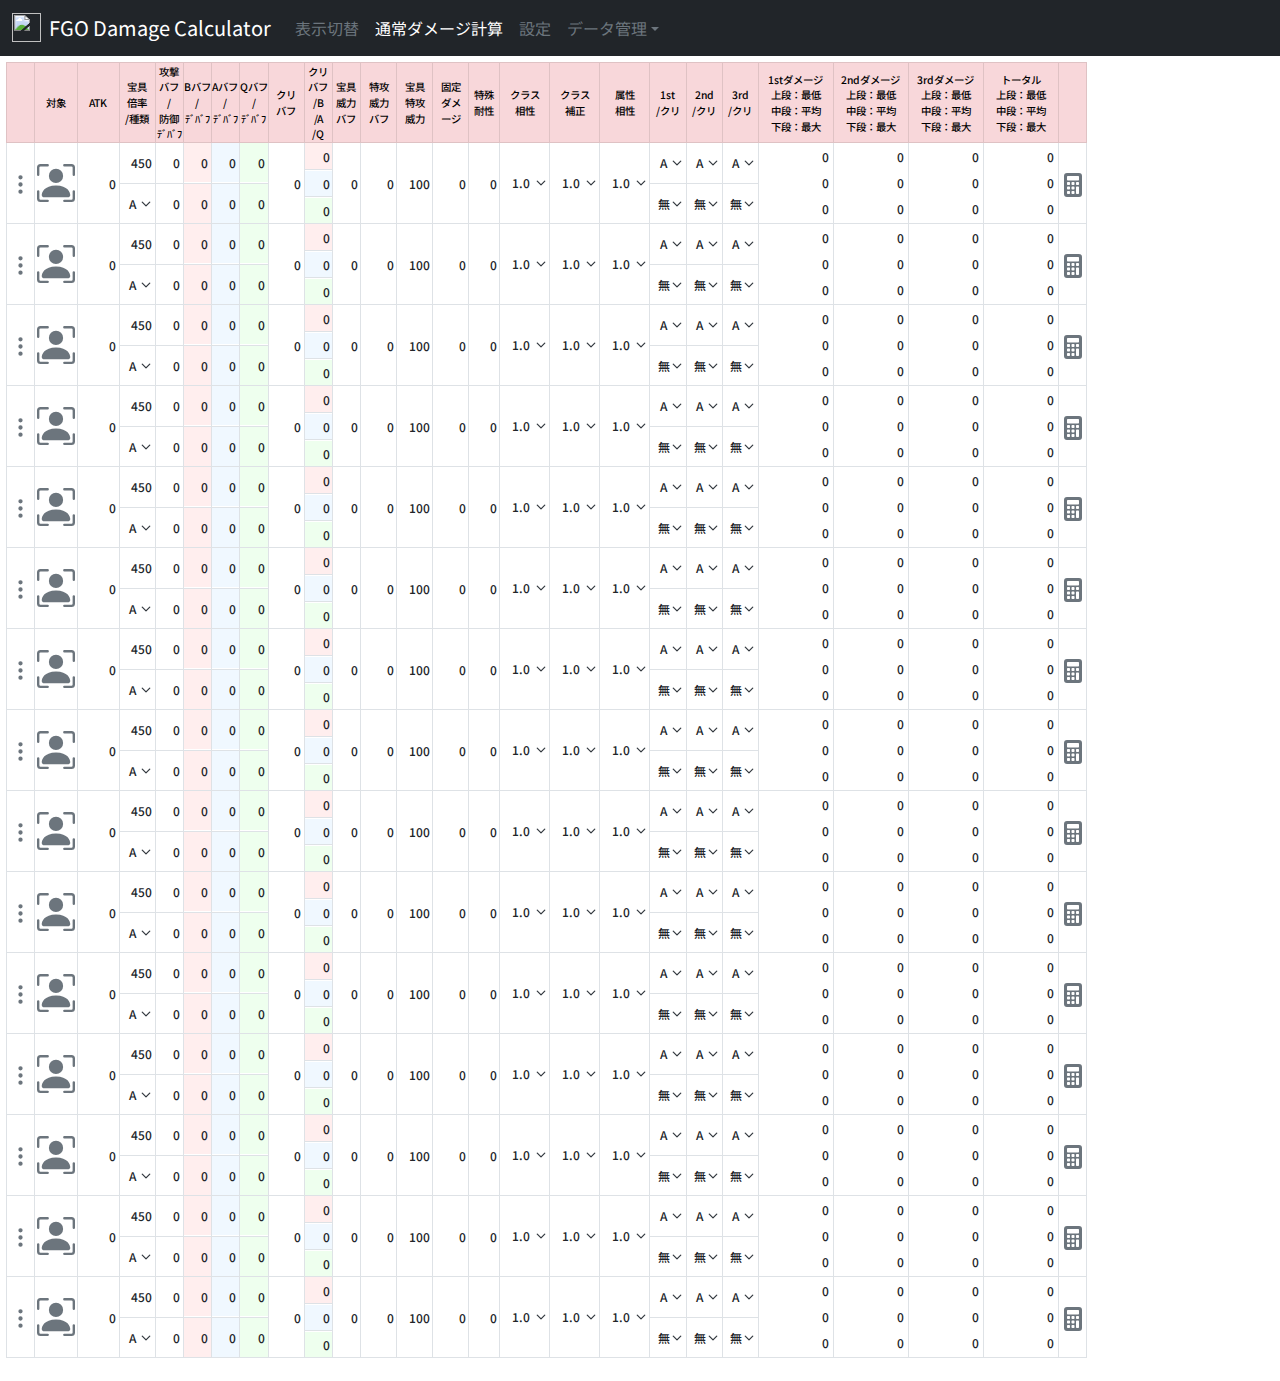
==== commit 22428326: "Add files via upload" ====
--- a/enemy/index.html
+++ b/enemy/index.html
@@ -38,20 +38,19 @@
                                 <a class="nav-link text-secondary advanced_link disabled" aria-disabled="true" href="#" data-bs-toggle="modal" data-bs-target="#settingModal" id="setting">設定</a>
                             </li>
                             <li class="nav-item dropdown">
-                                <a href="#" class="nav-link dropdown-toggle text-secondary disabled" aria-disabled="true" role="button" data-bs-toggle="dropdown" aria-expanded="false">データ</a>
+                                <a href="#" class="nav-link dropdown-toggle text-secondary disabled" aria-disabled="true" role="button" data-bs-toggle="dropdown" aria-expanded="false">データ管理</a>
                                 <ul class="dropdown-menu">
                                     <li><a class="dropdown-item text-black" href="#" id="save">保存</a></li>
                                     <li><a class="dropdown-item text-black" href="#" id="load">読込</a></li>
                                     <li><hr class="dropdown-divider"></li>
-                                    <li><a class="dropdown-item text-black" href="#"id="file_save">ファイル保存</a></li>
+                                    <li><a class="dropdown-item text-black" href="#"id="file_save">エクスポート</a></li>
                                     <li>
-                                        <a class="dropdown-item text-black" href="#" id="file_load">ファイル読込</a>
+                                        <a class="dropdown-item text-black" href="#" id="file_load">インポート</a>
                                         <input type="file" class="form-control d-none" accept=".sav" id="formFile">
                                     </li>
+                                    <li><hr class="dropdown-divider"></li>
+                                    <li><a class="dropdown-item text-black" href="#" data-bs-toggle="modal" data-bs-target="#buffPresetModal" id="buffPresetRegist">バフプリセット登録</a></li>
                                 </ul>
-                            </li>
-                            <li class="nav-item">
-                                <a class="nav-link text-white" target="_blank" href="https://docs.google.com/forms/d/e/1FAIpQLSc5X_0XPYPQAnCTEyNRfy9T3v98qA52yZHC0LnCrj-OZyFvnQ/viewform?usp=sf_link">要望</a>
                             </li>
                         </ul>
                     </div>
@@ -64,6 +63,7 @@
                     <thead class="table-danger">
                         <tr>
                             <th></th>
+                            <th><p class="small">対象</p></th>
                             <th><p class="small">ATK</p></th>
                             <th><p class="small">宝具<br>倍率<br>/種類</p></th>
                             <th><p class="small">攻撃<br>バフ<br>/<br>防御<br>ﾃﾞﾊﾞﾌ</p></th>
@@ -92,6 +92,13 @@
                     </thead>
                     <tbody id="calcItem">
                         <tr>
+                            <input type="hidden" id="search_servant_no_0" value="">
+                            <input type="hidden" id="search_servant_class_0" value="">
+                            <input type="hidden" id="search_servant_rare_0" value="">
+                            <input type="hidden" id="search_servant_lvl_0" value="">
+                            <input type="hidden" id="search_servant_nplvl_0" value="">
+                            <input type="hidden" id="search_servant_fou_0" value="">
+                            <input type="hidden" id="search_servant_ce_0" value="">
                             <input type="hidden" id="prob_hp_0" value="0">
                             <td class="col_menu align-middle text-center">
                                 <div class="dropdown wrap_link_icon">
@@ -133,6 +140,17 @@
                                     </ul>
                                 </div>
                             </td>
+                            <td class="col_servant align-middle text-center">
+                                <a href="#" class="servant_img_default text-secondary search_link" id="servant_img_default_0" tabindex="-1" data-bs-toggle="modal" data-bs-target="#searchModal">
+                                    <svg xmlns="http://www.w3.org/2000/svg" width="38" height="38" fill="currentColor" class="bi bi-person-bounding-box" viewBox="0 0 16 16">
+                                        <path d="M1.5 1a.5.5 0 0 0-.5.5v3a.5.5 0 0 1-1 0v-3A1.5 1.5 0 0 1 1.5 0h3a.5.5 0 0 1 0 1h-3zM11 .5a.5.5 0 0 1 .5-.5h3A1.5 1.5 0 0 1 16 1.5v3a.5.5 0 0 1-1 0v-3a.5.5 0 0 0-.5-.5h-3a.5.5 0 0 1-.5-.5zM.5 11a.5.5 0 0 1 .5.5v3a.5.5 0 0 0 .5.5h3a.5.5 0 0 1 0 1h-3A1.5 1.5 0 0 1 0 14.5v-3a.5.5 0 0 1 .5-.5zm15 0a.5.5 0 0 1 .5.5v3a1.5 1.5 0 0 1-1.5 1.5h-3a.5.5 0 0 1 0-1h3a.5.5 0 0 0 .5-.5v-3a.5.5 0 0 1 .5-.5z"/>
+                                        <path d="M3 14s-1 0-1-1 1-4 6-4 6 3 6 4-1 1-1 1H3zm8-9a3 3 0 1 1-6 0 3 3 0 0 1 6 0z"/>
+                                    </svg>
+                                </a>
+                                <a href="#" class="servant_img_select search_link d-none" id="servant_img_select_0" tabindex="-1" data-bs-toggle="modal" data-bs-target="#searchModal">
+                                    <img src="" class="img-fluid" id="sevant_face_img_0">
+                                </a>
+                            </td>
                             <td class="col_atk">
                                 <input type="number" id="atk_0" value="0" max="99999" min="0" step="500" class="atk form-control bg-transparent">
                             </td>
@@ -286,6 +304,13 @@
                             </td>
                         </tr>
                         <tr>
+                            <input type="hidden" id="search_servant_no_1" value="">
+                            <input type="hidden" id="search_servant_class_1" value="">
+                            <input type="hidden" id="search_servant_rare_1" value="">
+                            <input type="hidden" id="search_servant_lvl_1" value="">
+                            <input type="hidden" id="search_servant_nplvl_1" value="">
+                            <input type="hidden" id="search_servant_fou_1" value="">
+                            <input type="hidden" id="search_servant_ce_1" value="">
                             <input type="hidden" id="prob_hp_1" value="0">
                             <td class="col_menu align-middle text-center">
                                 <div class="dropdown wrap_link_icon">
@@ -345,6 +370,17 @@
                                     </ul>
                                 </div>
                             </td>
+                            <td class="col_servant align-middle text-center">
+                                <a href="#" class="servant_img_default text-secondary search_link" id="servant_img_default_1" tabindex="-1" data-bs-toggle="modal" data-bs-target="#searchModal">
+                                    <svg xmlns="http://www.w3.org/2000/svg" width="38" height="38" fill="currentColor" class="bi bi-person-bounding-box" viewBox="0 0 16 16">
+                                        <path d="M1.5 1a.5.5 0 0 0-.5.5v3a.5.5 0 0 1-1 0v-3A1.5 1.5 0 0 1 1.5 0h3a.5.5 0 0 1 0 1h-3zM11 .5a.5.5 0 0 1 .5-.5h3A1.5 1.5 0 0 1 16 1.5v3a.5.5 0 0 1-1 0v-3a.5.5 0 0 0-.5-.5h-3a.5.5 0 0 1-.5-.5zM.5 11a.5.5 0 0 1 .5.5v3a.5.5 0 0 0 .5.5h3a.5.5 0 0 1 0 1h-3A1.5 1.5 0 0 1 0 14.5v-3a.5.5 0 0 1 .5-.5zm15 0a.5.5 0 0 1 .5.5v3a1.5 1.5 0 0 1-1.5 1.5h-3a.5.5 0 0 1 0-1h3a.5.5 0 0 0 .5-.5v-3a.5.5 0 0 1 .5-.5z"/>
+                                        <path d="M3 14s-1 0-1-1 1-4 6-4 6 3 6 4-1 1-1 1H3zm8-9a3 3 0 1 1-6 0 3 3 0 0 1 6 0z"/>
+                                    </svg>
+                                </a>
+                                <a href="#" class="servant_img_select search_link d-none" id="servant_img_select_1" tabindex="-1" data-bs-toggle="modal" data-bs-target="#searchModal">
+                                    <img src="" class="img-fluid" id="sevant_face_img_1">
+                                </a>
+                            </td>
                             <td class="col_atk">
                                 <input type="number" id="atk_1" value="0" max="99999" min="0" step="500" class="atk form-control bg-transparent">
                             </td>
@@ -498,6 +534,13 @@
                             </td>
                         </tr>
                         <tr>
+                            <input type="hidden" id="search_servant_no_2" value="">
+                            <input type="hidden" id="search_servant_class_2" value="">
+                            <input type="hidden" id="search_servant_rare_2" value="">
+                            <input type="hidden" id="search_servant_lvl_2" value="">
+                            <input type="hidden" id="search_servant_nplvl_2" value="">
+                            <input type="hidden" id="search_servant_fou_2" value="">
+                            <input type="hidden" id="search_servant_ce_2" value="">
                             <input type="hidden" id="prob_hp_2" value="0">
                             <td class="col_menu align-middle text-center">
                                 <div class="dropdown wrap_link_icon">
@@ -557,6 +600,17 @@
                                     </ul>
                                 </div>
                             </td>
+                            <td class="col_servant align-middle text-center">
+                                <a href="#" class="servant_img_default text-secondary search_link" id="servant_img_default_2" tabindex="-1" data-bs-toggle="modal" data-bs-target="#searchModal">
+                                    <svg xmlns="http://www.w3.org/2000/svg" width="38" height="38" fill="currentColor" class="bi bi-person-bounding-box" viewBox="0 0 16 16">
+                                        <path d="M1.5 1a.5.5 0 0 0-.5.5v3a.5.5 0 0 1-1 0v-3A1.5 1.5 0 0 1 1.5 0h3a.5.5 0 0 1 0 1h-3zM11 .5a.5.5 0 0 1 .5-.5h3A1.5 1.5 0 0 1 16 1.5v3a.5.5 0 0 1-1 0v-3a.5.5 0 0 0-.5-.5h-3a.5.5 0 0 1-.5-.5zM.5 11a.5.5 0 0 1 .5.5v3a.5.5 0 0 0 .5.5h3a.5.5 0 0 1 0 1h-3A1.5 1.5 0 0 1 0 14.5v-3a.5.5 0 0 1 .5-.5zm15 0a.5.5 0 0 1 .5.5v3a1.5 1.5 0 0 1-1.5 1.5h-3a.5.5 0 0 1 0-1h3a.5.5 0 0 0 .5-.5v-3a.5.5 0 0 1 .5-.5z"/>
+                                        <path d="M3 14s-1 0-1-1 1-4 6-4 6 3 6 4-1 1-1 1H3zm8-9a3 3 0 1 1-6 0 3 3 0 0 1 6 0z"/>
+                                    </svg>
+                                </a>
+                                <a href="#" class="servant_img_select search_link d-none" id="servant_img_select_2" tabindex="-1" data-bs-toggle="modal" data-bs-target="#searchModal">
+                                    <img src="" class="img-fluid" id="sevant_face_img_2">
+                                </a>
+                            </td>
                             <td class="col_atk">
                                 <input type="number" id="atk_2" value="0" max="99999" min="0" step="500" class="atk form-control bg-transparent">
                             </td>
@@ -710,6 +764,13 @@
                             </td>
                         </tr>
                         <tr>
+                            <input type="hidden" id="search_servant_no_3" value="">
+                            <input type="hidden" id="search_servant_class_3" value="">
+                            <input type="hidden" id="search_servant_rare_3" value="">
+                            <input type="hidden" id="search_servant_lvl_3" value="">
+                            <input type="hidden" id="search_servant_nplvl_3" value="">
+                            <input type="hidden" id="search_servant_fou_3" value="">
+                            <input type="hidden" id="search_servant_ce_3" value="">
                             <input type="hidden" id="prob_hp_3" value="0">
                             <td class="col_menu align-middle text-center">
                                 <div class="dropdown wrap_link_icon">
@@ -769,6 +830,17 @@
                                     </ul>
                                 </div>
                             </td>
+                            <td class="col_servant align-middle text-center">
+                                <a href="#" class="servant_img_default text-secondary search_link" id="servant_img_default_3" tabindex="-1" data-bs-toggle="modal" data-bs-target="#searchModal">
+                                    <svg xmlns="http://www.w3.org/2000/svg" width="38" height="38" fill="currentColor" class="bi bi-person-bounding-box" viewBox="0 0 16 16">
+                                        <path d="M1.5 1a.5.5 0 0 0-.5.5v3a.5.5 0 0 1-1 0v-3A1.5 1.5 0 0 1 1.5 0h3a.5.5 0 0 1 0 1h-3zM11 .5a.5.5 0 0 1 .5-.5h3A1.5 1.5 0 0 1 16 1.5v3a.5.5 0 0 1-1 0v-3a.5.5 0 0 0-.5-.5h-3a.5.5 0 0 1-.5-.5zM.5 11a.5.5 0 0 1 .5.5v3a.5.5 0 0 0 .5.5h3a.5.5 0 0 1 0 1h-3A1.5 1.5 0 0 1 0 14.5v-3a.5.5 0 0 1 .5-.5zm15 0a.5.5 0 0 1 .5.5v3a1.5 1.5 0 0 1-1.5 1.5h-3a.5.5 0 0 1 0-1h3a.5.5 0 0 0 .5-.5v-3a.5.5 0 0 1 .5-.5z"/>
+                                        <path d="M3 14s-1 0-1-1 1-4 6-4 6 3 6 4-1 1-1 1H3zm8-9a3 3 0 1 1-6 0 3 3 0 0 1 6 0z"/>
+                                    </svg>
+                                </a>
+                                <a href="#" class="servant_img_select search_link d-none" id="servant_img_select_3" tabindex="-1" data-bs-toggle="modal" data-bs-target="#searchModal">
+                                    <img src="" class="img-fluid" id="sevant_face_img_3">
+                                </a>
+                            </td>
                             <td class="col_atk">
                                 <input type="number" id="atk_3" value="0" max="99999" min="0" step="500" class="atk form-control bg-transparent">
                             </td>
@@ -922,6 +994,13 @@
                             </td>
                         </tr>
                         <tr>
+                            <input type="hidden" id="search_servant_no_4" value="">
+                            <input type="hidden" id="search_servant_class_4" value="">
+                            <input type="hidden" id="search_servant_rare_4" value="">
+                            <input type="hidden" id="search_servant_lvl_4" value="">
+                            <input type="hidden" id="search_servant_nplvl_4" value="">
+                            <input type="hidden" id="search_servant_fou_4" value="">
+                            <input type="hidden" id="search_servant_ce_4" value="">
                             <input type="hidden" id="prob_hp_4" value="0">
                             <td class="col_menu align-middle text-center">
                                 <div class="dropdown wrap_link_icon">
@@ -981,6 +1060,17 @@
                                     </ul>
                                 </div>
                             </td>
+                            <td class="col_servant align-middle text-center">
+                                <a href="#" class="servant_img_default text-secondary search_link" id="servant_img_default_4" tabindex="-1" data-bs-toggle="modal" data-bs-target="#searchModal">
+                                    <svg xmlns="http://www.w3.org/2000/svg" width="38" height="38" fill="currentColor" class="bi bi-person-bounding-box" viewBox="0 0 16 16">
+                                        <path d="M1.5 1a.5.5 0 0 0-.5.5v3a.5.5 0 0 1-1 0v-3A1.5 1.5 0 0 1 1.5 0h3a.5.5 0 0 1 0 1h-3zM11 .5a.5.5 0 0 1 .5-.5h3A1.5 1.5 0 0 1 16 1.5v3a.5.5 0 0 1-1 0v-3a.5.5 0 0 0-.5-.5h-3a.5.5 0 0 1-.5-.5zM.5 11a.5.5 0 0 1 .5.5v3a.5.5 0 0 0 .5.5h3a.5.5 0 0 1 0 1h-3A1.5 1.5 0 0 1 0 14.5v-3a.5.5 0 0 1 .5-.5zm15 0a.5.5 0 0 1 .5.5v3a1.5 1.5 0 0 1-1.5 1.5h-3a.5.5 0 0 1 0-1h3a.5.5 0 0 0 .5-.5v-3a.5.5 0 0 1 .5-.5z"/>
+                                        <path d="M3 14s-1 0-1-1 1-4 6-4 6 3 6 4-1 1-1 1H3zm8-9a3 3 0 1 1-6 0 3 3 0 0 1 6 0z"/>
+                                    </svg>
+                                </a>
+                                <a href="#" class="servant_img_select search_link d-none" id="servant_img_select_4" tabindex="-1" data-bs-toggle="modal" data-bs-target="#searchModal">
+                                    <img src="" class="img-fluid" id="sevant_face_img_4">
+                                </a>
+                            </td>
                             <td class="col_atk">
                                 <input type="number" id="atk_4" value="0" max="99999" min="0" step="500" class="atk form-control bg-transparent">
                             </td>
@@ -1134,6 +1224,13 @@
                             </td>
                         </tr>
                         <tr>
+                            <input type="hidden" id="search_servant_no_5" value="">
+                            <input type="hidden" id="search_servant_class_5" value="">
+                            <input type="hidden" id="search_servant_rare_5" value="">
+                            <input type="hidden" id="search_servant_lvl_5" value="">
+                            <input type="hidden" id="search_servant_nplvl_5" value="">
+                            <input type="hidden" id="search_servant_fou_5" value="">
+                            <input type="hidden" id="search_servant_ce_5" value="">
                             <input type="hidden" id="prob_hp_5" value="0">
                             <td class="col_menu align-middle text-center">
                                 <div class="dropdown wrap_link_icon">
@@ -1193,6 +1290,17 @@
                                     </ul>
                                 </div>
                             </td>
+                            <td class="col_servant align-middle text-center">
+                                <a href="#" class="servant_img_default text-secondary search_link" id="servant_img_default_5" tabindex="-1" data-bs-toggle="modal" data-bs-target="#searchModal">
+                                    <svg xmlns="http://www.w3.org/2000/svg" width="38" height="38" fill="currentColor" class="bi bi-person-bounding-box" viewBox="0 0 16 16">
+                                        <path d="M1.5 1a.5.5 0 0 0-.5.5v3a.5.5 0 0 1-1 0v-3A1.5 1.5 0 0 1 1.5 0h3a.5.5 0 0 1 0 1h-3zM11 .5a.5.5 0 0 1 .5-.5h3A1.5 1.5 0 0 1 16 1.5v3a.5.5 0 0 1-1 0v-3a.5.5 0 0 0-.5-.5h-3a.5.5 0 0 1-.5-.5zM.5 11a.5.5 0 0 1 .5.5v3a.5.5 0 0 0 .5.5h3a.5.5 0 0 1 0 1h-3A1.5 1.5 0 0 1 0 14.5v-3a.5.5 0 0 1 .5-.5zm15 0a.5.5 0 0 1 .5.5v3a1.5 1.5 0 0 1-1.5 1.5h-3a.5.5 0 0 1 0-1h3a.5.5 0 0 0 .5-.5v-3a.5.5 0 0 1 .5-.5z"/>
+                                        <path d="M3 14s-1 0-1-1 1-4 6-4 6 3 6 4-1 1-1 1H3zm8-9a3 3 0 1 1-6 0 3 3 0 0 1 6 0z"/>
+                                    </svg>
+                                </a>
+                                <a href="#" class="servant_img_select search_link d-none" id="servant_img_select_5" tabindex="-1" data-bs-toggle="modal" data-bs-target="#searchModal">
+                                    <img src="" class="img-fluid" id="sevant_face_img_5">
+                                </a>
+                            </td>
                             <td class="col_atk">
                                 <input type="number" id="atk_5" value="0" max="99999" min="0" step="500" class="atk form-control bg-transparent">
                             </td>
@@ -1346,6 +1454,13 @@
                             </td>
                         </tr>
                         <tr>
+                            <input type="hidden" id="search_servant_no_6" value="">
+                            <input type="hidden" id="search_servant_class_6" value="">
+                            <input type="hidden" id="search_servant_rare_6" value="">
+                            <input type="hidden" id="search_servant_lvl_6" value="">
+                            <input type="hidden" id="search_servant_nplvl_6" value="">
+                            <input type="hidden" id="search_servant_fou_6" value="">
+                            <input type="hidden" id="search_servant_ce_6" value="">
                             <input type="hidden" id="prob_hp_6" value="0">
                             <td class="col_menu align-middle text-center">
                                 <div class="dropdown wrap_link_icon">
@@ -1405,6 +1520,17 @@
                                     </ul>
                                 </div>
                             </td>
+                            <td class="col_servant align-middle text-center">
+                                <a href="#" class="servant_img_default text-secondary search_link" id="servant_img_default_6" tabindex="-1" data-bs-toggle="modal" data-bs-target="#searchModal">
+                                    <svg xmlns="http://www.w3.org/2000/svg" width="38" height="38" fill="currentColor" class="bi bi-person-bounding-box" viewBox="0 0 16 16">
+                                        <path d="M1.5 1a.5.5 0 0 0-.5.5v3a.5.5 0 0 1-1 0v-3A1.5 1.5 0 0 1 1.5 0h3a.5.5 0 0 1 0 1h-3zM11 .5a.5.5 0 0 1 .5-.5h3A1.5 1.5 0 0 1 16 1.5v3a.5.5 0 0 1-1 0v-3a.5.5 0 0 0-.5-.5h-3a.5.5 0 0 1-.5-.5zM.5 11a.5.5 0 0 1 .5.5v3a.5.5 0 0 0 .5.5h3a.5.5 0 0 1 0 1h-3A1.5 1.5 0 0 1 0 14.5v-3a.5.5 0 0 1 .5-.5zm15 0a.5.5 0 0 1 .5.5v3a1.5 1.5 0 0 1-1.5 1.5h-3a.5.5 0 0 1 0-1h3a.5.5 0 0 0 .5-.5v-3a.5.5 0 0 1 .5-.5z"/>
+                                        <path d="M3 14s-1 0-1-1 1-4 6-4 6 3 6 4-1 1-1 1H3zm8-9a3 3 0 1 1-6 0 3 3 0 0 1 6 0z"/>
+                                    </svg>
+                                </a>
+                                <a href="#" class="servant_img_select search_link d-none" id="servant_img_select_6" tabindex="-1" data-bs-toggle="modal" data-bs-target="#searchModal">
+                                    <img src="" class="img-fluid" id="sevant_face_img_6">
+                                </a>
+                            </td>
                             <td class="col_atk">
                                 <input type="number" id="atk_6" value="0" max="99999" min="0" step="500" class="atk form-control bg-transparent">
                             </td>
@@ -1558,6 +1684,13 @@
                             </td>
                         </tr>
                         <tr>
+                            <input type="hidden" id="search_servant_no_7" value="">
+                            <input type="hidden" id="search_servant_class_7" value="">
+                            <input type="hidden" id="search_servant_rare_7" value="">
+                            <input type="hidden" id="search_servant_lvl_7" value="">
+                            <input type="hidden" id="search_servant_nplvl_7" value="">
+                            <input type="hidden" id="search_servant_fou_7" value="">
+                            <input type="hidden" id="search_servant_ce_7" value="">
                             <input type="hidden" id="prob_hp_7" value="0">
                             <td class="col_menu align-middle text-center">
                                 <div class="dropdown wrap_link_icon">
@@ -1617,6 +1750,17 @@
                                     </ul>
                                 </div>
                             </td>
+                            <td class="col_servant align-middle text-center">
+                                <a href="#" class="servant_img_default text-secondary search_link" id="servant_img_default_7" tabindex="-1" data-bs-toggle="modal" data-bs-target="#searchModal">
+                                    <svg xmlns="http://www.w3.org/2000/svg" width="38" height="38" fill="currentColor" class="bi bi-person-bounding-box" viewBox="0 0 16 16">
+                                        <path d="M1.5 1a.5.5 0 0 0-.5.5v3a.5.5 0 0 1-1 0v-3A1.5 1.5 0 0 1 1.5 0h3a.5.5 0 0 1 0 1h-3zM11 .5a.5.5 0 0 1 .5-.5h3A1.5 1.5 0 0 1 16 1.5v3a.5.5 0 0 1-1 0v-3a.5.5 0 0 0-.5-.5h-3a.5.5 0 0 1-.5-.5zM.5 11a.5.5 0 0 1 .5.5v3a.5.5 0 0 0 .5.5h3a.5.5 0 0 1 0 1h-3A1.5 1.5 0 0 1 0 14.5v-3a.5.5 0 0 1 .5-.5zm15 0a.5.5 0 0 1 .5.5v3a1.5 1.5 0 0 1-1.5 1.5h-3a.5.5 0 0 1 0-1h3a.5.5 0 0 0 .5-.5v-3a.5.5 0 0 1 .5-.5z"/>
+                                        <path d="M3 14s-1 0-1-1 1-4 6-4 6 3 6 4-1 1-1 1H3zm8-9a3 3 0 1 1-6 0 3 3 0 0 1 6 0z"/>
+                                    </svg>
+                                </a>
+                                <a href="#" class="servant_img_select search_link d-none" id="servant_img_select_7" tabindex="-1" data-bs-toggle="modal" data-bs-target="#searchModal">
+                                    <img src="" class="img-fluid" id="sevant_face_img_7">
+                                </a>
+                            </td>
                             <td class="col_atk">
                                 <input type="number" id="atk_7" value="0" max="99999" min="0" step="500" class="atk form-control bg-transparent">
                             </td>
@@ -1770,6 +1914,13 @@
                             </td>
                         </tr>
                         <tr>
+                            <input type="hidden" id="search_servant_no_8" value="">
+                            <input type="hidden" id="search_servant_class_8" value="">
+                            <input type="hidden" id="search_servant_rare_8" value="">
+                            <input type="hidden" id="search_servant_lvl_8" value="">
+                            <input type="hidden" id="search_servant_nplvl_8" value="">
+                            <input type="hidden" id="search_servant_fou_8" value="">
+                            <input type="hidden" id="search_servant_ce_8" value="">
                             <input type="hidden" id="prob_hp_8" value="0">
                             <td class="col_menu align-middle text-center">
                                 <div class="dropdown wrap_link_icon">
@@ -1829,6 +1980,17 @@
                                     </ul>
                                 </div>
                             </td>
+                            <td class="col_servant align-middle text-center">
+                                <a href="#" class="servant_img_default text-secondary search_link" id="servant_img_default_8" tabindex="-1" data-bs-toggle="modal" data-bs-target="#searchModal">
+                                    <svg xmlns="http://www.w3.org/2000/svg" width="38" height="38" fill="currentColor" class="bi bi-person-bounding-box" viewBox="0 0 16 16">
+                                        <path d="M1.5 1a.5.5 0 0 0-.5.5v3a.5.5 0 0 1-1 0v-3A1.5 1.5 0 0 1 1.5 0h3a.5.5 0 0 1 0 1h-3zM11 .5a.5.5 0 0 1 .5-.5h3A1.5 1.5 0 0 1 16 1.5v3a.5.5 0 0 1-1 0v-3a.5.5 0 0 0-.5-.5h-3a.5.5 0 0 1-.5-.5zM.5 11a.5.5 0 0 1 .5.5v3a.5.5 0 0 0 .5.5h3a.5.5 0 0 1 0 1h-3A1.5 1.5 0 0 1 0 14.5v-3a.5.5 0 0 1 .5-.5zm15 0a.5.5 0 0 1 .5.5v3a1.5 1.5 0 0 1-1.5 1.5h-3a.5.5 0 0 1 0-1h3a.5.5 0 0 0 .5-.5v-3a.5.5 0 0 1 .5-.5z"/>
+                                        <path d="M3 14s-1 0-1-1 1-4 6-4 6 3 6 4-1 1-1 1H3zm8-9a3 3 0 1 1-6 0 3 3 0 0 1 6 0z"/>
+                                    </svg>
+                                </a>
+                                <a href="#" class="servant_img_select search_link d-none" id="servant_img_select_8" tabindex="-1" data-bs-toggle="modal" data-bs-target="#searchModal">
+                                    <img src="" class="img-fluid" id="sevant_face_img_8">
+                                </a>
+                            </td>
                             <td class="col_atk">
                                 <input type="number" id="atk_8" value="0" max="99999" min="0" step="500" class="atk form-control bg-transparent">
                             </td>
@@ -1982,6 +2144,13 @@
                             </td>
                         </tr>
                         <tr>
+                            <input type="hidden" id="search_servant_no_9" value="">
+                            <input type="hidden" id="search_servant_class_9" value="">
+                            <input type="hidden" id="search_servant_rare_9" value="">
+                            <input type="hidden" id="search_servant_lvl_9" value="">
+                            <input type="hidden" id="search_servant_nplvl_9" value="">
+                            <input type="hidden" id="search_servant_fou_9" value="">
+                            <input type="hidden" id="search_servant_ce_9" value="">
                             <input type="hidden" id="prob_hp_9" value="0">
                             <td class="col_menu align-middle text-center">
                                 <div class="dropdown wrap_link_icon">
@@ -2041,6 +2210,17 @@
                                     </ul>
                                 </div>
                             </td>
+                            <td class="col_servant align-middle text-center">
+                                <a href="#" class="servant_img_default text-secondary search_link" id="servant_img_default_9" tabindex="-1" data-bs-toggle="modal" data-bs-target="#searchModal">
+                                    <svg xmlns="http://www.w3.org/2000/svg" width="38" height="38" fill="currentColor" class="bi bi-person-bounding-box" viewBox="0 0 16 16">
+                                        <path d="M1.5 1a.5.5 0 0 0-.5.5v3a.5.5 0 0 1-1 0v-3A1.5 1.5 0 0 1 1.5 0h3a.5.5 0 0 1 0 1h-3zM11 .5a.5.5 0 0 1 .5-.5h3A1.5 1.5 0 0 1 16 1.5v3a.5.5 0 0 1-1 0v-3a.5.5 0 0 0-.5-.5h-3a.5.5 0 0 1-.5-.5zM.5 11a.5.5 0 0 1 .5.5v3a.5.5 0 0 0 .5.5h3a.5.5 0 0 1 0 1h-3A1.5 1.5 0 0 1 0 14.5v-3a.5.5 0 0 1 .5-.5zm15 0a.5.5 0 0 1 .5.5v3a1.5 1.5 0 0 1-1.5 1.5h-3a.5.5 0 0 1 0-1h3a.5.5 0 0 0 .5-.5v-3a.5.5 0 0 1 .5-.5z"/>
+                                        <path d="M3 14s-1 0-1-1 1-4 6-4 6 3 6 4-1 1-1 1H3zm8-9a3 3 0 1 1-6 0 3 3 0 0 1 6 0z"/>
+                                    </svg>
+                                </a>
+                                <a href="#" class="servant_img_select search_link d-none" id="servant_img_select_9" tabindex="-1" data-bs-toggle="modal" data-bs-target="#searchModal">
+                                    <img src="" class="img-fluid" id="sevant_face_img_9">
+                                </a>
+                            </td>
                             <td class="col_atk">
                                 <input type="number" id="atk_9" value="0" max="99999" min="0" step="500" class="atk form-control bg-transparent">
                             </td>
@@ -2194,6 +2374,13 @@
                             </td>
                         </tr>
                         <tr>
+                            <input type="hidden" id="search_servant_no_10" value="">
+                            <input type="hidden" id="search_servant_class_10" value="">
+                            <input type="hidden" id="search_servant_rare_10" value="">
+                            <input type="hidden" id="search_servant_lvl_10" value="">
+                            <input type="hidden" id="search_servant_nplvl_10" value="">
+                            <input type="hidden" id="search_servant_fou_10" value="">
+                            <input type="hidden" id="search_servant_ce_10" value="">
                             <input type="hidden" id="prob_hp_10" value="0">
                             <td class="col_menu align-middle text-center">
                                 <div class="dropdown wrap_link_icon">
@@ -2253,6 +2440,17 @@
                                     </ul>
                                 </div>
                             </td>
+                            <td class="col_servant align-middle text-center">
+                                <a href="#" class="servant_img_default text-secondary search_link" id="servant_img_default_10" tabindex="-1" data-bs-toggle="modal" data-bs-target="#searchModal">
+                                    <svg xmlns="http://www.w3.org/2000/svg" width="38" height="38" fill="currentColor" class="bi bi-person-bounding-box" viewBox="0 0 16 16">
+                                        <path d="M1.5 1a.5.5 0 0 0-.5.5v3a.5.5 0 0 1-1 0v-3A1.5 1.5 0 0 1 1.5 0h3a.5.5 0 0 1 0 1h-3zM11 .5a.5.5 0 0 1 .5-.5h3A1.5 1.5 0 0 1 16 1.5v3a.5.5 0 0 1-1 0v-3a.5.5 0 0 0-.5-.5h-3a.5.5 0 0 1-.5-.5zM.5 11a.5.5 0 0 1 .5.5v3a.5.5 0 0 0 .5.5h3a.5.5 0 0 1 0 1h-3A1.5 1.5 0 0 1 0 14.5v-3a.5.5 0 0 1 .5-.5zm15 0a.5.5 0 0 1 .5.5v3a1.5 1.5 0 0 1-1.5 1.5h-3a.5.5 0 0 1 0-1h3a.5.5 0 0 0 .5-.5v-3a.5.5 0 0 1 .5-.5z"/>
+                                        <path d="M3 14s-1 0-1-1 1-4 6-4 6 3 6 4-1 1-1 1H3zm8-9a3 3 0 1 1-6 0 3 3 0 0 1 6 0z"/>
+                                    </svg>
+                                </a>
+                                <a href="#" class="servant_img_select search_link d-none" id="servant_img_select_10" tabindex="-1" data-bs-toggle="modal" data-bs-target="#searchModal">
+                                    <img src="" class="img-fluid" id="sevant_face_img_10">
+                                </a>
+                            </td>
                             <td class="col_atk">
                                 <input type="number" id="atk_10" value="0" max="99999" min="0" step="500" class="atk form-control bg-transparent">
                             </td>
@@ -2406,6 +2604,13 @@
                             </td>
                         </tr>
                         <tr>
+                            <input type="hidden" id="search_servant_no_11" value="">
+                            <input type="hidden" id="search_servant_class_11" value="">
+                            <input type="hidden" id="search_servant_rare_11" value="">
+                            <input type="hidden" id="search_servant_lvl_11" value="">
+                            <input type="hidden" id="search_servant_nplvl_11" value="">
+                            <input type="hidden" id="search_servant_fou_11" value="">
+                            <input type="hidden" id="search_servant_ce_11" value="">
                             <input type="hidden" id="prob_hp_11" value="0">
                             <td class="col_menu align-middle text-center">
                                 <div class="dropdown wrap_link_icon">
@@ -2465,6 +2670,17 @@
                                     </ul>
                                 </div>
                             </td>
+                            <td class="col_servant align-middle text-center">
+                                <a href="#" class="servant_img_default text-secondary search_link" id="servant_img_default_11" tabindex="-1" data-bs-toggle="modal" data-bs-target="#searchModal">
+                                    <svg xmlns="http://www.w3.org/2000/svg" width="38" height="38" fill="currentColor" class="bi bi-person-bounding-box" viewBox="0 0 16 16">
+                                        <path d="M1.5 1a.5.5 0 0 0-.5.5v3a.5.5 0 0 1-1 0v-3A1.5 1.5 0 0 1 1.5 0h3a.5.5 0 0 1 0 1h-3zM11 .5a.5.5 0 0 1 .5-.5h3A1.5 1.5 0 0 1 16 1.5v3a.5.5 0 0 1-1 0v-3a.5.5 0 0 0-.5-.5h-3a.5.5 0 0 1-.5-.5zM.5 11a.5.5 0 0 1 .5.5v3a.5.5 0 0 0 .5.5h3a.5.5 0 0 1 0 1h-3A1.5 1.5 0 0 1 0 14.5v-3a.5.5 0 0 1 .5-.5zm15 0a.5.5 0 0 1 .5.5v3a1.5 1.5 0 0 1-1.5 1.5h-3a.5.5 0 0 1 0-1h3a.5.5 0 0 0 .5-.5v-3a.5.5 0 0 1 .5-.5z"/>
+                                        <path d="M3 14s-1 0-1-1 1-4 6-4 6 3 6 4-1 1-1 1H3zm8-9a3 3 0 1 1-6 0 3 3 0 0 1 6 0z"/>
+                                    </svg>
+                                </a>
+                                <a href="#" class="servant_img_select search_link d-none" id="servant_img_select_11" tabindex="-1" data-bs-toggle="modal" data-bs-target="#searchModal">
+                                    <img src="" class="img-fluid" id="sevant_face_img_11">
+                                </a>
+                            </td>
                             <td class="col_atk">
                                 <input type="number" id="atk_11" value="0" max="99999" min="0" step="500" class="atk form-control bg-transparent">
                             </td>
@@ -2618,6 +2834,13 @@
                             </td>
                         </tr>
                         <tr>
+                            <input type="hidden" id="search_servant_no_12" value="">
+                            <input type="hidden" id="search_servant_class_12" value="">
+                            <input type="hidden" id="search_servant_rare_12" value="">
+                            <input type="hidden" id="search_servant_lvl_12" value="">
+                            <input type="hidden" id="search_servant_nplvl_12" value="">
+                            <input type="hidden" id="search_servant_fou_12" value="">
+                            <input type="hidden" id="search_servant_ce_12" value="">
                             <input type="hidden" id="prob_hp_12" value="0">
                             <td class="col_menu align-middle text-center">
                                 <div class="dropdown wrap_link_icon">
@@ -2677,6 +2900,17 @@
                                     </ul>
                                 </div>
                             </td>
+                            <td class="col_servant align-middle text-center">
+                                <a href="#" class="servant_img_default text-secondary search_link" id="servant_img_default_12" tabindex="-1" data-bs-toggle="modal" data-bs-target="#searchModal">
+                                    <svg xmlns="http://www.w3.org/2000/svg" width="38" height="38" fill="currentColor" class="bi bi-person-bounding-box" viewBox="0 0 16 16">
+                                        <path d="M1.5 1a.5.5 0 0 0-.5.5v3a.5.5 0 0 1-1 0v-3A1.5 1.5 0 0 1 1.5 0h3a.5.5 0 0 1 0 1h-3zM11 .5a.5.5 0 0 1 .5-.5h3A1.5 1.5 0 0 1 16 1.5v3a.5.5 0 0 1-1 0v-3a.5.5 0 0 0-.5-.5h-3a.5.5 0 0 1-.5-.5zM.5 11a.5.5 0 0 1 .5.5v3a.5.5 0 0 0 .5.5h3a.5.5 0 0 1 0 1h-3A1.5 1.5 0 0 1 0 14.5v-3a.5.5 0 0 1 .5-.5zm15 0a.5.5 0 0 1 .5.5v3a1.5 1.5 0 0 1-1.5 1.5h-3a.5.5 0 0 1 0-1h3a.5.5 0 0 0 .5-.5v-3a.5.5 0 0 1 .5-.5z"/>
+                                        <path d="M3 14s-1 0-1-1 1-4 6-4 6 3 6 4-1 1-1 1H3zm8-9a3 3 0 1 1-6 0 3 3 0 0 1 6 0z"/>
+                                    </svg>
+                                </a>
+                                <a href="#" class="servant_img_select search_link d-none" id="servant_img_select_12" tabindex="-1" data-bs-toggle="modal" data-bs-target="#searchModal">
+                                    <img src="" class="img-fluid" id="sevant_face_img_12">
+                                </a>
+                            </td>
                             <td class="col_atk">
                                 <input type="number" id="atk_12" value="0" max="99999" min="0" step="500" class="atk form-control bg-transparent">
                             </td>
@@ -2830,6 +3064,13 @@
                             </td>
                         </tr>
                         <tr>
+                            <input type="hidden" id="search_servant_no_13" value="">
+                            <input type="hidden" id="search_servant_class_13" value="">
+                            <input type="hidden" id="search_servant_rare_13" value="">
+                            <input type="hidden" id="search_servant_lvl_13" value="">
+                            <input type="hidden" id="search_servant_nplvl_13" value="">
+                            <input type="hidden" id="search_servant_fou_13" value="">
+                            <input type="hidden" id="search_servant_ce_13" value="">
                             <input type="hidden" id="prob_hp_13" value="0">
                             <td class="col_menu align-middle text-center">
                                 <div class="dropdown wrap_link_icon">
@@ -2889,6 +3130,17 @@
                                     </ul>
                                 </div>
                             </td>
+                            <td class="col_servant align-middle text-center">
+                                <a href="#" class="servant_img_default text-secondary search_link" id="servant_img_default_13" tabindex="-1" data-bs-toggle="modal" data-bs-target="#searchModal">
+                                    <svg xmlns="http://www.w3.org/2000/svg" width="38" height="38" fill="currentColor" class="bi bi-person-bounding-box" viewBox="0 0 16 16">
+                                        <path d="M1.5 1a.5.5 0 0 0-.5.5v3a.5.5 0 0 1-1 0v-3A1.5 1.5 0 0 1 1.5 0h3a.5.5 0 0 1 0 1h-3zM11 .5a.5.5 0 0 1 .5-.5h3A1.5 1.5 0 0 1 16 1.5v3a.5.5 0 0 1-1 0v-3a.5.5 0 0 0-.5-.5h-3a.5.5 0 0 1-.5-.5zM.5 11a.5.5 0 0 1 .5.5v3a.5.5 0 0 0 .5.5h3a.5.5 0 0 1 0 1h-3A1.5 1.5 0 0 1 0 14.5v-3a.5.5 0 0 1 .5-.5zm15 0a.5.5 0 0 1 .5.5v3a1.5 1.5 0 0 1-1.5 1.5h-3a.5.5 0 0 1 0-1h3a.5.5 0 0 0 .5-.5v-3a.5.5 0 0 1 .5-.5z"/>
+                                        <path d="M3 14s-1 0-1-1 1-4 6-4 6 3 6 4-1 1-1 1H3zm8-9a3 3 0 1 1-6 0 3 3 0 0 1 6 0z"/>
+                                    </svg>
+                                </a>
+                                <a href="#" class="servant_img_select search_link d-none" id="servant_img_select_13" tabindex="-1" data-bs-toggle="modal" data-bs-target="#searchModal">
+                                    <img src="" class="img-fluid" id="sevant_face_img_13">
+                                </a>
+                            </td>
                             <td class="col_atk">
                                 <input type="number" id="atk_13" value="0" max="99999" min="0" step="500" class="atk form-control bg-transparent">
                             </td>
@@ -3042,6 +3294,13 @@
                             </td>
                         </tr>
                         <tr>
+                            <input type="hidden" id="search_servant_no_14" value="">
+                            <input type="hidden" id="search_servant_class_14" value="">
+                            <input type="hidden" id="search_servant_rare_14" value="">
+                            <input type="hidden" id="search_servant_lvl_14" value="">
+                            <input type="hidden" id="search_servant_nplvl_14" value="">
+                            <input type="hidden" id="search_servant_fou_14" value="">
+                            <input type="hidden" id="search_servant_ce_14" value="">
                             <input type="hidden" id="prob_hp_14" value="0">
                             <td class="col_menu align-middle text-center">
                                 <div class="dropdown wrap_link_icon">
@@ -3082,6 +3341,17 @@
                                         </li>
                                     </ul>
                                 </div>
+                            </td>
+                            <td class="col_servant align-middle text-center">
+                                <a href="#" class="servant_img_default text-secondary search_link" id="servant_img_default_14" tabindex="-1" data-bs-toggle="modal" data-bs-target="#searchModal">
+                                    <svg xmlns="http://www.w3.org/2000/svg" width="38" height="38" fill="currentColor" class="bi bi-person-bounding-box" viewBox="0 0 16 16">
+                                        <path d="M1.5 1a.5.5 0 0 0-.5.5v3a.5.5 0 0 1-1 0v-3A1.5 1.5 0 0 1 1.5 0h3a.5.5 0 0 1 0 1h-3zM11 .5a.5.5 0 0 1 .5-.5h3A1.5 1.5 0 0 1 16 1.5v3a.5.5 0 0 1-1 0v-3a.5.5 0 0 0-.5-.5h-3a.5.5 0 0 1-.5-.5zM.5 11a.5.5 0 0 1 .5.5v3a.5.5 0 0 0 .5.5h3a.5.5 0 0 1 0 1h-3A1.5 1.5 0 0 1 0 14.5v-3a.5.5 0 0 1 .5-.5zm15 0a.5.5 0 0 1 .5.5v3a1.5 1.5 0 0 1-1.5 1.5h-3a.5.5 0 0 1 0-1h3a.5.5 0 0 0 .5-.5v-3a.5.5 0 0 1 .5-.5z"/>
+                                        <path d="M3 14s-1 0-1-1 1-4 6-4 6 3 6 4-1 1-1 1H3zm8-9a3 3 0 1 1-6 0 3 3 0 0 1 6 0z"/>
+                                    </svg>
+                                </a>
+                                <a href="#" class="servant_img_select search_link d-none" id="servant_img_select_14" tabindex="-1" data-bs-toggle="modal" data-bs-target="#searchModal">
+                                    <img src="" class="img-fluid" id="sevant_face_img_14">
+                                </a>
                             </td>
                             <td class="col_atk">
                                 <input type="number" id="atk_14" value="0" max="99999" min="0" step="500" class="atk form-control bg-transparent">
@@ -3314,6 +3584,183 @@
                     </div>
                 </div>
             </div>
+
+            <div class="modal fade" id="searchModal" tabindex="-1" aria-labelledby="searchLabel" aria-hidden="true">
+                <div class="modal-dialog modal-dialog-centered">
+                    <div class="modal-content">
+                        <div class="modal-header">
+                            <h1 class="modal-title fs-5" id="searchLabel">サーヴァント検索</h1>
+                            <button type="button" class="btn-close" data-bs-dismiss="modal" aria-label="閉じる"></button>
+                        </div>
+                        <div class="modal-body">
+                            <input type="hidden" id="search_recNumber" value="">
+                            <div class="input-group input-group-sm mb-3">
+                                <span class="input-group-text bg-light">クラス</span>
+                                <select class="form-select search_sarvant_select bg-transparent" tabindex="-1" id="search_servant_class">
+                                    <option value="剣" selected>セイバー</option>
+                                    <option value="弓">アーチャー</option>
+                                    <option value="槍">ランサー</option>
+                                    <option value="騎">ライダー</option>
+                                    <option value="術">キャスター</option>
+                                    <option value="殺">アサシン</option>
+                                    <option value="狂">バーサーカー</option>
+                                    <option value="盾">シールダー</option>
+                                    <option value="裁">ルーラー</option>
+                                    <option value="讐">アヴェンジャー</option>
+                                    <option value="月">ムーンキャンサー</option>
+                                    <option value="分">アルターエゴ</option>
+                                    <option value="降">フォーリナー</option>
+                                    <option value="詐">プリテンダー</option>
+                                    <option value="獣">ビースト</option>
+                                </select>
+                                <span class="input-group-text bg-light">星</span>
+                                <select class="form-select search_sarvant_select bg-transparent" tabindex="-1" id="search_servant_rare">
+                                    <option value="5" selected>5</option>
+                                    <option value="4">4</option>
+                                    <option value="3">3</option>
+                                    <option value="2">2</option>
+                                    <option value="1">1</option>
+                                    <option value="0">0</option>
+                                </select>
+                            </div>
+                            <div class="input-group input-group-sm mb-3">
+                                <span class="input-group-text bg-light">サーヴァント</span>
+                                <select class="form-select bg-transparent" tabindex="-1" id="search_servant_name"></select>
+                            </div>
+                            <div class="input-group input-group-sm mb-3">
+                                <span class="input-group-text bg-light">レベル</span>
+                                <select class="form-select bg-transparent" tabindex="-1" id="search_servant_lvl">
+                                    <option value="MAX" selected>最大</option>
+                                    <option value="100">100</option>
+                                    <option value="110">110</option>
+                                    <option value="120">120</option>
+                                </select>
+                                <span class="input-group-text bg-light">宝具レベル</span>
+                                <select class="form-select bg-transparent" tabindex="-1" id="search_servant_nplvl">
+                                    <option value="5" selected>5</option>
+                                    <option value="4">4</option>
+                                    <option value="3">3</option>
+                                    <option value="2">2</option>
+                                    <option value="1">1</option>
+                                </select>
+                            </div>
+
+                            <div class="accordion accordion-flush" id="servantInfoAccordion">
+                                <div class="accordion-item">
+                                    <h2 class="accordion-header">
+                                    <button type="button" class="accordion-button collapsed" data-bs-toggle="collapse" data-bs-target="#flush-collapseOne" aria-expanded="false" aria-controls="flush-collapseOne">
+                                        サーヴァント性能
+                                    </button>
+                                    </h2>
+                                    <div id="flush-collapseOne" class="accordion-collapse collapse" data-bs-parent="#accordionFlushExample">
+                                        <div class="accordion-body">
+                                            <div class="table-responsive">
+                                                <table class="table table-bordered table-sm" id="servantInfoTable">
+                                                    <tr>
+                                                        <th class="col_servant_search_data bg-light w-25"><p class="small">HP</p></th>
+                                                        <td colspan="1" class="col_servant_search_data w-25">
+                                                            <p class="small" id="servant_search_hp"></p>
+                                                        </td>
+                                                        <th class="col_servant_search_data bg-light w-25"><p class="small">ATK</p></th>
+                                                        <td colspan="1" class="col_servant_search_data w-25">
+                                                            <p class="small" id="servant_search_atk"></p>
+                                                        </td>
+                                                    </tr>
+                                                    <tr>
+                                                        <th class="col_servant_search_data bg-light w-25"><p class="small">天地人</p></th>
+                                                        <td colspan="1" class="col_servant_search_data w-25">
+                                                            <p class="small" id="servant_search_attribute"></p>
+                                                        </td>
+                                                        <th class="col_servant_search_data bg-light w-25"><p class="small">属性</p></th>
+                                                        <td colspan="1" class="col_servant_search_data w-25">
+                                                            <p class="small" id="servant_search_alignment"></p>
+                                                        </td>
+                                                    </tr>
+                                                    <tr>
+                                                        <th class="col_servant_search_data bg-light w-25"><p class="small">カード</p></th>
+                                                        <td colspan="3" class="col_servant_search_data w-75">
+                                                            <p class="small" id="servant_search_deck"></p>
+                                                        </td>
+                                                    </tr>
+                                                    <tr>
+                                                        <th class="col_servant_search_data bg-light w-25"><p class="small">ヒット数</p></th>
+                                                        <td colspan="3" class="col_servant_search_data w-75">
+                                                            <p class="small" id="servant_search_nit"></p>
+                                                        </td>
+                                                    </tr>
+                                                    <tr>
+                                                        <th class="col_servant_search_data bg-light w-25"><p class="small">NP獲得率</p></th>
+                                                        <td colspan="1" class="col_servant_search_data w-25">
+                                                            <p class="small" id="servant_search_npGein"></p>
+                                                        </td>
+                                                        <th class="col_servant_search_data bg-light w-25"><p class="small">スター発生率</p></th>
+                                                        <td colspan="1" class="col_servant_search_data w-25">
+                                                            <p class="small" id="servant_search_starGen"></p>
+                                                        </td>
+                                                    </tr>
+                                                    <tr>
+                                                        <th class="col_servant_search_data bg-light w-25"><p class="small">宝具</p></th>
+                                                        <td colspan="3" class="col_servant_search_data w-75">
+                                                            <p class="small" id="servant_search_np"></p>
+                                                        </td>
+                                                    </tr>
+                                                    <tr>
+                                                        <th class="col_servant_search_data bg-light w-25"><p class="small">スキル1</p></th>
+                                                        <td colspan="3" class="col_servant_search_data w-75">
+                                                            <p class="small" id="servant_search_skill1"></p>
+                                                        </td>
+                                                    </tr>
+                                                    <tr>
+                                                        <th class="col_servant_search_data bg-light w-25"><p class="small">スキル2</p></th>
+                                                        <td colspan="3" class="col_servant_search_data w-75">
+                                                            <p class="small" id="servant_search_skill2"></p>
+                                                        </td>
+                                                    </tr>
+                                                    <tr>
+                                                        <th class="col_servant_search_data bg-light w-25"><p class="small">スキル3</p></th>
+                                                        <td colspan="3" class="col_servant_search_data w-75">
+                                                            <p class="small" id="servant_search_skill3"></p>
+                                                        </td>
+                                                    </tr>
+                                                    <tr>
+                                                        <th class="col_servant_search_data bg-light w-25"><p class="small">クラススキル</p></th>
+                                                        <td colspan="3" class="col_servant_search_data w-75">
+                                                            <p class="small" id="servant_search_classSkill"></p>
+                                                        </td>
+                                                    </tr>
+                                                    <tr>
+                                                        <th class="col_servant_search_data bg-light w-25"><p class="small">アペンドスキル</p></th>
+                                                        <td colspan="3" class="col_servant_search_data w-75">
+                                                            <p class="small" id="servant_search_appendSkill"></p>
+                                                        </td>
+                                                    </tr>
+                                                    <tr>
+                                                        <th class="col_servant_search_data bg-light w-25"><p class="small">絆礼装効果</p></th>
+                                                        <td colspan="3" class="col_servant_search_data w-75">
+                                                            <p class="small" id="servant_search_bondCE"></p>
+                                                        </td>
+                                                    </tr>
+                                                    <tr>
+                                                        <th class="col_servant_search_data bg-light w-25"><p class="small">特性</p></th>
+                                                        <td colspan="3" class="col_servant_search_data w-75">
+                                                            <p class="small" id="servant_search_trait"></p>
+                                                        </td>
+                                                    </tr>
+                                                </table>
+                                            </div>
+                                        </div>
+                                    </div>
+                                </div>
+                            </div>
+                        </div>
+                        <div class="modal-footer">
+                            <button type="button" class="btn btn-secondary" data-bs-dismiss="modal">閉じる</button>
+                            <button type="button" class="btn btn-primary" data-bs-dismiss="modal" id="btnSelected">選択</button>
+                        </div>
+                    </div>
+                </div>
+            </div>
+
         </main>
         <footer>
             <div class="navbar-expand-lg bg-body-tertiary navbar-light bg-dark fixed-bottom">
--- a/css/enemy.css
+++ b/css/enemy.css
@@ -0,0 +1,230 @@
+@charset "UTF-8";
+
+.navbar-toggler .navbar-toggler-icon {
+  background-image: url("data:image/svg+xml;charset=utf8,%3Csvg viewBox='0 0 32 32' xmlns='http://www.w3.org/2000/svg'%3E%3Cpath stroke='rgba(255,255,255,1)' stroke-width='2' stroke-linecap='round' stroke-miterlimit='10' d='M4 8h24M4 16h24M4 24h24'/%3E%3C/svg%3E");
+}
+
+body {
+  font-family: 'Noto Sans JP', sans-serif !important;
+}
+
+*:focus {
+  box-shadow:none !important;
+ }
+
+table th {
+  padding: 1px 0;
+  text-align: center;
+  vertical-align: middle;
+}
+
+.input-group-sm {
+  border: 1px solid #ced4da;
+}
+.input-group-text {
+  border: none !important;
+}
+.input-group-sm>.btn, .input-group-sm>.form-control, .input-group-sm>.form-select, .input-group-sm>.input-group-text {
+  font-size: .75rem !important;
+}
+
+table tr, table td {
+  height: 80px;
+}
+
+output {
+  height: 33%;
+  display:block;
+  text-align:right;
+  font-size: .75rem;
+  font-weight: 500;
+  padding: 0rem 0.25rem;
+}
+
+.wrap_dmg_result {
+  display:table;
+  text-align:right;
+  height: 33%;
+  width: 100%;
+  cursor: pointer;
+}
+.wrap_dmg_result output{
+  display:table-cell;
+  vertical-align:middle;
+}
+
+.wrap_link_icon {
+  display:table;
+  width: 100%;
+}
+
+#out_sel_total {
+  width: 80px;
+  min-width: 80px;
+  height: 23px;
+}
+
+.sel_total {
+  display: none;
+  float: right;
+}
+
+input[type="number"]:focus {
+  outline: solid 1px #afc0b8 !important;
+}
+select:focus {
+  outline: solid 1px #afc0b8 !important;
+}
+input[type="number"] { 
+  -moz-appearance:textfield !important; 
+} 
+
+/*列調整*/
+.col_menu, .col_atk_buff, .col_card_buff, .col_card_cri_buff, .col_np_buff, 
+.col_special_def, .col_prob {
+  min-width: 28px;
+  max-width: 28px;
+}
+.col_atk, .col_servant {
+  min-width: 42px;
+  max-width: 42px;
+}
+.col_np, .col_card_sel, .col_cri_buff, .col_supereffective_buff, .col_supereffective_np, .col_fixed_dmg {
+  min-width: 36px;
+  max-width: 36px;
+}
+
+.col_special_def {
+  min-width: 31px;
+  max-width: 31px;
+}
+.col_class_affinity, .col_class_servant, .col_attribute_affinity {
+  min-width: 50px;
+  max-width: 50px;
+}
+.col_dmg_result {
+  min-width: 75px;
+  max-width: 75px;
+}
+#brand_img {
+  margin-right: 8px;
+  width: 29px;
+  height: 29px;
+}
+
+/*罫線*/
+.boundary_line {
+  margin-top: 0.5px;
+  margin-bottom: 0.5px;
+  width: 100%;
+  height: 1px;
+  background-color: #dee2e6;
+  border: none;
+  color: #dee2e6;
+}
+
+/*テーブルラッパー*/
+.calc {
+  max-width: 1081px;
+  margin: .4rem;
+}
+
+/*INPUT,SELECT高さ*/
+.atk, .cri_buff, .np_buff, .ex_atk_buff, .supereffective_buff, .supereffective_np, .fixed_dmg, .special_def,
+.class_affinity, .class_servant, .attribute_affinity, .ex_cri {
+  height: 100% !important;
+}
+.np_dmg, .np_kind, .atk_buff, .def_debuff, .card_1st, .card_1st_cri, .card_2nd, .card_2nd_cri, .card_3rd, .card_3rd_cri {
+  height: 39px !important;
+}
+.b_card_buff, .b_card_debuff {
+  height: 39px !important;
+  background-color: #FFEEEE !important;
+}
+.b_card_cri_buff {
+  height: 25.3px !important;
+  background-color: #FFEEEE !important;
+}
+.a_card_buff, .a_card_debuff {
+  height: 39px !important;
+  background-color: #F0F8FF !important;
+}
+.a_card_cri_buff {
+  height: 25.3px !important;
+  background-color: #F0F8FF !important;
+}
+.q_card_buff, .q_card_debuff {
+  height: 39px !important;
+  background-color: #EEFFEE !important;
+}
+.q_card_cri_buff {
+  height: 25.3px !important;
+  background-color: #EEFFEE !important;
+}
+.servant_img_select img {
+  width: 95%;
+  height: auto;
+}
+
+
+/*撃破率計算*/
+#probTable tr, #probTable td {
+  height: 35px !important;
+}
+#prob_result {
+  font-size: 1.1rem;
+  text-align: center;
+}
+.col_prob_inp{
+  width: 25%;
+}
+.col_prob_out{
+  width: 25%;
+}
+.wrap_col_prob_out {
+  display:table;
+  text-align:right;
+  height: 100%;
+  width: 100%;
+}
+.col_prob_result {
+  width: 100%;
+}
+.wrap_col_prob_out output{
+  display:table-cell;
+  vertical-align:middle;
+}
+.wrap_col_prob_result {
+  display:table;
+  height: 100%;
+  width: 100%;
+}
+.wrap_col_prob_result output{
+  display:table-cell;
+  vertical-align:middle;
+}
+
+/*サーヴァント情報*/
+#servantInfoTable tr, #servantInfoTable td {
+  height: 20px;
+}
+#servantInfoTable td {
+  vertical-align: middle;
+  width: 30%!important;
+}
+#servantInfoTable th {
+  width: 20%!important;
+}
+#servantInfoTable td p {
+  padding: 5px;
+  display:table-cell;
+}
+#servantInfoAccordion .accordion-body {
+  padding: 0.5rem 0 0 0 !important;
+}
+#servantInfoAccordion .accordion-button {
+  padding: 5px !important;
+}
+#servantInfoTable td[colspan="3"] {
+  width: 80%!important;
+}